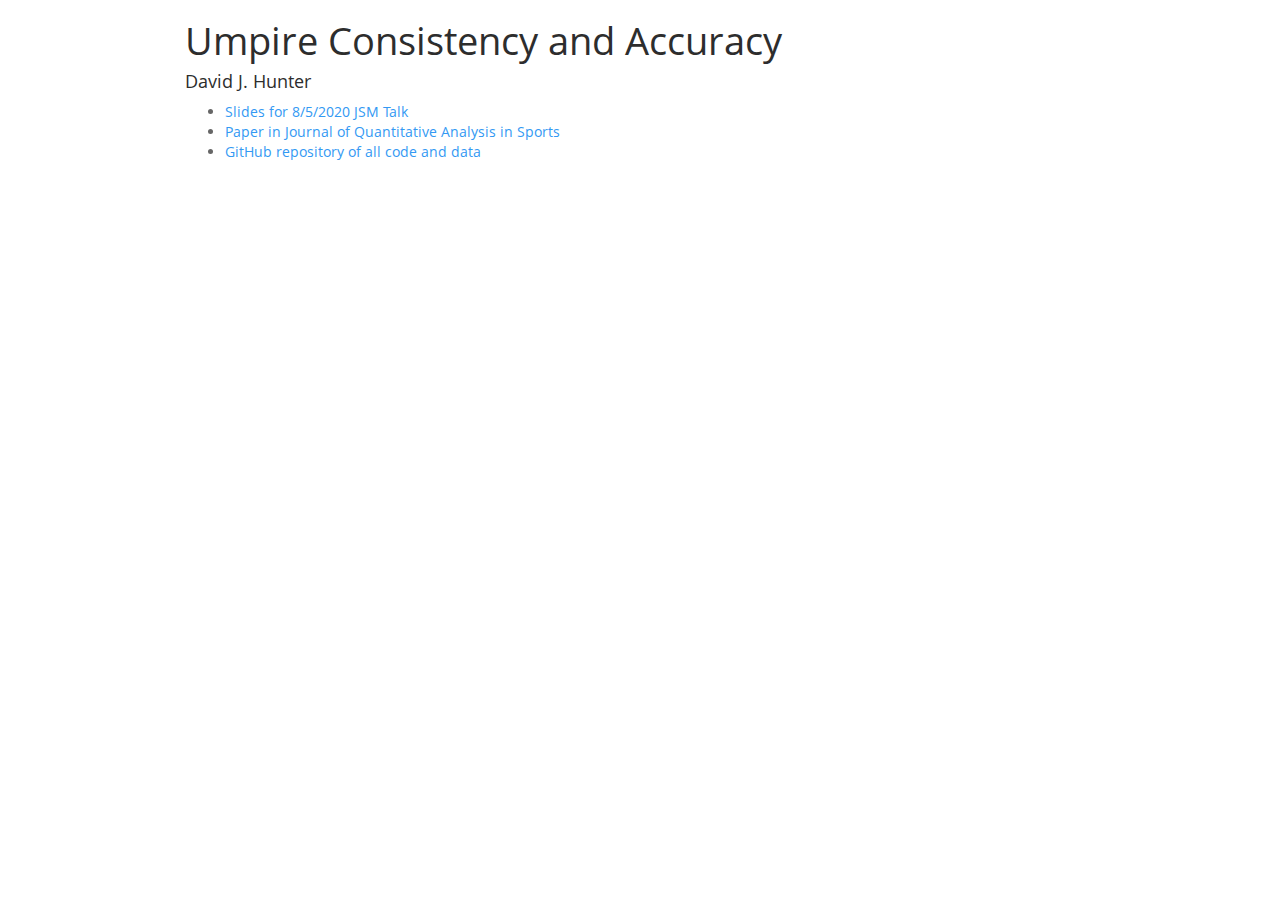
==== docs/index.html @ 85d2e1c9 "Posted slides for 2020 JSM talk." ====
<!DOCTYPE html>

<html>

<head>

<meta charset="utf-8" />
<meta name="generator" content="pandoc" />
<meta http-equiv="X-UA-Compatible" content="IE=EDGE" />


<meta name="author" content="David J. Hunter" />


<title>Umpire Consistency and Accuracy</title>

<script>/*! jQuery v1.11.3 | (c) 2005, 2015 jQuery Foundation, Inc. | jquery.org/license */
!function(a,b){"object"==typeof module&&"object"==typeof module.exports?module.exports=a.document?b(a,!0):function(a){if(!a.document)throw new Error("jQuery requires a window with a document");return b(a)}:b(a)}("undefined"!=typeof window?window:this,function(a,b){var c=[],d=c.slice,e=c.concat,f=c.push,g=c.indexOf,h={},i=h.toString,j=h.hasOwnProperty,k={},l="1.11.3",m=function(a,b){return new m.fn.init(a,b)},n=/^[\s\uFEFF\xA0]+|[\s\uFEFF\xA0]+$/g,o=/^-ms-/,p=/-([\da-z])/gi,q=function(a,b){return b.toUpperCase()};m.fn=m.prototype={jquery:l,constructor:m,selector:"",length:0,toArray:function(){return d.call(this)},get:function(a){return null!=a?0>a?this[a+this.length]:this[a]:d.call(this)},pushStack:function(a){var b=m.merge(this.constructor(),a);return b.prevObject=this,b.context=this.context,b},each:function(a,b){return m.each(this,a,b)},map:function(a){return this.pushStack(m.map(this,function(b,c){return a.call(b,c,b)}))},slice:function(){return this.pushStack(d.apply(this,arguments))},first:function(){return this.eq(0)},last:function(){return this.eq(-1)},eq:function(a){var b=this.length,c=+a+(0>a?b:0);return this.pushStack(c>=0&&b>c?[this[c]]:[])},end:function(){return this.prevObject||this.constructor(null)},push:f,sort:c.sort,splice:c.splice},m.extend=m.fn.extend=function(){var a,b,c,d,e,f,g=arguments[0]||{},h=1,i=arguments.length,j=!1;for("boolean"==typeof g&&(j=g,g=arguments[h]||{},h++),"object"==typeof g||m.isFunction(g)||(g={}),h===i&&(g=this,h--);i>h;h++)if(null!=(e=arguments[h]))for(d in e)a=g[d],c=e[d],g!==c&&(j&&c&&(m.isPlainObject(c)||(b=m.isArray(c)))?(b?(b=!1,f=a&&m.isArray(a)?a:[]):f=a&&m.isPlainObject(a)?a:{},g[d]=m.extend(j,f,c)):void 0!==c&&(g[d]=c));return g},m.extend({expando:"jQuery"+(l+Math.random()).replace(/\D/g,""),isReady:!0,error:function(a){throw new Error(a)},noop:function(){},isFunction:function(a){return"function"===m.type(a)},isArray:Array.isArray||function(a){return"array"===m.type(a)},isWindow:function(a){return null!=a&&a==a.window},isNumeric:function(a){return!m.isArray(a)&&a-parseFloat(a)+1>=0},isEmptyObject:function(a){var b;for(b in a)return!1;return!0},isPlainObject:function(a){var b;if(!a||"object"!==m.type(a)||a.nodeType||m.isWindow(a))return!1;try{if(a.constructor&&!j.call(a,"constructor")&&!j.call(a.constructor.prototype,"isPrototypeOf"))return!1}catch(c){return!1}if(k.ownLast)for(b in a)return j.call(a,b);for(b in a);return void 0===b||j.call(a,b)},type:function(a){return null==a?a+"":"object"==typeof a||"function"==typeof a?h[i.call(a)]||"object":typeof a},globalEval:function(b){b&&m.trim(b)&&(a.execScript||function(b){a.eval.call(a,b)})(b)},camelCase:function(a){return a.replace(o,"ms-").replace(p,q)},nodeName:function(a,b){return a.nodeName&&a.nodeName.toLowerCase()===b.toLowerCase()},each:function(a,b,c){var d,e=0,f=a.length,g=r(a);if(c){if(g){for(;f>e;e++)if(d=b.apply(a[e],c),d===!1)break}else for(e in a)if(d=b.apply(a[e],c),d===!1)break}else if(g){for(;f>e;e++)if(d=b.call(a[e],e,a[e]),d===!1)break}else for(e in a)if(d=b.call(a[e],e,a[e]),d===!1)break;return a},trim:function(a){return null==a?"":(a+"").replace(n,"")},makeArray:function(a,b){var c=b||[];return null!=a&&(r(Object(a))?m.merge(c,"string"==typeof a?[a]:a):f.call(c,a)),c},inArray:function(a,b,c){var d;if(b){if(g)return g.call(b,a,c);for(d=b.length,c=c?0>c?Math.max(0,d+c):c:0;d>c;c++)if(c in b&&b[c]===a)return c}return-1},merge:function(a,b){var c=+b.length,d=0,e=a.length;while(c>d)a[e++]=b[d++];if(c!==c)while(void 0!==b[d])a[e++]=b[d++];return a.length=e,a},grep:function(a,b,c){for(var d,e=[],f=0,g=a.length,h=!c;g>f;f++)d=!b(a[f],f),d!==h&&e.push(a[f]);return e},map:function(a,b,c){var d,f=0,g=a.length,h=r(a),i=[];if(h)for(;g>f;f++)d=b(a[f],f,c),null!=d&&i.push(d);else for(f in a)d=b(a[f],f,c),null!=d&&i.push(d);return e.apply([],i)},guid:1,proxy:function(a,b){var c,e,f;return"string"==typeof b&&(f=a[b],b=a,a=f),m.isFunction(a)?(c=d.call(arguments,2),e=function(){return a.apply(b||this,c.concat(d.call(arguments)))},e.guid=a.guid=a.guid||m.guid++,e):void 0},now:function(){return+new Date},support:k}),m.each("Boolean Number String Function Array Date RegExp Object Error".split(" "),function(a,b){h["[object "+b+"]"]=b.toLowerCase()});function r(a){var b="length"in a&&a.length,c=m.type(a);return"function"===c||m.isWindow(a)?!1:1===a.nodeType&&b?!0:"array"===c||0===b||"number"==typeof b&&b>0&&b-1 in a}var s=function(a){var b,c,d,e,f,g,h,i,j,k,l,m,n,o,p,q,r,s,t,u="sizzle"+1*new Date,v=a.document,w=0,x=0,y=ha(),z=ha(),A=ha(),B=function(a,b){return a===b&&(l=!0),0},C=1<<31,D={}.hasOwnProperty,E=[],F=E.pop,G=E.push,H=E.push,I=E.slice,J=function(a,b){for(var c=0,d=a.length;d>c;c++)if(a[c]===b)return c;return-1},K="checked|selected|async|autofocus|autoplay|controls|defer|disabled|hidden|ismap|loop|multiple|open|readonly|required|scoped",L="[\\x20\\t\\r\\n\\f]",M="(?:\\\\.|[\\w-]|[^\\x00-\\xa0])+",N=M.replace("w","w#"),O="\\["+L+"*("+M+")(?:"+L+"*([*^$|!~]?=)"+L+"*(?:'((?:\\\\.|[^\\\\'])*)'|\"((?:\\\\.|[^\\\\\"])*)\"|("+N+"))|)"+L+"*\\]",P=":("+M+")(?:\\((('((?:\\\\.|[^\\\\'])*)'|\"((?:\\\\.|[^\\\\\"])*)\")|((?:\\\\.|[^\\\\()[\\]]|"+O+")*)|.*)\\)|)",Q=new RegExp(L+"+","g"),R=new RegExp("^"+L+"+|((?:^|[^\\\\])(?:\\\\.)*)"+L+"+$","g"),S=new RegExp("^"+L+"*,"+L+"*"),T=new RegExp("^"+L+"*([>+~]|"+L+")"+L+"*"),U=new RegExp("="+L+"*([^\\]'\"]*?)"+L+"*\\]","g"),V=new RegExp(P),W=new RegExp("^"+N+"$"),X={ID:new RegExp("^#("+M+")"),CLASS:new RegExp("^\\.("+M+")"),TAG:new RegExp("^("+M.replace("w","w*")+")"),ATTR:new RegExp("^"+O),PSEUDO:new RegExp("^"+P),CHILD:new RegExp("^:(only|first|last|nth|nth-last)-(child|of-type)(?:\\("+L+"*(even|odd|(([+-]|)(\\d*)n|)"+L+"*(?:([+-]|)"+L+"*(\\d+)|))"+L+"*\\)|)","i"),bool:new RegExp("^(?:"+K+")$","i"),needsContext:new RegExp("^"+L+"*[>+~]|:(even|odd|eq|gt|lt|nth|first|last)(?:\\("+L+"*((?:-\\d)?\\d*)"+L+"*\\)|)(?=[^-]|$)","i")},Y=/^(?:input|select|textarea|button)$/i,Z=/^h\d$/i,$=/^[^{]+\{\s*\[native \w/,_=/^(?:#([\w-]+)|(\w+)|\.([\w-]+))$/,aa=/[+~]/,ba=/'|\\/g,ca=new RegExp("\\\\([\\da-f]{1,6}"+L+"?|("+L+")|.)","ig"),da=function(a,b,c){var d="0x"+b-65536;return d!==d||c?b:0>d?String.fromCharCode(d+65536):String.fromCharCode(d>>10|55296,1023&d|56320)},ea=function(){m()};try{H.apply(E=I.call(v.childNodes),v.childNodes),E[v.childNodes.length].nodeType}catch(fa){H={apply:E.length?function(a,b){G.apply(a,I.call(b))}:function(a,b){var c=a.length,d=0;while(a[c++]=b[d++]);a.length=c-1}}}function ga(a,b,d,e){var f,h,j,k,l,o,r,s,w,x;if((b?b.ownerDocument||b:v)!==n&&m(b),b=b||n,d=d||[],k=b.nodeType,"string"!=typeof a||!a||1!==k&&9!==k&&11!==k)return d;if(!e&&p){if(11!==k&&(f=_.exec(a)))if(j=f[1]){if(9===k){if(h=b.getElementById(j),!h||!h.parentNode)return d;if(h.id===j)return d.push(h),d}else if(b.ownerDocument&&(h=b.ownerDocument.getElementById(j))&&t(b,h)&&h.id===j)return d.push(h),d}else{if(f[2])return H.apply(d,b.getElementsByTagName(a)),d;if((j=f[3])&&c.getElementsByClassName)return H.apply(d,b.getElementsByClassName(j)),d}if(c.qsa&&(!q||!q.test(a))){if(s=r=u,w=b,x=1!==k&&a,1===k&&"object"!==b.nodeName.toLowerCase()){o=g(a),(r=b.getAttribute("id"))?s=r.replace(ba,"\\$&"):b.setAttribute("id",s),s="[id='"+s+"'] ",l=o.length;while(l--)o[l]=s+ra(o[l]);w=aa.test(a)&&pa(b.parentNode)||b,x=o.join(",")}if(x)try{return H.apply(d,w.querySelectorAll(x)),d}catch(y){}finally{r||b.removeAttribute("id")}}}return i(a.replace(R,"$1"),b,d,e)}function ha(){var a=[];function b(c,e){return a.push(c+" ")>d.cacheLength&&delete b[a.shift()],b[c+" "]=e}return b}function ia(a){return a[u]=!0,a}function ja(a){var b=n.createElement("div");try{return!!a(b)}catch(c){return!1}finally{b.parentNode&&b.parentNode.removeChild(b),b=null}}function ka(a,b){var c=a.split("|"),e=a.length;while(e--)d.attrHandle[c[e]]=b}function la(a,b){var c=b&&a,d=c&&1===a.nodeType&&1===b.nodeType&&(~b.sourceIndex||C)-(~a.sourceIndex||C);if(d)return d;if(c)while(c=c.nextSibling)if(c===b)return-1;return a?1:-1}function ma(a){return function(b){var c=b.nodeName.toLowerCase();return"input"===c&&b.type===a}}function na(a){return function(b){var c=b.nodeName.toLowerCase();return("input"===c||"button"===c)&&b.type===a}}function oa(a){return ia(function(b){return b=+b,ia(function(c,d){var e,f=a([],c.length,b),g=f.length;while(g--)c[e=f[g]]&&(c[e]=!(d[e]=c[e]))})})}function pa(a){return a&&"undefined"!=typeof a.getElementsByTagName&&a}c=ga.support={},f=ga.isXML=function(a){var b=a&&(a.ownerDocument||a).documentElement;return b?"HTML"!==b.nodeName:!1},m=ga.setDocument=function(a){var b,e,g=a?a.ownerDocument||a:v;return g!==n&&9===g.nodeType&&g.documentElement?(n=g,o=g.documentElement,e=g.defaultView,e&&e!==e.top&&(e.addEventListener?e.addEventListener("unload",ea,!1):e.attachEvent&&e.attachEvent("onunload",ea)),p=!f(g),c.attributes=ja(function(a){return a.className="i",!a.getAttribute("className")}),c.getElementsByTagName=ja(function(a){return a.appendChild(g.createComment("")),!a.getElementsByTagName("*").length}),c.getElementsByClassName=$.test(g.getElementsByClassName),c.getById=ja(function(a){return o.appendChild(a).id=u,!g.getElementsByName||!g.getElementsByName(u).length}),c.getById?(d.find.ID=function(a,b){if("undefined"!=typeof b.getElementById&&p){var c=b.getElementById(a);return c&&c.parentNode?[c]:[]}},d.filter.ID=function(a){var b=a.replace(ca,da);return function(a){return a.getAttribute("id")===b}}):(delete d.find.ID,d.filter.ID=function(a){var b=a.replace(ca,da);return function(a){var c="undefined"!=typeof a.getAttributeNode&&a.getAttributeNode("id");return c&&c.value===b}}),d.find.TAG=c.getElementsByTagName?function(a,b){return"undefined"!=typeof b.getElementsByTagName?b.getElementsByTagName(a):c.qsa?b.querySelectorAll(a):void 0}:function(a,b){var c,d=[],e=0,f=b.getElementsByTagName(a);if("*"===a){while(c=f[e++])1===c.nodeType&&d.push(c);return d}return f},d.find.CLASS=c.getElementsByClassName&&function(a,b){return p?b.getElementsByClassName(a):void 0},r=[],q=[],(c.qsa=$.test(g.querySelectorAll))&&(ja(function(a){o.appendChild(a).innerHTML="<a id='"+u+"'></a><select id='"+u+"-\f]' msallowcapture=''><option selected=''></option></select>",a.querySelectorAll("[msallowcapture^='']").length&&q.push("[*^$]="+L+"*(?:''|\"\")"),a.querySelectorAll("[selected]").length||q.push("\\["+L+"*(?:value|"+K+")"),a.querySelectorAll("[id~="+u+"-]").length||q.push("~="),a.querySelectorAll(":checked").length||q.push(":checked"),a.querySelectorAll("a#"+u+"+*").length||q.push(".#.+[+~]")}),ja(function(a){var b=g.createElement("input");b.setAttribute("type","hidden"),a.appendChild(b).setAttribute("name","D"),a.querySelectorAll("[name=d]").length&&q.push("name"+L+"*[*^$|!~]?="),a.querySelectorAll(":enabled").length||q.push(":enabled",":disabled"),a.querySelectorAll("*,:x"),q.push(",.*:")})),(c.matchesSelector=$.test(s=o.matches||o.webkitMatchesSelector||o.mozMatchesSelector||o.oMatchesSelector||o.msMatchesSelector))&&ja(function(a){c.disconnectedMatch=s.call(a,"div"),s.call(a,"[s!='']:x"),r.push("!=",P)}),q=q.length&&new RegExp(q.join("|")),r=r.length&&new RegExp(r.join("|")),b=$.test(o.compareDocumentPosition),t=b||$.test(o.contains)?function(a,b){var c=9===a.nodeType?a.documentElement:a,d=b&&b.parentNode;return a===d||!(!d||1!==d.nodeType||!(c.contains?c.contains(d):a.compareDocumentPosition&&16&a.compareDocumentPosition(d)))}:function(a,b){if(b)while(b=b.parentNode)if(b===a)return!0;return!1},B=b?function(a,b){if(a===b)return l=!0,0;var d=!a.compareDocumentPosition-!b.compareDocumentPosition;return d?d:(d=(a.ownerDocument||a)===(b.ownerDocument||b)?a.compareDocumentPosition(b):1,1&d||!c.sortDetached&&b.compareDocumentPosition(a)===d?a===g||a.ownerDocument===v&&t(v,a)?-1:b===g||b.ownerDocument===v&&t(v,b)?1:k?J(k,a)-J(k,b):0:4&d?-1:1)}:function(a,b){if(a===b)return l=!0,0;var c,d=0,e=a.parentNode,f=b.parentNode,h=[a],i=[b];if(!e||!f)return a===g?-1:b===g?1:e?-1:f?1:k?J(k,a)-J(k,b):0;if(e===f)return la(a,b);c=a;while(c=c.parentNode)h.unshift(c);c=b;while(c=c.parentNode)i.unshift(c);while(h[d]===i[d])d++;return d?la(h[d],i[d]):h[d]===v?-1:i[d]===v?1:0},g):n},ga.matches=function(a,b){return ga(a,null,null,b)},ga.matchesSelector=function(a,b){if((a.ownerDocument||a)!==n&&m(a),b=b.replace(U,"='$1']"),!(!c.matchesSelector||!p||r&&r.test(b)||q&&q.test(b)))try{var d=s.call(a,b);if(d||c.disconnectedMatch||a.document&&11!==a.document.nodeType)return d}catch(e){}return ga(b,n,null,[a]).length>0},ga.contains=function(a,b){return(a.ownerDocument||a)!==n&&m(a),t(a,b)},ga.attr=function(a,b){(a.ownerDocument||a)!==n&&m(a);var e=d.attrHandle[b.toLowerCase()],f=e&&D.call(d.attrHandle,b.toLowerCase())?e(a,b,!p):void 0;return void 0!==f?f:c.attributes||!p?a.getAttribute(b):(f=a.getAttributeNode(b))&&f.specified?f.value:null},ga.error=function(a){throw new Error("Syntax error, unrecognized expression: "+a)},ga.uniqueSort=function(a){var b,d=[],e=0,f=0;if(l=!c.detectDuplicates,k=!c.sortStable&&a.slice(0),a.sort(B),l){while(b=a[f++])b===a[f]&&(e=d.push(f));while(e--)a.splice(d[e],1)}return k=null,a},e=ga.getText=function(a){var b,c="",d=0,f=a.nodeType;if(f){if(1===f||9===f||11===f){if("string"==typeof a.textContent)return a.textContent;for(a=a.firstChild;a;a=a.nextSibling)c+=e(a)}else if(3===f||4===f)return a.nodeValue}else while(b=a[d++])c+=e(b);return c},d=ga.selectors={cacheLength:50,createPseudo:ia,match:X,attrHandle:{},find:{},relative:{">":{dir:"parentNode",first:!0}," ":{dir:"parentNode"},"+":{dir:"previousSibling",first:!0},"~":{dir:"previousSibling"}},preFilter:{ATTR:function(a){return a[1]=a[1].replace(ca,da),a[3]=(a[3]||a[4]||a[5]||"").replace(ca,da),"~="===a[2]&&(a[3]=" "+a[3]+" "),a.slice(0,4)},CHILD:function(a){return a[1]=a[1].toLowerCase(),"nth"===a[1].slice(0,3)?(a[3]||ga.error(a[0]),a[4]=+(a[4]?a[5]+(a[6]||1):2*("even"===a[3]||"odd"===a[3])),a[5]=+(a[7]+a[8]||"odd"===a[3])):a[3]&&ga.error(a[0]),a},PSEUDO:function(a){var b,c=!a[6]&&a[2];return X.CHILD.test(a[0])?null:(a[3]?a[2]=a[4]||a[5]||"":c&&V.test(c)&&(b=g(c,!0))&&(b=c.indexOf(")",c.length-b)-c.length)&&(a[0]=a[0].slice(0,b),a[2]=c.slice(0,b)),a.slice(0,3))}},filter:{TAG:function(a){var b=a.replace(ca,da).toLowerCase();return"*"===a?function(){return!0}:function(a){return a.nodeName&&a.nodeName.toLowerCase()===b}},CLASS:function(a){var b=y[a+" "];return b||(b=new RegExp("(^|"+L+")"+a+"("+L+"|$)"))&&y(a,function(a){return b.test("string"==typeof a.className&&a.className||"undefined"!=typeof a.getAttribute&&a.getAttribute("class")||"")})},ATTR:function(a,b,c){return function(d){var e=ga.attr(d,a);return null==e?"!="===b:b?(e+="","="===b?e===c:"!="===b?e!==c:"^="===b?c&&0===e.indexOf(c):"*="===b?c&&e.indexOf(c)>-1:"$="===b?c&&e.slice(-c.length)===c:"~="===b?(" "+e.replace(Q," ")+" ").indexOf(c)>-1:"|="===b?e===c||e.slice(0,c.length+1)===c+"-":!1):!0}},CHILD:function(a,b,c,d,e){var f="nth"!==a.slice(0,3),g="last"!==a.slice(-4),h="of-type"===b;return 1===d&&0===e?function(a){return!!a.parentNode}:function(b,c,i){var j,k,l,m,n,o,p=f!==g?"nextSibling":"previousSibling",q=b.parentNode,r=h&&b.nodeName.toLowerCase(),s=!i&&!h;if(q){if(f){while(p){l=b;while(l=l[p])if(h?l.nodeName.toLowerCase()===r:1===l.nodeType)return!1;o=p="only"===a&&!o&&"nextSibling"}return!0}if(o=[g?q.firstChild:q.lastChild],g&&s){k=q[u]||(q[u]={}),j=k[a]||[],n=j[0]===w&&j[1],m=j[0]===w&&j[2],l=n&&q.childNodes[n];while(l=++n&&l&&l[p]||(m=n=0)||o.pop())if(1===l.nodeType&&++m&&l===b){k[a]=[w,n,m];break}}else if(s&&(j=(b[u]||(b[u]={}))[a])&&j[0]===w)m=j[1];else while(l=++n&&l&&l[p]||(m=n=0)||o.pop())if((h?l.nodeName.toLowerCase()===r:1===l.nodeType)&&++m&&(s&&((l[u]||(l[u]={}))[a]=[w,m]),l===b))break;return m-=e,m===d||m%d===0&&m/d>=0}}},PSEUDO:function(a,b){var c,e=d.pseudos[a]||d.setFilters[a.toLowerCase()]||ga.error("unsupported pseudo: "+a);return e[u]?e(b):e.length>1?(c=[a,a,"",b],d.setFilters.hasOwnProperty(a.toLowerCase())?ia(function(a,c){var d,f=e(a,b),g=f.length;while(g--)d=J(a,f[g]),a[d]=!(c[d]=f[g])}):function(a){return e(a,0,c)}):e}},pseudos:{not:ia(function(a){var b=[],c=[],d=h(a.replace(R,"$1"));return d[u]?ia(function(a,b,c,e){var f,g=d(a,null,e,[]),h=a.length;while(h--)(f=g[h])&&(a[h]=!(b[h]=f))}):function(a,e,f){return b[0]=a,d(b,null,f,c),b[0]=null,!c.pop()}}),has:ia(function(a){return function(b){return ga(a,b).length>0}}),contains:ia(function(a){return a=a.replace(ca,da),function(b){return(b.textContent||b.innerText||e(b)).indexOf(a)>-1}}),lang:ia(function(a){return W.test(a||"")||ga.error("unsupported lang: "+a),a=a.replace(ca,da).toLowerCase(),function(b){var c;do if(c=p?b.lang:b.getAttribute("xml:lang")||b.getAttribute("lang"))return c=c.toLowerCase(),c===a||0===c.indexOf(a+"-");while((b=b.parentNode)&&1===b.nodeType);return!1}}),target:function(b){var c=a.location&&a.location.hash;return c&&c.slice(1)===b.id},root:function(a){return a===o},focus:function(a){return a===n.activeElement&&(!n.hasFocus||n.hasFocus())&&!!(a.type||a.href||~a.tabIndex)},enabled:function(a){return a.disabled===!1},disabled:function(a){return a.disabled===!0},checked:function(a){var b=a.nodeName.toLowerCase();return"input"===b&&!!a.checked||"option"===b&&!!a.selected},selected:function(a){return a.parentNode&&a.parentNode.selectedIndex,a.selected===!0},empty:function(a){for(a=a.firstChild;a;a=a.nextSibling)if(a.nodeType<6)return!1;return!0},parent:function(a){return!d.pseudos.empty(a)},header:function(a){return Z.test(a.nodeName)},input:function(a){return Y.test(a.nodeName)},button:function(a){var b=a.nodeName.toLowerCase();return"input"===b&&"button"===a.type||"button"===b},text:function(a){var b;return"input"===a.nodeName.toLowerCase()&&"text"===a.type&&(null==(b=a.getAttribute("type"))||"text"===b.toLowerCase())},first:oa(function(){return[0]}),last:oa(function(a,b){return[b-1]}),eq:oa(function(a,b,c){return[0>c?c+b:c]}),even:oa(function(a,b){for(var c=0;b>c;c+=2)a.push(c);return a}),odd:oa(function(a,b){for(var c=1;b>c;c+=2)a.push(c);return a}),lt:oa(function(a,b,c){for(var d=0>c?c+b:c;--d>=0;)a.push(d);return a}),gt:oa(function(a,b,c){for(var d=0>c?c+b:c;++d<b;)a.push(d);return a})}},d.pseudos.nth=d.pseudos.eq;for(b in{radio:!0,checkbox:!0,file:!0,password:!0,image:!0})d.pseudos[b]=ma(b);for(b in{submit:!0,reset:!0})d.pseudos[b]=na(b);function qa(){}qa.prototype=d.filters=d.pseudos,d.setFilters=new qa,g=ga.tokenize=function(a,b){var c,e,f,g,h,i,j,k=z[a+" "];if(k)return b?0:k.slice(0);h=a,i=[],j=d.preFilter;while(h){(!c||(e=S.exec(h)))&&(e&&(h=h.slice(e[0].length)||h),i.push(f=[])),c=!1,(e=T.exec(h))&&(c=e.shift(),f.push({value:c,type:e[0].replace(R," ")}),h=h.slice(c.length));for(g in d.filter)!(e=X[g].exec(h))||j[g]&&!(e=j[g](e))||(c=e.shift(),f.push({value:c,type:g,matches:e}),h=h.slice(c.length));if(!c)break}return b?h.length:h?ga.error(a):z(a,i).slice(0)};function ra(a){for(var b=0,c=a.length,d="";c>b;b++)d+=a[b].value;return d}function sa(a,b,c){var d=b.dir,e=c&&"parentNode"===d,f=x++;return b.first?function(b,c,f){while(b=b[d])if(1===b.nodeType||e)return a(b,c,f)}:function(b,c,g){var h,i,j=[w,f];if(g){while(b=b[d])if((1===b.nodeType||e)&&a(b,c,g))return!0}else while(b=b[d])if(1===b.nodeType||e){if(i=b[u]||(b[u]={}),(h=i[d])&&h[0]===w&&h[1]===f)return j[2]=h[2];if(i[d]=j,j[2]=a(b,c,g))return!0}}}function ta(a){return a.length>1?function(b,c,d){var e=a.length;while(e--)if(!a[e](b,c,d))return!1;return!0}:a[0]}function ua(a,b,c){for(var d=0,e=b.length;e>d;d++)ga(a,b[d],c);return c}function va(a,b,c,d,e){for(var f,g=[],h=0,i=a.length,j=null!=b;i>h;h++)(f=a[h])&&(!c||c(f,d,e))&&(g.push(f),j&&b.push(h));return g}function wa(a,b,c,d,e,f){return d&&!d[u]&&(d=wa(d)),e&&!e[u]&&(e=wa(e,f)),ia(function(f,g,h,i){var j,k,l,m=[],n=[],o=g.length,p=f||ua(b||"*",h.nodeType?[h]:h,[]),q=!a||!f&&b?p:va(p,m,a,h,i),r=c?e||(f?a:o||d)?[]:g:q;if(c&&c(q,r,h,i),d){j=va(r,n),d(j,[],h,i),k=j.length;while(k--)(l=j[k])&&(r[n[k]]=!(q[n[k]]=l))}if(f){if(e||a){if(e){j=[],k=r.length;while(k--)(l=r[k])&&j.push(q[k]=l);e(null,r=[],j,i)}k=r.length;while(k--)(l=r[k])&&(j=e?J(f,l):m[k])>-1&&(f[j]=!(g[j]=l))}}else r=va(r===g?r.splice(o,r.length):r),e?e(null,g,r,i):H.apply(g,r)})}function xa(a){for(var b,c,e,f=a.length,g=d.relative[a[0].type],h=g||d.relative[" "],i=g?1:0,k=sa(function(a){return a===b},h,!0),l=sa(function(a){return J(b,a)>-1},h,!0),m=[function(a,c,d){var e=!g&&(d||c!==j)||((b=c).nodeType?k(a,c,d):l(a,c,d));return b=null,e}];f>i;i++)if(c=d.relative[a[i].type])m=[sa(ta(m),c)];else{if(c=d.filter[a[i].type].apply(null,a[i].matches),c[u]){for(e=++i;f>e;e++)if(d.relative[a[e].type])break;return wa(i>1&&ta(m),i>1&&ra(a.slice(0,i-1).concat({value:" "===a[i-2].type?"*":""})).replace(R,"$1"),c,e>i&&xa(a.slice(i,e)),f>e&&xa(a=a.slice(e)),f>e&&ra(a))}m.push(c)}return ta(m)}function ya(a,b){var c=b.length>0,e=a.length>0,f=function(f,g,h,i,k){var l,m,o,p=0,q="0",r=f&&[],s=[],t=j,u=f||e&&d.find.TAG("*",k),v=w+=null==t?1:Math.random()||.1,x=u.length;for(k&&(j=g!==n&&g);q!==x&&null!=(l=u[q]);q++){if(e&&l){m=0;while(o=a[m++])if(o(l,g,h)){i.push(l);break}k&&(w=v)}c&&((l=!o&&l)&&p--,f&&r.push(l))}if(p+=q,c&&q!==p){m=0;while(o=b[m++])o(r,s,g,h);if(f){if(p>0)while(q--)r[q]||s[q]||(s[q]=F.call(i));s=va(s)}H.apply(i,s),k&&!f&&s.length>0&&p+b.length>1&&ga.uniqueSort(i)}return k&&(w=v,j=t),r};return c?ia(f):f}return h=ga.compile=function(a,b){var c,d=[],e=[],f=A[a+" "];if(!f){b||(b=g(a)),c=b.length;while(c--)f=xa(b[c]),f[u]?d.push(f):e.push(f);f=A(a,ya(e,d)),f.selector=a}return f},i=ga.select=function(a,b,e,f){var i,j,k,l,m,n="function"==typeof a&&a,o=!f&&g(a=n.selector||a);if(e=e||[],1===o.length){if(j=o[0]=o[0].slice(0),j.length>2&&"ID"===(k=j[0]).type&&c.getById&&9===b.nodeType&&p&&d.relative[j[1].type]){if(b=(d.find.ID(k.matches[0].replace(ca,da),b)||[])[0],!b)return e;n&&(b=b.parentNode),a=a.slice(j.shift().value.length)}i=X.needsContext.test(a)?0:j.length;while(i--){if(k=j[i],d.relative[l=k.type])break;if((m=d.find[l])&&(f=m(k.matches[0].replace(ca,da),aa.test(j[0].type)&&pa(b.parentNode)||b))){if(j.splice(i,1),a=f.length&&ra(j),!a)return H.apply(e,f),e;break}}}return(n||h(a,o))(f,b,!p,e,aa.test(a)&&pa(b.parentNode)||b),e},c.sortStable=u.split("").sort(B).join("")===u,c.detectDuplicates=!!l,m(),c.sortDetached=ja(function(a){return 1&a.compareDocumentPosition(n.createElement("div"))}),ja(function(a){return a.innerHTML="<a href='#'></a>","#"===a.firstChild.getAttribute("href")})||ka("type|href|height|width",function(a,b,c){return c?void 0:a.getAttribute(b,"type"===b.toLowerCase()?1:2)}),c.attributes&&ja(function(a){return a.innerHTML="<input/>",a.firstChild.setAttribute("value",""),""===a.firstChild.getAttribute("value")})||ka("value",function(a,b,c){return c||"input"!==a.nodeName.toLowerCase()?void 0:a.defaultValue}),ja(function(a){return null==a.getAttribute("disabled")})||ka(K,function(a,b,c){var d;return c?void 0:a[b]===!0?b.toLowerCase():(d=a.getAttributeNode(b))&&d.specified?d.value:null}),ga}(a);m.find=s,m.expr=s.selectors,m.expr[":"]=m.expr.pseudos,m.unique=s.uniqueSort,m.text=s.getText,m.isXMLDoc=s.isXML,m.contains=s.contains;var t=m.expr.match.needsContext,u=/^<(\w+)\s*\/?>(?:<\/\1>|)$/,v=/^.[^:#\[\.,]*$/;function w(a,b,c){if(m.isFunction(b))return m.grep(a,function(a,d){return!!b.call(a,d,a)!==c});if(b.nodeType)return m.grep(a,function(a){return a===b!==c});if("string"==typeof b){if(v.test(b))return m.filter(b,a,c);b=m.filter(b,a)}return m.grep(a,function(a){return m.inArray(a,b)>=0!==c})}m.filter=function(a,b,c){var d=b[0];return c&&(a=":not("+a+")"),1===b.length&&1===d.nodeType?m.find.matchesSelector(d,a)?[d]:[]:m.find.matches(a,m.grep(b,function(a){return 1===a.nodeType}))},m.fn.extend({find:function(a){var b,c=[],d=this,e=d.length;if("string"!=typeof a)return this.pushStack(m(a).filter(function(){for(b=0;e>b;b++)if(m.contains(d[b],this))return!0}));for(b=0;e>b;b++)m.find(a,d[b],c);return c=this.pushStack(e>1?m.unique(c):c),c.selector=this.selector?this.selector+" "+a:a,c},filter:function(a){return this.pushStack(w(this,a||[],!1))},not:function(a){return this.pushStack(w(this,a||[],!0))},is:function(a){return!!w(this,"string"==typeof a&&t.test(a)?m(a):a||[],!1).length}});var x,y=a.document,z=/^(?:\s*(<[\w\W]+>)[^>]*|#([\w-]*))$/,A=m.fn.init=function(a,b){var c,d;if(!a)return this;if("string"==typeof a){if(c="<"===a.charAt(0)&&">"===a.charAt(a.length-1)&&a.length>=3?[null,a,null]:z.exec(a),!c||!c[1]&&b)return!b||b.jquery?(b||x).find(a):this.constructor(b).find(a);if(c[1]){if(b=b instanceof m?b[0]:b,m.merge(this,m.parseHTML(c[1],b&&b.nodeType?b.ownerDocument||b:y,!0)),u.test(c[1])&&m.isPlainObject(b))for(c in b)m.isFunction(this[c])?this[c](b[c]):this.attr(c,b[c]);return this}if(d=y.getElementById(c[2]),d&&d.parentNode){if(d.id!==c[2])return x.find(a);this.length=1,this[0]=d}return this.context=y,this.selector=a,this}return a.nodeType?(this.context=this[0]=a,this.length=1,this):m.isFunction(a)?"undefined"!=typeof x.ready?x.ready(a):a(m):(void 0!==a.selector&&(this.selector=a.selector,this.context=a.context),m.makeArray(a,this))};A.prototype=m.fn,x=m(y);var B=/^(?:parents|prev(?:Until|All))/,C={children:!0,contents:!0,next:!0,prev:!0};m.extend({dir:function(a,b,c){var d=[],e=a[b];while(e&&9!==e.nodeType&&(void 0===c||1!==e.nodeType||!m(e).is(c)))1===e.nodeType&&d.push(e),e=e[b];return d},sibling:function(a,b){for(var c=[];a;a=a.nextSibling)1===a.nodeType&&a!==b&&c.push(a);return c}}),m.fn.extend({has:function(a){var b,c=m(a,this),d=c.length;return this.filter(function(){for(b=0;d>b;b++)if(m.contains(this,c[b]))return!0})},closest:function(a,b){for(var c,d=0,e=this.length,f=[],g=t.test(a)||"string"!=typeof a?m(a,b||this.context):0;e>d;d++)for(c=this[d];c&&c!==b;c=c.parentNode)if(c.nodeType<11&&(g?g.index(c)>-1:1===c.nodeType&&m.find.matchesSelector(c,a))){f.push(c);break}return this.pushStack(f.length>1?m.unique(f):f)},index:function(a){return a?"string"==typeof a?m.inArray(this[0],m(a)):m.inArray(a.jquery?a[0]:a,this):this[0]&&this[0].parentNode?this.first().prevAll().length:-1},add:function(a,b){return this.pushStack(m.unique(m.merge(this.get(),m(a,b))))},addBack:function(a){return this.add(null==a?this.prevObject:this.prevObject.filter(a))}});function D(a,b){do a=a[b];while(a&&1!==a.nodeType);return a}m.each({parent:function(a){var b=a.parentNode;return b&&11!==b.nodeType?b:null},parents:function(a){return m.dir(a,"parentNode")},parentsUntil:function(a,b,c){return m.dir(a,"parentNode",c)},next:function(a){return D(a,"nextSibling")},prev:function(a){return D(a,"previousSibling")},nextAll:function(a){return m.dir(a,"nextSibling")},prevAll:function(a){return m.dir(a,"previousSibling")},nextUntil:function(a,b,c){return m.dir(a,"nextSibling",c)},prevUntil:function(a,b,c){return m.dir(a,"previousSibling",c)},siblings:function(a){return m.sibling((a.parentNode||{}).firstChild,a)},children:function(a){return m.sibling(a.firstChild)},contents:function(a){return m.nodeName(a,"iframe")?a.contentDocument||a.contentWindow.document:m.merge([],a.childNodes)}},function(a,b){m.fn[a]=function(c,d){var e=m.map(this,b,c);return"Until"!==a.slice(-5)&&(d=c),d&&"string"==typeof d&&(e=m.filter(d,e)),this.length>1&&(C[a]||(e=m.unique(e)),B.test(a)&&(e=e.reverse())),this.pushStack(e)}});var E=/\S+/g,F={};function G(a){var b=F[a]={};return m.each(a.match(E)||[],function(a,c){b[c]=!0}),b}m.Callbacks=function(a){a="string"==typeof a?F[a]||G(a):m.extend({},a);var b,c,d,e,f,g,h=[],i=!a.once&&[],j=function(l){for(c=a.memory&&l,d=!0,f=g||0,g=0,e=h.length,b=!0;h&&e>f;f++)if(h[f].apply(l[0],l[1])===!1&&a.stopOnFalse){c=!1;break}b=!1,h&&(i?i.length&&j(i.shift()):c?h=[]:k.disable())},k={add:function(){if(h){var d=h.length;!function f(b){m.each(b,function(b,c){var d=m.type(c);"function"===d?a.unique&&k.has(c)||h.push(c):c&&c.length&&"string"!==d&&f(c)})}(arguments),b?e=h.length:c&&(g=d,j(c))}return this},remove:function(){return h&&m.each(arguments,function(a,c){var d;while((d=m.inArray(c,h,d))>-1)h.splice(d,1),b&&(e>=d&&e--,f>=d&&f--)}),this},has:function(a){return a?m.inArray(a,h)>-1:!(!h||!h.length)},empty:function(){return h=[],e=0,this},disable:function(){return h=i=c=void 0,this},disabled:function(){return!h},lock:function(){return i=void 0,c||k.disable(),this},locked:function(){return!i},fireWith:function(a,c){return!h||d&&!i||(c=c||[],c=[a,c.slice?c.slice():c],b?i.push(c):j(c)),this},fire:function(){return k.fireWith(this,arguments),this},fired:function(){return!!d}};return k},m.extend({Deferred:function(a){var b=[["resolve","done",m.Callbacks("once memory"),"resolved"],["reject","fail",m.Callbacks("once memory"),"rejected"],["notify","progress",m.Callbacks("memory")]],c="pending",d={state:function(){return c},always:function(){return e.done(arguments).fail(arguments),this},then:function(){var a=arguments;return m.Deferred(function(c){m.each(b,function(b,f){var g=m.isFunction(a[b])&&a[b];e[f[1]](function(){var a=g&&g.apply(this,arguments);a&&m.isFunction(a.promise)?a.promise().done(c.resolve).fail(c.reject).progress(c.notify):c[f[0]+"With"](this===d?c.promise():this,g?[a]:arguments)})}),a=null}).promise()},promise:function(a){return null!=a?m.extend(a,d):d}},e={};return d.pipe=d.then,m.each(b,function(a,f){var g=f[2],h=f[3];d[f[1]]=g.add,h&&g.add(function(){c=h},b[1^a][2].disable,b[2][2].lock),e[f[0]]=function(){return e[f[0]+"With"](this===e?d:this,arguments),this},e[f[0]+"With"]=g.fireWith}),d.promise(e),a&&a.call(e,e),e},when:function(a){var b=0,c=d.call(arguments),e=c.length,f=1!==e||a&&m.isFunction(a.promise)?e:0,g=1===f?a:m.Deferred(),h=function(a,b,c){return function(e){b[a]=this,c[a]=arguments.length>1?d.call(arguments):e,c===i?g.notifyWith(b,c):--f||g.resolveWith(b,c)}},i,j,k;if(e>1)for(i=new Array(e),j=new Array(e),k=new Array(e);e>b;b++)c[b]&&m.isFunction(c[b].promise)?c[b].promise().done(h(b,k,c)).fail(g.reject).progress(h(b,j,i)):--f;return f||g.resolveWith(k,c),g.promise()}});var H;m.fn.ready=function(a){return m.ready.promise().done(a),this},m.extend({isReady:!1,readyWait:1,holdReady:function(a){a?m.readyWait++:m.ready(!0)},ready:function(a){if(a===!0?!--m.readyWait:!m.isReady){if(!y.body)return setTimeout(m.ready);m.isReady=!0,a!==!0&&--m.readyWait>0||(H.resolveWith(y,[m]),m.fn.triggerHandler&&(m(y).triggerHandler("ready"),m(y).off("ready")))}}});function I(){y.addEventListener?(y.removeEventListener("DOMContentLoaded",J,!1),a.removeEventListener("load",J,!1)):(y.detachEvent("onreadystatechange",J),a.detachEvent("onload",J))}function J(){(y.addEventListener||"load"===event.type||"complete"===y.readyState)&&(I(),m.ready())}m.ready.promise=function(b){if(!H)if(H=m.Deferred(),"complete"===y.readyState)setTimeout(m.ready);else if(y.addEventListener)y.addEventListener("DOMContentLoaded",J,!1),a.addEventListener("load",J,!1);else{y.attachEvent("onreadystatechange",J),a.attachEvent("onload",J);var c=!1;try{c=null==a.frameElement&&y.documentElement}catch(d){}c&&c.doScroll&&!function e(){if(!m.isReady){try{c.doScroll("left")}catch(a){return setTimeout(e,50)}I(),m.ready()}}()}return H.promise(b)};var K="undefined",L;for(L in m(k))break;k.ownLast="0"!==L,k.inlineBlockNeedsLayout=!1,m(function(){var a,b,c,d;c=y.getElementsByTagName("body")[0],c&&c.style&&(b=y.createElement("div"),d=y.createElement("div"),d.style.cssText="position:absolute;border:0;width:0;height:0;top:0;left:-9999px",c.appendChild(d).appendChild(b),typeof b.style.zoom!==K&&(b.style.cssText="display:inline;margin:0;border:0;padding:1px;width:1px;zoom:1",k.inlineBlockNeedsLayout=a=3===b.offsetWidth,a&&(c.style.zoom=1)),c.removeChild(d))}),function(){var a=y.createElement("div");if(null==k.deleteExpando){k.deleteExpando=!0;try{delete a.test}catch(b){k.deleteExpando=!1}}a=null}(),m.acceptData=function(a){var b=m.noData[(a.nodeName+" ").toLowerCase()],c=+a.nodeType||1;return 1!==c&&9!==c?!1:!b||b!==!0&&a.getAttribute("classid")===b};var M=/^(?:\{[\w\W]*\}|\[[\w\W]*\])$/,N=/([A-Z])/g;function O(a,b,c){if(void 0===c&&1===a.nodeType){var d="data-"+b.replace(N,"-$1").toLowerCase();if(c=a.getAttribute(d),"string"==typeof c){try{c="true"===c?!0:"false"===c?!1:"null"===c?null:+c+""===c?+c:M.test(c)?m.parseJSON(c):c}catch(e){}m.data(a,b,c)}else c=void 0}return c}function P(a){var b;for(b in a)if(("data"!==b||!m.isEmptyObject(a[b]))&&"toJSON"!==b)return!1;

return!0}function Q(a,b,d,e){if(m.acceptData(a)){var f,g,h=m.expando,i=a.nodeType,j=i?m.cache:a,k=i?a[h]:a[h]&&h;if(k&&j[k]&&(e||j[k].data)||void 0!==d||"string"!=typeof b)return k||(k=i?a[h]=c.pop()||m.guid++:h),j[k]||(j[k]=i?{}:{toJSON:m.noop}),("object"==typeof b||"function"==typeof b)&&(e?j[k]=m.extend(j[k],b):j[k].data=m.extend(j[k].data,b)),g=j[k],e||(g.data||(g.data={}),g=g.data),void 0!==d&&(g[m.camelCase(b)]=d),"string"==typeof b?(f=g[b],null==f&&(f=g[m.camelCase(b)])):f=g,f}}function R(a,b,c){if(m.acceptData(a)){var d,e,f=a.nodeType,g=f?m.cache:a,h=f?a[m.expando]:m.expando;if(g[h]){if(b&&(d=c?g[h]:g[h].data)){m.isArray(b)?b=b.concat(m.map(b,m.camelCase)):b in d?b=[b]:(b=m.camelCase(b),b=b in d?[b]:b.split(" ")),e=b.length;while(e--)delete d[b[e]];if(c?!P(d):!m.isEmptyObject(d))return}(c||(delete g[h].data,P(g[h])))&&(f?m.cleanData([a],!0):k.deleteExpando||g!=g.window?delete g[h]:g[h]=null)}}}m.extend({cache:{},noData:{"applet ":!0,"embed ":!0,"object ":"clsid:D27CDB6E-AE6D-11cf-96B8-444553540000"},hasData:function(a){return a=a.nodeType?m.cache[a[m.expando]]:a[m.expando],!!a&&!P(a)},data:function(a,b,c){return Q(a,b,c)},removeData:function(a,b){return R(a,b)},_data:function(a,b,c){return Q(a,b,c,!0)},_removeData:function(a,b){return R(a,b,!0)}}),m.fn.extend({data:function(a,b){var c,d,e,f=this[0],g=f&&f.attributes;if(void 0===a){if(this.length&&(e=m.data(f),1===f.nodeType&&!m._data(f,"parsedAttrs"))){c=g.length;while(c--)g[c]&&(d=g[c].name,0===d.indexOf("data-")&&(d=m.camelCase(d.slice(5)),O(f,d,e[d])));m._data(f,"parsedAttrs",!0)}return e}return"object"==typeof a?this.each(function(){m.data(this,a)}):arguments.length>1?this.each(function(){m.data(this,a,b)}):f?O(f,a,m.data(f,a)):void 0},removeData:function(a){return this.each(function(){m.removeData(this,a)})}}),m.extend({queue:function(a,b,c){var d;return a?(b=(b||"fx")+"queue",d=m._data(a,b),c&&(!d||m.isArray(c)?d=m._data(a,b,m.makeArray(c)):d.push(c)),d||[]):void 0},dequeue:function(a,b){b=b||"fx";var c=m.queue(a,b),d=c.length,e=c.shift(),f=m._queueHooks(a,b),g=function(){m.dequeue(a,b)};"inprogress"===e&&(e=c.shift(),d--),e&&("fx"===b&&c.unshift("inprogress"),delete f.stop,e.call(a,g,f)),!d&&f&&f.empty.fire()},_queueHooks:function(a,b){var c=b+"queueHooks";return m._data(a,c)||m._data(a,c,{empty:m.Callbacks("once memory").add(function(){m._removeData(a,b+"queue"),m._removeData(a,c)})})}}),m.fn.extend({queue:function(a,b){var c=2;return"string"!=typeof a&&(b=a,a="fx",c--),arguments.length<c?m.queue(this[0],a):void 0===b?this:this.each(function(){var c=m.queue(this,a,b);m._queueHooks(this,a),"fx"===a&&"inprogress"!==c[0]&&m.dequeue(this,a)})},dequeue:function(a){return this.each(function(){m.dequeue(this,a)})},clearQueue:function(a){return this.queue(a||"fx",[])},promise:function(a,b){var c,d=1,e=m.Deferred(),f=this,g=this.length,h=function(){--d||e.resolveWith(f,[f])};"string"!=typeof a&&(b=a,a=void 0),a=a||"fx";while(g--)c=m._data(f[g],a+"queueHooks"),c&&c.empty&&(d++,c.empty.add(h));return h(),e.promise(b)}});var S=/[+-]?(?:\d*\.|)\d+(?:[eE][+-]?\d+|)/.source,T=["Top","Right","Bottom","Left"],U=function(a,b){return a=b||a,"none"===m.css(a,"display")||!m.contains(a.ownerDocument,a)},V=m.access=function(a,b,c,d,e,f,g){var h=0,i=a.length,j=null==c;if("object"===m.type(c)){e=!0;for(h in c)m.access(a,b,h,c[h],!0,f,g)}else if(void 0!==d&&(e=!0,m.isFunction(d)||(g=!0),j&&(g?(b.call(a,d),b=null):(j=b,b=function(a,b,c){return j.call(m(a),c)})),b))for(;i>h;h++)b(a[h],c,g?d:d.call(a[h],h,b(a[h],c)));return e?a:j?b.call(a):i?b(a[0],c):f},W=/^(?:checkbox|radio)$/i;!function(){var a=y.createElement("input"),b=y.createElement("div"),c=y.createDocumentFragment();if(b.innerHTML="  <link/><table></table><a href='/a'>a</a><input type='checkbox'/>",k.leadingWhitespace=3===b.firstChild.nodeType,k.tbody=!b.getElementsByTagName("tbody").length,k.htmlSerialize=!!b.getElementsByTagName("link").length,k.html5Clone="<:nav></:nav>"!==y.createElement("nav").cloneNode(!0).outerHTML,a.type="checkbox",a.checked=!0,c.appendChild(a),k.appendChecked=a.checked,b.innerHTML="<textarea>x</textarea>",k.noCloneChecked=!!b.cloneNode(!0).lastChild.defaultValue,c.appendChild(b),b.innerHTML="<input type='radio' checked='checked' name='t'/>",k.checkClone=b.cloneNode(!0).cloneNode(!0).lastChild.checked,k.noCloneEvent=!0,b.attachEvent&&(b.attachEvent("onclick",function(){k.noCloneEvent=!1}),b.cloneNode(!0).click()),null==k.deleteExpando){k.deleteExpando=!0;try{delete b.test}catch(d){k.deleteExpando=!1}}}(),function(){var b,c,d=y.createElement("div");for(b in{submit:!0,change:!0,focusin:!0})c="on"+b,(k[b+"Bubbles"]=c in a)||(d.setAttribute(c,"t"),k[b+"Bubbles"]=d.attributes[c].expando===!1);d=null}();var X=/^(?:input|select|textarea)$/i,Y=/^key/,Z=/^(?:mouse|pointer|contextmenu)|click/,$=/^(?:focusinfocus|focusoutblur)$/,_=/^([^.]*)(?:\.(.+)|)$/;function aa(){return!0}function ba(){return!1}function ca(){try{return y.activeElement}catch(a){}}m.event={global:{},add:function(a,b,c,d,e){var f,g,h,i,j,k,l,n,o,p,q,r=m._data(a);if(r){c.handler&&(i=c,c=i.handler,e=i.selector),c.guid||(c.guid=m.guid++),(g=r.events)||(g=r.events={}),(k=r.handle)||(k=r.handle=function(a){return typeof m===K||a&&m.event.triggered===a.type?void 0:m.event.dispatch.apply(k.elem,arguments)},k.elem=a),b=(b||"").match(E)||[""],h=b.length;while(h--)f=_.exec(b[h])||[],o=q=f[1],p=(f[2]||"").split(".").sort(),o&&(j=m.event.special[o]||{},o=(e?j.delegateType:j.bindType)||o,j=m.event.special[o]||{},l=m.extend({type:o,origType:q,data:d,handler:c,guid:c.guid,selector:e,needsContext:e&&m.expr.match.needsContext.test(e),namespace:p.join(".")},i),(n=g[o])||(n=g[o]=[],n.delegateCount=0,j.setup&&j.setup.call(a,d,p,k)!==!1||(a.addEventListener?a.addEventListener(o,k,!1):a.attachEvent&&a.attachEvent("on"+o,k))),j.add&&(j.add.call(a,l),l.handler.guid||(l.handler.guid=c.guid)),e?n.splice(n.delegateCount++,0,l):n.push(l),m.event.global[o]=!0);a=null}},remove:function(a,b,c,d,e){var f,g,h,i,j,k,l,n,o,p,q,r=m.hasData(a)&&m._data(a);if(r&&(k=r.events)){b=(b||"").match(E)||[""],j=b.length;while(j--)if(h=_.exec(b[j])||[],o=q=h[1],p=(h[2]||"").split(".").sort(),o){l=m.event.special[o]||{},o=(d?l.delegateType:l.bindType)||o,n=k[o]||[],h=h[2]&&new RegExp("(^|\\.)"+p.join("\\.(?:.*\\.|)")+"(\\.|$)"),i=f=n.length;while(f--)g=n[f],!e&&q!==g.origType||c&&c.guid!==g.guid||h&&!h.test(g.namespace)||d&&d!==g.selector&&("**"!==d||!g.selector)||(n.splice(f,1),g.selector&&n.delegateCount--,l.remove&&l.remove.call(a,g));i&&!n.length&&(l.teardown&&l.teardown.call(a,p,r.handle)!==!1||m.removeEvent(a,o,r.handle),delete k[o])}else for(o in k)m.event.remove(a,o+b[j],c,d,!0);m.isEmptyObject(k)&&(delete r.handle,m._removeData(a,"events"))}},trigger:function(b,c,d,e){var f,g,h,i,k,l,n,o=[d||y],p=j.call(b,"type")?b.type:b,q=j.call(b,"namespace")?b.namespace.split("."):[];if(h=l=d=d||y,3!==d.nodeType&&8!==d.nodeType&&!$.test(p+m.event.triggered)&&(p.indexOf(".")>=0&&(q=p.split("."),p=q.shift(),q.sort()),g=p.indexOf(":")<0&&"on"+p,b=b[m.expando]?b:new m.Event(p,"object"==typeof b&&b),b.isTrigger=e?2:3,b.namespace=q.join("."),b.namespace_re=b.namespace?new RegExp("(^|\\.)"+q.join("\\.(?:.*\\.|)")+"(\\.|$)"):null,b.result=void 0,b.target||(b.target=d),c=null==c?[b]:m.makeArray(c,[b]),k=m.event.special[p]||{},e||!k.trigger||k.trigger.apply(d,c)!==!1)){if(!e&&!k.noBubble&&!m.isWindow(d)){for(i=k.delegateType||p,$.test(i+p)||(h=h.parentNode);h;h=h.parentNode)o.push(h),l=h;l===(d.ownerDocument||y)&&o.push(l.defaultView||l.parentWindow||a)}n=0;while((h=o[n++])&&!b.isPropagationStopped())b.type=n>1?i:k.bindType||p,f=(m._data(h,"events")||{})[b.type]&&m._data(h,"handle"),f&&f.apply(h,c),f=g&&h[g],f&&f.apply&&m.acceptData(h)&&(b.result=f.apply(h,c),b.result===!1&&b.preventDefault());if(b.type=p,!e&&!b.isDefaultPrevented()&&(!k._default||k._default.apply(o.pop(),c)===!1)&&m.acceptData(d)&&g&&d[p]&&!m.isWindow(d)){l=d[g],l&&(d[g]=null),m.event.triggered=p;try{d[p]()}catch(r){}m.event.triggered=void 0,l&&(d[g]=l)}return b.result}},dispatch:function(a){a=m.event.fix(a);var b,c,e,f,g,h=[],i=d.call(arguments),j=(m._data(this,"events")||{})[a.type]||[],k=m.event.special[a.type]||{};if(i[0]=a,a.delegateTarget=this,!k.preDispatch||k.preDispatch.call(this,a)!==!1){h=m.event.handlers.call(this,a,j),b=0;while((f=h[b++])&&!a.isPropagationStopped()){a.currentTarget=f.elem,g=0;while((e=f.handlers[g++])&&!a.isImmediatePropagationStopped())(!a.namespace_re||a.namespace_re.test(e.namespace))&&(a.handleObj=e,a.data=e.data,c=((m.event.special[e.origType]||{}).handle||e.handler).apply(f.elem,i),void 0!==c&&(a.result=c)===!1&&(a.preventDefault(),a.stopPropagation()))}return k.postDispatch&&k.postDispatch.call(this,a),a.result}},handlers:function(a,b){var c,d,e,f,g=[],h=b.delegateCount,i=a.target;if(h&&i.nodeType&&(!a.button||"click"!==a.type))for(;i!=this;i=i.parentNode||this)if(1===i.nodeType&&(i.disabled!==!0||"click"!==a.type)){for(e=[],f=0;h>f;f++)d=b[f],c=d.selector+" ",void 0===e[c]&&(e[c]=d.needsContext?m(c,this).index(i)>=0:m.find(c,this,null,[i]).length),e[c]&&e.push(d);e.length&&g.push({elem:i,handlers:e})}return h<b.length&&g.push({elem:this,handlers:b.slice(h)}),g},fix:function(a){if(a[m.expando])return a;var b,c,d,e=a.type,f=a,g=this.fixHooks[e];g||(this.fixHooks[e]=g=Z.test(e)?this.mouseHooks:Y.test(e)?this.keyHooks:{}),d=g.props?this.props.concat(g.props):this.props,a=new m.Event(f),b=d.length;while(b--)c=d[b],a[c]=f[c];return a.target||(a.target=f.srcElement||y),3===a.target.nodeType&&(a.target=a.target.parentNode),a.metaKey=!!a.metaKey,g.filter?g.filter(a,f):a},props:"altKey bubbles cancelable ctrlKey currentTarget eventPhase metaKey relatedTarget shiftKey target timeStamp view which".split(" "),fixHooks:{},keyHooks:{props:"char charCode key keyCode".split(" "),filter:function(a,b){return null==a.which&&(a.which=null!=b.charCode?b.charCode:b.keyCode),a}},mouseHooks:{props:"button buttons clientX clientY fromElement offsetX offsetY pageX pageY screenX screenY toElement".split(" "),filter:function(a,b){var c,d,e,f=b.button,g=b.fromElement;return null==a.pageX&&null!=b.clientX&&(d=a.target.ownerDocument||y,e=d.documentElement,c=d.body,a.pageX=b.clientX+(e&&e.scrollLeft||c&&c.scrollLeft||0)-(e&&e.clientLeft||c&&c.clientLeft||0),a.pageY=b.clientY+(e&&e.scrollTop||c&&c.scrollTop||0)-(e&&e.clientTop||c&&c.clientTop||0)),!a.relatedTarget&&g&&(a.relatedTarget=g===a.target?b.toElement:g),a.which||void 0===f||(a.which=1&f?1:2&f?3:4&f?2:0),a}},special:{load:{noBubble:!0},focus:{trigger:function(){if(this!==ca()&&this.focus)try{return this.focus(),!1}catch(a){}},delegateType:"focusin"},blur:{trigger:function(){return this===ca()&&this.blur?(this.blur(),!1):void 0},delegateType:"focusout"},click:{trigger:function(){return m.nodeName(this,"input")&&"checkbox"===this.type&&this.click?(this.click(),!1):void 0},_default:function(a){return m.nodeName(a.target,"a")}},beforeunload:{postDispatch:function(a){void 0!==a.result&&a.originalEvent&&(a.originalEvent.returnValue=a.result)}}},simulate:function(a,b,c,d){var e=m.extend(new m.Event,c,{type:a,isSimulated:!0,originalEvent:{}});d?m.event.trigger(e,null,b):m.event.dispatch.call(b,e),e.isDefaultPrevented()&&c.preventDefault()}},m.removeEvent=y.removeEventListener?function(a,b,c){a.removeEventListener&&a.removeEventListener(b,c,!1)}:function(a,b,c){var d="on"+b;a.detachEvent&&(typeof a[d]===K&&(a[d]=null),a.detachEvent(d,c))},m.Event=function(a,b){return this instanceof m.Event?(a&&a.type?(this.originalEvent=a,this.type=a.type,this.isDefaultPrevented=a.defaultPrevented||void 0===a.defaultPrevented&&a.returnValue===!1?aa:ba):this.type=a,b&&m.extend(this,b),this.timeStamp=a&&a.timeStamp||m.now(),void(this[m.expando]=!0)):new m.Event(a,b)},m.Event.prototype={isDefaultPrevented:ba,isPropagationStopped:ba,isImmediatePropagationStopped:ba,preventDefault:function(){var a=this.originalEvent;this.isDefaultPrevented=aa,a&&(a.preventDefault?a.preventDefault():a.returnValue=!1)},stopPropagation:function(){var a=this.originalEvent;this.isPropagationStopped=aa,a&&(a.stopPropagation&&a.stopPropagation(),a.cancelBubble=!0)},stopImmediatePropagation:function(){var a=this.originalEvent;this.isImmediatePropagationStopped=aa,a&&a.stopImmediatePropagation&&a.stopImmediatePropagation(),this.stopPropagation()}},m.each({mouseenter:"mouseover",mouseleave:"mouseout",pointerenter:"pointerover",pointerleave:"pointerout"},function(a,b){m.event.special[a]={delegateType:b,bindType:b,handle:function(a){var c,d=this,e=a.relatedTarget,f=a.handleObj;return(!e||e!==d&&!m.contains(d,e))&&(a.type=f.origType,c=f.handler.apply(this,arguments),a.type=b),c}}}),k.submitBubbles||(m.event.special.submit={setup:function(){return m.nodeName(this,"form")?!1:void m.event.add(this,"click._submit keypress._submit",function(a){var b=a.target,c=m.nodeName(b,"input")||m.nodeName(b,"button")?b.form:void 0;c&&!m._data(c,"submitBubbles")&&(m.event.add(c,"submit._submit",function(a){a._submit_bubble=!0}),m._data(c,"submitBubbles",!0))})},postDispatch:function(a){a._submit_bubble&&(delete a._submit_bubble,this.parentNode&&!a.isTrigger&&m.event.simulate("submit",this.parentNode,a,!0))},teardown:function(){return m.nodeName(this,"form")?!1:void m.event.remove(this,"._submit")}}),k.changeBubbles||(m.event.special.change={setup:function(){return X.test(this.nodeName)?(("checkbox"===this.type||"radio"===this.type)&&(m.event.add(this,"propertychange._change",function(a){"checked"===a.originalEvent.propertyName&&(this._just_changed=!0)}),m.event.add(this,"click._change",function(a){this._just_changed&&!a.isTrigger&&(this._just_changed=!1),m.event.simulate("change",this,a,!0)})),!1):void m.event.add(this,"beforeactivate._change",function(a){var b=a.target;X.test(b.nodeName)&&!m._data(b,"changeBubbles")&&(m.event.add(b,"change._change",function(a){!this.parentNode||a.isSimulated||a.isTrigger||m.event.simulate("change",this.parentNode,a,!0)}),m._data(b,"changeBubbles",!0))})},handle:function(a){var b=a.target;return this!==b||a.isSimulated||a.isTrigger||"radio"!==b.type&&"checkbox"!==b.type?a.handleObj.handler.apply(this,arguments):void 0},teardown:function(){return m.event.remove(this,"._change"),!X.test(this.nodeName)}}),k.focusinBubbles||m.each({focus:"focusin",blur:"focusout"},function(a,b){var c=function(a){m.event.simulate(b,a.target,m.event.fix(a),!0)};m.event.special[b]={setup:function(){var d=this.ownerDocument||this,e=m._data(d,b);e||d.addEventListener(a,c,!0),m._data(d,b,(e||0)+1)},teardown:function(){var d=this.ownerDocument||this,e=m._data(d,b)-1;e?m._data(d,b,e):(d.removeEventListener(a,c,!0),m._removeData(d,b))}}}),m.fn.extend({on:function(a,b,c,d,e){var f,g;if("object"==typeof a){"string"!=typeof b&&(c=c||b,b=void 0);for(f in a)this.on(f,b,c,a[f],e);return this}if(null==c&&null==d?(d=b,c=b=void 0):null==d&&("string"==typeof b?(d=c,c=void 0):(d=c,c=b,b=void 0)),d===!1)d=ba;else if(!d)return this;return 1===e&&(g=d,d=function(a){return m().off(a),g.apply(this,arguments)},d.guid=g.guid||(g.guid=m.guid++)),this.each(function(){m.event.add(this,a,d,c,b)})},one:function(a,b,c,d){return this.on(a,b,c,d,1)},off:function(a,b,c){var d,e;if(a&&a.preventDefault&&a.handleObj)return d=a.handleObj,m(a.delegateTarget).off(d.namespace?d.origType+"."+d.namespace:d.origType,d.selector,d.handler),this;if("object"==typeof a){for(e in a)this.off(e,b,a[e]);return this}return(b===!1||"function"==typeof b)&&(c=b,b=void 0),c===!1&&(c=ba),this.each(function(){m.event.remove(this,a,c,b)})},trigger:function(a,b){return this.each(function(){m.event.trigger(a,b,this)})},triggerHandler:function(a,b){var c=this[0];return c?m.event.trigger(a,b,c,!0):void 0}});function da(a){var b=ea.split("|"),c=a.createDocumentFragment();if(c.createElement)while(b.length)c.createElement(b.pop());return c}var ea="abbr|article|aside|audio|bdi|canvas|data|datalist|details|figcaption|figure|footer|header|hgroup|mark|meter|nav|output|progress|section|summary|time|video",fa=/ jQuery\d+="(?:null|\d+)"/g,ga=new RegExp("<(?:"+ea+")[\\s/>]","i"),ha=/^\s+/,ia=/<(?!area|br|col|embed|hr|img|input|link|meta|param)(([\w:]+)[^>]*)\/>/gi,ja=/<([\w:]+)/,ka=/<tbody/i,la=/<|&#?\w+;/,ma=/<(?:script|style|link)/i,na=/checked\s*(?:[^=]|=\s*.checked.)/i,oa=/^$|\/(?:java|ecma)script/i,pa=/^true\/(.*)/,qa=/^\s*<!(?:\[CDATA\[|--)|(?:\]\]|--)>\s*$/g,ra={option:[1,"<select multiple='multiple'>","</select>"],legend:[1,"<fieldset>","</fieldset>"],area:[1,"<map>","</map>"],param:[1,"<object>","</object>"],thead:[1,"<table>","</table>"],tr:[2,"<table><tbody>","</tbody></table>"],col:[2,"<table><tbody></tbody><colgroup>","</colgroup></table>"],td:[3,"<table><tbody><tr>","</tr></tbody></table>"],_default:k.htmlSerialize?[0,"",""]:[1,"X<div>","</div>"]},sa=da(y),ta=sa.appendChild(y.createElement("div"));ra.optgroup=ra.option,ra.tbody=ra.tfoot=ra.colgroup=ra.caption=ra.thead,ra.th=ra.td;function ua(a,b){var c,d,e=0,f=typeof a.getElementsByTagName!==K?a.getElementsByTagName(b||"*"):typeof a.querySelectorAll!==K?a.querySelectorAll(b||"*"):void 0;if(!f)for(f=[],c=a.childNodes||a;null!=(d=c[e]);e++)!b||m.nodeName(d,b)?f.push(d):m.merge(f,ua(d,b));return void 0===b||b&&m.nodeName(a,b)?m.merge([a],f):f}function va(a){W.test(a.type)&&(a.defaultChecked=a.checked)}function wa(a,b){return m.nodeName(a,"table")&&m.nodeName(11!==b.nodeType?b:b.firstChild,"tr")?a.getElementsByTagName("tbody")[0]||a.appendChild(a.ownerDocument.createElement("tbody")):a}function xa(a){return a.type=(null!==m.find.attr(a,"type"))+"/"+a.type,a}function ya(a){var b=pa.exec(a.type);return b?a.type=b[1]:a.removeAttribute("type"),a}function za(a,b){for(var c,d=0;null!=(c=a[d]);d++)m._data(c,"globalEval",!b||m._data(b[d],"globalEval"))}function Aa(a,b){if(1===b.nodeType&&m.hasData(a)){var c,d,e,f=m._data(a),g=m._data(b,f),h=f.events;if(h){delete g.handle,g.events={};for(c in h)for(d=0,e=h[c].length;e>d;d++)m.event.add(b,c,h[c][d])}g.data&&(g.data=m.extend({},g.data))}}function Ba(a,b){var c,d,e;if(1===b.nodeType){if(c=b.nodeName.toLowerCase(),!k.noCloneEvent&&b[m.expando]){e=m._data(b);for(d in e.events)m.removeEvent(b,d,e.handle);b.removeAttribute(m.expando)}"script"===c&&b.text!==a.text?(xa(b).text=a.text,ya(b)):"object"===c?(b.parentNode&&(b.outerHTML=a.outerHTML),k.html5Clone&&a.innerHTML&&!m.trim(b.innerHTML)&&(b.innerHTML=a.innerHTML)):"input"===c&&W.test(a.type)?(b.defaultChecked=b.checked=a.checked,b.value!==a.value&&(b.value=a.value)):"option"===c?b.defaultSelected=b.selected=a.defaultSelected:("input"===c||"textarea"===c)&&(b.defaultValue=a.defaultValue)}}m.extend({clone:function(a,b,c){var d,e,f,g,h,i=m.contains(a.ownerDocument,a);if(k.html5Clone||m.isXMLDoc(a)||!ga.test("<"+a.nodeName+">")?f=a.cloneNode(!0):(ta.innerHTML=a.outerHTML,ta.removeChild(f=ta.firstChild)),!(k.noCloneEvent&&k.noCloneChecked||1!==a.nodeType&&11!==a.nodeType||m.isXMLDoc(a)))for(d=ua(f),h=ua(a),g=0;null!=(e=h[g]);++g)d[g]&&Ba(e,d[g]);if(b)if(c)for(h=h||ua(a),d=d||ua(f),g=0;null!=(e=h[g]);g++)Aa(e,d[g]);else Aa(a,f);return d=ua(f,"script"),d.length>0&&za(d,!i&&ua(a,"script")),d=h=e=null,f},buildFragment:function(a,b,c,d){for(var e,f,g,h,i,j,l,n=a.length,o=da(b),p=[],q=0;n>q;q++)if(f=a[q],f||0===f)if("object"===m.type(f))m.merge(p,f.nodeType?[f]:f);else if(la.test(f)){h=h||o.appendChild(b.createElement("div")),i=(ja.exec(f)||["",""])[1].toLowerCase(),l=ra[i]||ra._default,h.innerHTML=l[1]+f.replace(ia,"<$1></$2>")+l[2],e=l[0];while(e--)h=h.lastChild;if(!k.leadingWhitespace&&ha.test(f)&&p.push(b.createTextNode(ha.exec(f)[0])),!k.tbody){f="table"!==i||ka.test(f)?"<table>"!==l[1]||ka.test(f)?0:h:h.firstChild,e=f&&f.childNodes.length;while(e--)m.nodeName(j=f.childNodes[e],"tbody")&&!j.childNodes.length&&f.removeChild(j)}m.merge(p,h.childNodes),h.textContent="";while(h.firstChild)h.removeChild(h.firstChild);h=o.lastChild}else p.push(b.createTextNode(f));h&&o.removeChild(h),k.appendChecked||m.grep(ua(p,"input"),va),q=0;while(f=p[q++])if((!d||-1===m.inArray(f,d))&&(g=m.contains(f.ownerDocument,f),h=ua(o.appendChild(f),"script"),g&&za(h),c)){e=0;while(f=h[e++])oa.test(f.type||"")&&c.push(f)}return h=null,o},cleanData:function(a,b){for(var d,e,f,g,h=0,i=m.expando,j=m.cache,l=k.deleteExpando,n=m.event.special;null!=(d=a[h]);h++)if((b||m.acceptData(d))&&(f=d[i],g=f&&j[f])){if(g.events)for(e in g.events)n[e]?m.event.remove(d,e):m.removeEvent(d,e,g.handle);j[f]&&(delete j[f],l?delete d[i]:typeof d.removeAttribute!==K?d.removeAttribute(i):d[i]=null,c.push(f))}}}),m.fn.extend({text:function(a){return V(this,function(a){return void 0===a?m.text(this):this.empty().append((this[0]&&this[0].ownerDocument||y).createTextNode(a))},null,a,arguments.length)},append:function(){return this.domManip(arguments,function(a){if(1===this.nodeType||11===this.nodeType||9===this.nodeType){var b=wa(this,a);b.appendChild(a)}})},prepend:function(){return this.domManip(arguments,function(a){if(1===this.nodeType||11===this.nodeType||9===this.nodeType){var b=wa(this,a);b.insertBefore(a,b.firstChild)}})},before:function(){return this.domManip(arguments,function(a){this.parentNode&&this.parentNode.insertBefore(a,this)})},after:function(){return this.domManip(arguments,function(a){this.parentNode&&this.parentNode.insertBefore(a,this.nextSibling)})},remove:function(a,b){for(var c,d=a?m.filter(a,this):this,e=0;null!=(c=d[e]);e++)b||1!==c.nodeType||m.cleanData(ua(c)),c.parentNode&&(b&&m.contains(c.ownerDocument,c)&&za(ua(c,"script")),c.parentNode.removeChild(c));return this},empty:function(){for(var a,b=0;null!=(a=this[b]);b++){1===a.nodeType&&m.cleanData(ua(a,!1));while(a.firstChild)a.removeChild(a.firstChild);a.options&&m.nodeName(a,"select")&&(a.options.length=0)}return this},clone:function(a,b){return a=null==a?!1:a,b=null==b?a:b,this.map(function(){return m.clone(this,a,b)})},html:function(a){return V(this,function(a){var b=this[0]||{},c=0,d=this.length;if(void 0===a)return 1===b.nodeType?b.innerHTML.replace(fa,""):void 0;if(!("string"!=typeof a||ma.test(a)||!k.htmlSerialize&&ga.test(a)||!k.leadingWhitespace&&ha.test(a)||ra[(ja.exec(a)||["",""])[1].toLowerCase()])){a=a.replace(ia,"<$1></$2>");try{for(;d>c;c++)b=this[c]||{},1===b.nodeType&&(m.cleanData(ua(b,!1)),b.innerHTML=a);b=0}catch(e){}}b&&this.empty().append(a)},null,a,arguments.length)},replaceWith:function(){var a=arguments[0];return this.domManip(arguments,function(b){a=this.parentNode,m.cleanData(ua(this)),a&&a.replaceChild(b,this)}),a&&(a.length||a.nodeType)?this:this.remove()},detach:function(a){return this.remove(a,!0)},domManip:function(a,b){a=e.apply([],a);var c,d,f,g,h,i,j=0,l=this.length,n=this,o=l-1,p=a[0],q=m.isFunction(p);if(q||l>1&&"string"==typeof p&&!k.checkClone&&na.test(p))return this.each(function(c){var d=n.eq(c);q&&(a[0]=p.call(this,c,d.html())),d.domManip(a,b)});if(l&&(i=m.buildFragment(a,this[0].ownerDocument,!1,this),c=i.firstChild,1===i.childNodes.length&&(i=c),c)){for(g=m.map(ua(i,"script"),xa),f=g.length;l>j;j++)d=i,j!==o&&(d=m.clone(d,!0,!0),f&&m.merge(g,ua(d,"script"))),b.call(this[j],d,j);if(f)for(h=g[g.length-1].ownerDocument,m.map(g,ya),j=0;f>j;j++)d=g[j],oa.test(d.type||"")&&!m._data(d,"globalEval")&&m.contains(h,d)&&(d.src?m._evalUrl&&m._evalUrl(d.src):m.globalEval((d.text||d.textContent||d.innerHTML||"").replace(qa,"")));i=c=null}return this}}),m.each({appendTo:"append",prependTo:"prepend",insertBefore:"before",insertAfter:"after",replaceAll:"replaceWith"},function(a,b){m.fn[a]=function(a){for(var c,d=0,e=[],g=m(a),h=g.length-1;h>=d;d++)c=d===h?this:this.clone(!0),m(g[d])[b](c),f.apply(e,c.get());return this.pushStack(e)}});var Ca,Da={};function Ea(b,c){var d,e=m(c.createElement(b)).appendTo(c.body),f=a.getDefaultComputedStyle&&(d=a.getDefaultComputedStyle(e[0]))?d.display:m.css(e[0],"display");return e.detach(),f}function Fa(a){var b=y,c=Da[a];return c||(c=Ea(a,b),"none"!==c&&c||(Ca=(Ca||m("<iframe frameborder='0' width='0' height='0'/>")).appendTo(b.documentElement),b=(Ca[0].contentWindow||Ca[0].contentDocument).document,b.write(),b.close(),c=Ea(a,b),Ca.detach()),Da[a]=c),c}!function(){var a;k.shrinkWrapBlocks=function(){if(null!=a)return a;a=!1;var b,c,d;return c=y.getElementsByTagName("body")[0],c&&c.style?(b=y.createElement("div"),d=y.createElement("div"),d.style.cssText="position:absolute;border:0;width:0;height:0;top:0;left:-9999px",c.appendChild(d).appendChild(b),typeof b.style.zoom!==K&&(b.style.cssText="-webkit-box-sizing:content-box;-moz-box-sizing:content-box;box-sizing:content-box;display:block;margin:0;border:0;padding:1px;width:1px;zoom:1",b.appendChild(y.createElement("div")).style.width="5px",a=3!==b.offsetWidth),c.removeChild(d),a):void 0}}();var Ga=/^margin/,Ha=new RegExp("^("+S+")(?!px)[a-z%]+$","i"),Ia,Ja,Ka=/^(top|right|bottom|left)$/;a.getComputedStyle?(Ia=function(b){return b.ownerDocument.defaultView.opener?b.ownerDocument.defaultView.getComputedStyle(b,null):a.getComputedStyle(b,null)},Ja=function(a,b,c){var d,e,f,g,h=a.style;return c=c||Ia(a),g=c?c.getPropertyValue(b)||c[b]:void 0,c&&(""!==g||m.contains(a.ownerDocument,a)||(g=m.style(a,b)),Ha.test(g)&&Ga.test(b)&&(d=h.width,e=h.minWidth,f=h.maxWidth,h.minWidth=h.maxWidth=h.width=g,g=c.width,h.width=d,h.minWidth=e,h.maxWidth=f)),void 0===g?g:g+""}):y.documentElement.currentStyle&&(Ia=function(a){return a.currentStyle},Ja=function(a,b,c){var d,e,f,g,h=a.style;return c=c||Ia(a),g=c?c[b]:void 0,null==g&&h&&h[b]&&(g=h[b]),Ha.test(g)&&!Ka.test(b)&&(d=h.left,e=a.runtimeStyle,f=e&&e.left,f&&(e.left=a.currentStyle.left),h.left="fontSize"===b?"1em":g,g=h.pixelLeft+"px",h.left=d,f&&(e.left=f)),void 0===g?g:g+""||"auto"});function La(a,b){return{get:function(){var c=a();if(null!=c)return c?void delete this.get:(this.get=b).apply(this,arguments)}}}!function(){var b,c,d,e,f,g,h;if(b=y.createElement("div"),b.innerHTML="  <link/><table></table><a href='/a'>a</a><input type='checkbox'/>",d=b.getElementsByTagName("a")[0],c=d&&d.style){c.cssText="float:left;opacity:.5",k.opacity="0.5"===c.opacity,k.cssFloat=!!c.cssFloat,b.style.backgroundClip="content-box",b.cloneNode(!0).style.backgroundClip="",k.clearCloneStyle="content-box"===b.style.backgroundClip,k.boxSizing=""===c.boxSizing||""===c.MozBoxSizing||""===c.WebkitBoxSizing,m.extend(k,{reliableHiddenOffsets:function(){return null==g&&i(),g},boxSizingReliable:function(){return null==f&&i(),f},pixelPosition:function(){return null==e&&i(),e},reliableMarginRight:function(){return null==h&&i(),h}});function i(){var b,c,d,i;c=y.getElementsByTagName("body")[0],c&&c.style&&(b=y.createElement("div"),d=y.createElement("div"),d.style.cssText="position:absolute;border:0;width:0;height:0;top:0;left:-9999px",c.appendChild(d).appendChild(b),b.style.cssText="-webkit-box-sizing:border-box;-moz-box-sizing:border-box;box-sizing:border-box;display:block;margin-top:1%;top:1%;border:1px;padding:1px;width:4px;position:absolute",e=f=!1,h=!0,a.getComputedStyle&&(e="1%"!==(a.getComputedStyle(b,null)||{}).top,f="4px"===(a.getComputedStyle(b,null)||{width:"4px"}).width,i=b.appendChild(y.createElement("div")),i.style.cssText=b.style.cssText="-webkit-box-sizing:content-box;-moz-box-sizing:content-box;box-sizing:content-box;display:block;margin:0;border:0;padding:0",i.style.marginRight=i.style.width="0",b.style.width="1px",h=!parseFloat((a.getComputedStyle(i,null)||{}).marginRight),b.removeChild(i)),b.innerHTML="<table><tr><td></td><td>t</td></tr></table>",i=b.getElementsByTagName("td"),i[0].style.cssText="margin:0;border:0;padding:0;display:none",g=0===i[0].offsetHeight,g&&(i[0].style.display="",i[1].style.display="none",g=0===i[0].offsetHeight),c.removeChild(d))}}}(),m.swap=function(a,b,c,d){var e,f,g={};for(f in b)g[f]=a.style[f],a.style[f]=b[f];e=c.apply(a,d||[]);for(f in b)a.style[f]=g[f];return e};var Ma=/alpha\([^)]*\)/i,Na=/opacity\s*=\s*([^)]*)/,Oa=/^(none|table(?!-c[ea]).+)/,Pa=new RegExp("^("+S+")(.*)$","i"),Qa=new RegExp("^([+-])=("+S+")","i"),Ra={position:"absolute",visibility:"hidden",display:"block"},Sa={letterSpacing:"0",fontWeight:"400"},Ta=["Webkit","O","Moz","ms"];function Ua(a,b){if(b in a)return b;var c=b.charAt(0).toUpperCase()+b.slice(1),d=b,e=Ta.length;while(e--)if(b=Ta[e]+c,b in a)return b;return d}function Va(a,b){for(var c,d,e,f=[],g=0,h=a.length;h>g;g++)d=a[g],d.style&&(f[g]=m._data(d,"olddisplay"),c=d.style.display,b?(f[g]||"none"!==c||(d.style.display=""),""===d.style.display&&U(d)&&(f[g]=m._data(d,"olddisplay",Fa(d.nodeName)))):(e=U(d),(c&&"none"!==c||!e)&&m._data(d,"olddisplay",e?c:m.css(d,"display"))));for(g=0;h>g;g++)d=a[g],d.style&&(b&&"none"!==d.style.display&&""!==d.style.display||(d.style.display=b?f[g]||"":"none"));return a}function Wa(a,b,c){var d=Pa.exec(b);return d?Math.max(0,d[1]-(c||0))+(d[2]||"px"):b}function Xa(a,b,c,d,e){for(var f=c===(d?"border":"content")?4:"width"===b?1:0,g=0;4>f;f+=2)"margin"===c&&(g+=m.css(a,c+T[f],!0,e)),d?("content"===c&&(g-=m.css(a,"padding"+T[f],!0,e)),"margin"!==c&&(g-=m.css(a,"border"+T[f]+"Width",!0,e))):(g+=m.css(a,"padding"+T[f],!0,e),"padding"!==c&&(g+=m.css(a,"border"+T[f]+"Width",!0,e)));return g}function Ya(a,b,c){var d=!0,e="width"===b?a.offsetWidth:a.offsetHeight,f=Ia(a),g=k.boxSizing&&"border-box"===m.css(a,"boxSizing",!1,f);if(0>=e||null==e){if(e=Ja(a,b,f),(0>e||null==e)&&(e=a.style[b]),Ha.test(e))return e;d=g&&(k.boxSizingReliable()||e===a.style[b]),e=parseFloat(e)||0}return e+Xa(a,b,c||(g?"border":"content"),d,f)+"px"}m.extend({cssHooks:{opacity:{get:function(a,b){if(b){var c=Ja(a,"opacity");return""===c?"1":c}}}},cssNumber:{columnCount:!0,fillOpacity:!0,flexGrow:!0,flexShrink:!0,fontWeight:!0,lineHeight:!0,opacity:!0,order:!0,orphans:!0,widows:!0,zIndex:!0,zoom:!0},cssProps:{"float":k.cssFloat?"cssFloat":"styleFloat"},style:function(a,b,c,d){if(a&&3!==a.nodeType&&8!==a.nodeType&&a.style){var e,f,g,h=m.camelCase(b),i=a.style;if(b=m.cssProps[h]||(m.cssProps[h]=Ua(i,h)),g=m.cssHooks[b]||m.cssHooks[h],void 0===c)return g&&"get"in g&&void 0!==(e=g.get(a,!1,d))?e:i[b];if(f=typeof c,"string"===f&&(e=Qa.exec(c))&&(c=(e[1]+1)*e[2]+parseFloat(m.css(a,b)),f="number"),null!=c&&c===c&&("number"!==f||m.cssNumber[h]||(c+="px"),k.clearCloneStyle||""!==c||0!==b.indexOf("background")||(i[b]="inherit"),!(g&&"set"in g&&void 0===(c=g.set(a,c,d)))))try{i[b]=c}catch(j){}}},css:function(a,b,c,d){var e,f,g,h=m.camelCase(b);return b=m.cssProps[h]||(m.cssProps[h]=Ua(a.style,h)),g=m.cssHooks[b]||m.cssHooks[h],g&&"get"in g&&(f=g.get(a,!0,c)),void 0===f&&(f=Ja(a,b,d)),"normal"===f&&b in Sa&&(f=Sa[b]),""===c||c?(e=parseFloat(f),c===!0||m.isNumeric(e)?e||0:f):f}}),m.each(["height","width"],function(a,b){m.cssHooks[b]={get:function(a,c,d){return c?Oa.test(m.css(a,"display"))&&0===a.offsetWidth?m.swap(a,Ra,function(){return Ya(a,b,d)}):Ya(a,b,d):void 0},set:function(a,c,d){var e=d&&Ia(a);return Wa(a,c,d?Xa(a,b,d,k.boxSizing&&"border-box"===m.css(a,"boxSizing",!1,e),e):0)}}}),k.opacity||(m.cssHooks.opacity={get:function(a,b){return Na.test((b&&a.currentStyle?a.currentStyle.filter:a.style.filter)||"")?.01*parseFloat(RegExp.$1)+"":b?"1":""},set:function(a,b){var c=a.style,d=a.currentStyle,e=m.isNumeric(b)?"alpha(opacity="+100*b+")":"",f=d&&d.filter||c.filter||"";c.zoom=1,(b>=1||""===b)&&""===m.trim(f.replace(Ma,""))&&c.removeAttribute&&(c.removeAttribute("filter"),""===b||d&&!d.filter)||(c.filter=Ma.test(f)?f.replace(Ma,e):f+" "+e)}}),m.cssHooks.marginRight=La(k.reliableMarginRight,function(a,b){return b?m.swap(a,{display:"inline-block"},Ja,[a,"marginRight"]):void 0}),m.each({margin:"",padding:"",border:"Width"},function(a,b){m.cssHooks[a+b]={expand:function(c){for(var d=0,e={},f="string"==typeof c?c.split(" "):[c];4>d;d++)e[a+T[d]+b]=f[d]||f[d-2]||f[0];return e}},Ga.test(a)||(m.cssHooks[a+b].set=Wa)}),m.fn.extend({css:function(a,b){return V(this,function(a,b,c){var d,e,f={},g=0;if(m.isArray(b)){for(d=Ia(a),e=b.length;e>g;g++)f[b[g]]=m.css(a,b[g],!1,d);return f}return void 0!==c?m.style(a,b,c):m.css(a,b)},a,b,arguments.length>1)},show:function(){return Va(this,!0)},hide:function(){return Va(this)},toggle:function(a){return"boolean"==typeof a?a?this.show():this.hide():this.each(function(){U(this)?m(this).show():m(this).hide()})}});function Za(a,b,c,d,e){
return new Za.prototype.init(a,b,c,d,e)}m.Tween=Za,Za.prototype={constructor:Za,init:function(a,b,c,d,e,f){this.elem=a,this.prop=c,this.easing=e||"swing",this.options=b,this.start=this.now=this.cur(),this.end=d,this.unit=f||(m.cssNumber[c]?"":"px")},cur:function(){var a=Za.propHooks[this.prop];return a&&a.get?a.get(this):Za.propHooks._default.get(this)},run:function(a){var b,c=Za.propHooks[this.prop];return this.options.duration?this.pos=b=m.easing[this.easing](a,this.options.duration*a,0,1,this.options.duration):this.pos=b=a,this.now=(this.end-this.start)*b+this.start,this.options.step&&this.options.step.call(this.elem,this.now,this),c&&c.set?c.set(this):Za.propHooks._default.set(this),this}},Za.prototype.init.prototype=Za.prototype,Za.propHooks={_default:{get:function(a){var b;return null==a.elem[a.prop]||a.elem.style&&null!=a.elem.style[a.prop]?(b=m.css(a.elem,a.prop,""),b&&"auto"!==b?b:0):a.elem[a.prop]},set:function(a){m.fx.step[a.prop]?m.fx.step[a.prop](a):a.elem.style&&(null!=a.elem.style[m.cssProps[a.prop]]||m.cssHooks[a.prop])?m.style(a.elem,a.prop,a.now+a.unit):a.elem[a.prop]=a.now}}},Za.propHooks.scrollTop=Za.propHooks.scrollLeft={set:function(a){a.elem.nodeType&&a.elem.parentNode&&(a.elem[a.prop]=a.now)}},m.easing={linear:function(a){return a},swing:function(a){return.5-Math.cos(a*Math.PI)/2}},m.fx=Za.prototype.init,m.fx.step={};var $a,_a,ab=/^(?:toggle|show|hide)$/,bb=new RegExp("^(?:([+-])=|)("+S+")([a-z%]*)$","i"),cb=/queueHooks$/,db=[ib],eb={"*":[function(a,b){var c=this.createTween(a,b),d=c.cur(),e=bb.exec(b),f=e&&e[3]||(m.cssNumber[a]?"":"px"),g=(m.cssNumber[a]||"px"!==f&&+d)&&bb.exec(m.css(c.elem,a)),h=1,i=20;if(g&&g[3]!==f){f=f||g[3],e=e||[],g=+d||1;do h=h||".5",g/=h,m.style(c.elem,a,g+f);while(h!==(h=c.cur()/d)&&1!==h&&--i)}return e&&(g=c.start=+g||+d||0,c.unit=f,c.end=e[1]?g+(e[1]+1)*e[2]:+e[2]),c}]};function fb(){return setTimeout(function(){$a=void 0}),$a=m.now()}function gb(a,b){var c,d={height:a},e=0;for(b=b?1:0;4>e;e+=2-b)c=T[e],d["margin"+c]=d["padding"+c]=a;return b&&(d.opacity=d.width=a),d}function hb(a,b,c){for(var d,e=(eb[b]||[]).concat(eb["*"]),f=0,g=e.length;g>f;f++)if(d=e[f].call(c,b,a))return d}function ib(a,b,c){var d,e,f,g,h,i,j,l,n=this,o={},p=a.style,q=a.nodeType&&U(a),r=m._data(a,"fxshow");c.queue||(h=m._queueHooks(a,"fx"),null==h.unqueued&&(h.unqueued=0,i=h.empty.fire,h.empty.fire=function(){h.unqueued||i()}),h.unqueued++,n.always(function(){n.always(function(){h.unqueued--,m.queue(a,"fx").length||h.empty.fire()})})),1===a.nodeType&&("height"in b||"width"in b)&&(c.overflow=[p.overflow,p.overflowX,p.overflowY],j=m.css(a,"display"),l="none"===j?m._data(a,"olddisplay")||Fa(a.nodeName):j,"inline"===l&&"none"===m.css(a,"float")&&(k.inlineBlockNeedsLayout&&"inline"!==Fa(a.nodeName)?p.zoom=1:p.display="inline-block")),c.overflow&&(p.overflow="hidden",k.shrinkWrapBlocks()||n.always(function(){p.overflow=c.overflow[0],p.overflowX=c.overflow[1],p.overflowY=c.overflow[2]}));for(d in b)if(e=b[d],ab.exec(e)){if(delete b[d],f=f||"toggle"===e,e===(q?"hide":"show")){if("show"!==e||!r||void 0===r[d])continue;q=!0}o[d]=r&&r[d]||m.style(a,d)}else j=void 0;if(m.isEmptyObject(o))"inline"===("none"===j?Fa(a.nodeName):j)&&(p.display=j);else{r?"hidden"in r&&(q=r.hidden):r=m._data(a,"fxshow",{}),f&&(r.hidden=!q),q?m(a).show():n.done(function(){m(a).hide()}),n.done(function(){var b;m._removeData(a,"fxshow");for(b in o)m.style(a,b,o[b])});for(d in o)g=hb(q?r[d]:0,d,n),d in r||(r[d]=g.start,q&&(g.end=g.start,g.start="width"===d||"height"===d?1:0))}}function jb(a,b){var c,d,e,f,g;for(c in a)if(d=m.camelCase(c),e=b[d],f=a[c],m.isArray(f)&&(e=f[1],f=a[c]=f[0]),c!==d&&(a[d]=f,delete a[c]),g=m.cssHooks[d],g&&"expand"in g){f=g.expand(f),delete a[d];for(c in f)c in a||(a[c]=f[c],b[c]=e)}else b[d]=e}function kb(a,b,c){var d,e,f=0,g=db.length,h=m.Deferred().always(function(){delete i.elem}),i=function(){if(e)return!1;for(var b=$a||fb(),c=Math.max(0,j.startTime+j.duration-b),d=c/j.duration||0,f=1-d,g=0,i=j.tweens.length;i>g;g++)j.tweens[g].run(f);return h.notifyWith(a,[j,f,c]),1>f&&i?c:(h.resolveWith(a,[j]),!1)},j=h.promise({elem:a,props:m.extend({},b),opts:m.extend(!0,{specialEasing:{}},c),originalProperties:b,originalOptions:c,startTime:$a||fb(),duration:c.duration,tweens:[],createTween:function(b,c){var d=m.Tween(a,j.opts,b,c,j.opts.specialEasing[b]||j.opts.easing);return j.tweens.push(d),d},stop:function(b){var c=0,d=b?j.tweens.length:0;if(e)return this;for(e=!0;d>c;c++)j.tweens[c].run(1);return b?h.resolveWith(a,[j,b]):h.rejectWith(a,[j,b]),this}}),k=j.props;for(jb(k,j.opts.specialEasing);g>f;f++)if(d=db[f].call(j,a,k,j.opts))return d;return m.map(k,hb,j),m.isFunction(j.opts.start)&&j.opts.start.call(a,j),m.fx.timer(m.extend(i,{elem:a,anim:j,queue:j.opts.queue})),j.progress(j.opts.progress).done(j.opts.done,j.opts.complete).fail(j.opts.fail).always(j.opts.always)}m.Animation=m.extend(kb,{tweener:function(a,b){m.isFunction(a)?(b=a,a=["*"]):a=a.split(" ");for(var c,d=0,e=a.length;e>d;d++)c=a[d],eb[c]=eb[c]||[],eb[c].unshift(b)},prefilter:function(a,b){b?db.unshift(a):db.push(a)}}),m.speed=function(a,b,c){var d=a&&"object"==typeof a?m.extend({},a):{complete:c||!c&&b||m.isFunction(a)&&a,duration:a,easing:c&&b||b&&!m.isFunction(b)&&b};return d.duration=m.fx.off?0:"number"==typeof d.duration?d.duration:d.duration in m.fx.speeds?m.fx.speeds[d.duration]:m.fx.speeds._default,(null==d.queue||d.queue===!0)&&(d.queue="fx"),d.old=d.complete,d.complete=function(){m.isFunction(d.old)&&d.old.call(this),d.queue&&m.dequeue(this,d.queue)},d},m.fn.extend({fadeTo:function(a,b,c,d){return this.filter(U).css("opacity",0).show().end().animate({opacity:b},a,c,d)},animate:function(a,b,c,d){var e=m.isEmptyObject(a),f=m.speed(b,c,d),g=function(){var b=kb(this,m.extend({},a),f);(e||m._data(this,"finish"))&&b.stop(!0)};return g.finish=g,e||f.queue===!1?this.each(g):this.queue(f.queue,g)},stop:function(a,b,c){var d=function(a){var b=a.stop;delete a.stop,b(c)};return"string"!=typeof a&&(c=b,b=a,a=void 0),b&&a!==!1&&this.queue(a||"fx",[]),this.each(function(){var b=!0,e=null!=a&&a+"queueHooks",f=m.timers,g=m._data(this);if(e)g[e]&&g[e].stop&&d(g[e]);else for(e in g)g[e]&&g[e].stop&&cb.test(e)&&d(g[e]);for(e=f.length;e--;)f[e].elem!==this||null!=a&&f[e].queue!==a||(f[e].anim.stop(c),b=!1,f.splice(e,1));(b||!c)&&m.dequeue(this,a)})},finish:function(a){return a!==!1&&(a=a||"fx"),this.each(function(){var b,c=m._data(this),d=c[a+"queue"],e=c[a+"queueHooks"],f=m.timers,g=d?d.length:0;for(c.finish=!0,m.queue(this,a,[]),e&&e.stop&&e.stop.call(this,!0),b=f.length;b--;)f[b].elem===this&&f[b].queue===a&&(f[b].anim.stop(!0),f.splice(b,1));for(b=0;g>b;b++)d[b]&&d[b].finish&&d[b].finish.call(this);delete c.finish})}}),m.each(["toggle","show","hide"],function(a,b){var c=m.fn[b];m.fn[b]=function(a,d,e){return null==a||"boolean"==typeof a?c.apply(this,arguments):this.animate(gb(b,!0),a,d,e)}}),m.each({slideDown:gb("show"),slideUp:gb("hide"),slideToggle:gb("toggle"),fadeIn:{opacity:"show"},fadeOut:{opacity:"hide"},fadeToggle:{opacity:"toggle"}},function(a,b){m.fn[a]=function(a,c,d){return this.animate(b,a,c,d)}}),m.timers=[],m.fx.tick=function(){var a,b=m.timers,c=0;for($a=m.now();c<b.length;c++)a=b[c],a()||b[c]!==a||b.splice(c--,1);b.length||m.fx.stop(),$a=void 0},m.fx.timer=function(a){m.timers.push(a),a()?m.fx.start():m.timers.pop()},m.fx.interval=13,m.fx.start=function(){_a||(_a=setInterval(m.fx.tick,m.fx.interval))},m.fx.stop=function(){clearInterval(_a),_a=null},m.fx.speeds={slow:600,fast:200,_default:400},m.fn.delay=function(a,b){return a=m.fx?m.fx.speeds[a]||a:a,b=b||"fx",this.queue(b,function(b,c){var d=setTimeout(b,a);c.stop=function(){clearTimeout(d)}})},function(){var a,b,c,d,e;b=y.createElement("div"),b.setAttribute("className","t"),b.innerHTML="  <link/><table></table><a href='/a'>a</a><input type='checkbox'/>",d=b.getElementsByTagName("a")[0],c=y.createElement("select"),e=c.appendChild(y.createElement("option")),a=b.getElementsByTagName("input")[0],d.style.cssText="top:1px",k.getSetAttribute="t"!==b.className,k.style=/top/.test(d.getAttribute("style")),k.hrefNormalized="/a"===d.getAttribute("href"),k.checkOn=!!a.value,k.optSelected=e.selected,k.enctype=!!y.createElement("form").enctype,c.disabled=!0,k.optDisabled=!e.disabled,a=y.createElement("input"),a.setAttribute("value",""),k.input=""===a.getAttribute("value"),a.value="t",a.setAttribute("type","radio"),k.radioValue="t"===a.value}();var lb=/\r/g;m.fn.extend({val:function(a){var b,c,d,e=this[0];{if(arguments.length)return d=m.isFunction(a),this.each(function(c){var e;1===this.nodeType&&(e=d?a.call(this,c,m(this).val()):a,null==e?e="":"number"==typeof e?e+="":m.isArray(e)&&(e=m.map(e,function(a){return null==a?"":a+""})),b=m.valHooks[this.type]||m.valHooks[this.nodeName.toLowerCase()],b&&"set"in b&&void 0!==b.set(this,e,"value")||(this.value=e))});if(e)return b=m.valHooks[e.type]||m.valHooks[e.nodeName.toLowerCase()],b&&"get"in b&&void 0!==(c=b.get(e,"value"))?c:(c=e.value,"string"==typeof c?c.replace(lb,""):null==c?"":c)}}}),m.extend({valHooks:{option:{get:function(a){var b=m.find.attr(a,"value");return null!=b?b:m.trim(m.text(a))}},select:{get:function(a){for(var b,c,d=a.options,e=a.selectedIndex,f="select-one"===a.type||0>e,g=f?null:[],h=f?e+1:d.length,i=0>e?h:f?e:0;h>i;i++)if(c=d[i],!(!c.selected&&i!==e||(k.optDisabled?c.disabled:null!==c.getAttribute("disabled"))||c.parentNode.disabled&&m.nodeName(c.parentNode,"optgroup"))){if(b=m(c).val(),f)return b;g.push(b)}return g},set:function(a,b){var c,d,e=a.options,f=m.makeArray(b),g=e.length;while(g--)if(d=e[g],m.inArray(m.valHooks.option.get(d),f)>=0)try{d.selected=c=!0}catch(h){d.scrollHeight}else d.selected=!1;return c||(a.selectedIndex=-1),e}}}}),m.each(["radio","checkbox"],function(){m.valHooks[this]={set:function(a,b){return m.isArray(b)?a.checked=m.inArray(m(a).val(),b)>=0:void 0}},k.checkOn||(m.valHooks[this].get=function(a){return null===a.getAttribute("value")?"on":a.value})});var mb,nb,ob=m.expr.attrHandle,pb=/^(?:checked|selected)$/i,qb=k.getSetAttribute,rb=k.input;m.fn.extend({attr:function(a,b){return V(this,m.attr,a,b,arguments.length>1)},removeAttr:function(a){return this.each(function(){m.removeAttr(this,a)})}}),m.extend({attr:function(a,b,c){var d,e,f=a.nodeType;if(a&&3!==f&&8!==f&&2!==f)return typeof a.getAttribute===K?m.prop(a,b,c):(1===f&&m.isXMLDoc(a)||(b=b.toLowerCase(),d=m.attrHooks[b]||(m.expr.match.bool.test(b)?nb:mb)),void 0===c?d&&"get"in d&&null!==(e=d.get(a,b))?e:(e=m.find.attr(a,b),null==e?void 0:e):null!==c?d&&"set"in d&&void 0!==(e=d.set(a,c,b))?e:(a.setAttribute(b,c+""),c):void m.removeAttr(a,b))},removeAttr:function(a,b){var c,d,e=0,f=b&&b.match(E);if(f&&1===a.nodeType)while(c=f[e++])d=m.propFix[c]||c,m.expr.match.bool.test(c)?rb&&qb||!pb.test(c)?a[d]=!1:a[m.camelCase("default-"+c)]=a[d]=!1:m.attr(a,c,""),a.removeAttribute(qb?c:d)},attrHooks:{type:{set:function(a,b){if(!k.radioValue&&"radio"===b&&m.nodeName(a,"input")){var c=a.value;return a.setAttribute("type",b),c&&(a.value=c),b}}}}}),nb={set:function(a,b,c){return b===!1?m.removeAttr(a,c):rb&&qb||!pb.test(c)?a.setAttribute(!qb&&m.propFix[c]||c,c):a[m.camelCase("default-"+c)]=a[c]=!0,c}},m.each(m.expr.match.bool.source.match(/\w+/g),function(a,b){var c=ob[b]||m.find.attr;ob[b]=rb&&qb||!pb.test(b)?function(a,b,d){var e,f;return d||(f=ob[b],ob[b]=e,e=null!=c(a,b,d)?b.toLowerCase():null,ob[b]=f),e}:function(a,b,c){return c?void 0:a[m.camelCase("default-"+b)]?b.toLowerCase():null}}),rb&&qb||(m.attrHooks.value={set:function(a,b,c){return m.nodeName(a,"input")?void(a.defaultValue=b):mb&&mb.set(a,b,c)}}),qb||(mb={set:function(a,b,c){var d=a.getAttributeNode(c);return d||a.setAttributeNode(d=a.ownerDocument.createAttribute(c)),d.value=b+="","value"===c||b===a.getAttribute(c)?b:void 0}},ob.id=ob.name=ob.coords=function(a,b,c){var d;return c?void 0:(d=a.getAttributeNode(b))&&""!==d.value?d.value:null},m.valHooks.button={get:function(a,b){var c=a.getAttributeNode(b);return c&&c.specified?c.value:void 0},set:mb.set},m.attrHooks.contenteditable={set:function(a,b,c){mb.set(a,""===b?!1:b,c)}},m.each(["width","height"],function(a,b){m.attrHooks[b]={set:function(a,c){return""===c?(a.setAttribute(b,"auto"),c):void 0}}})),k.style||(m.attrHooks.style={get:function(a){return a.style.cssText||void 0},set:function(a,b){return a.style.cssText=b+""}});var sb=/^(?:input|select|textarea|button|object)$/i,tb=/^(?:a|area)$/i;m.fn.extend({prop:function(a,b){return V(this,m.prop,a,b,arguments.length>1)},removeProp:function(a){return a=m.propFix[a]||a,this.each(function(){try{this[a]=void 0,delete this[a]}catch(b){}})}}),m.extend({propFix:{"for":"htmlFor","class":"className"},prop:function(a,b,c){var d,e,f,g=a.nodeType;if(a&&3!==g&&8!==g&&2!==g)return f=1!==g||!m.isXMLDoc(a),f&&(b=m.propFix[b]||b,e=m.propHooks[b]),void 0!==c?e&&"set"in e&&void 0!==(d=e.set(a,c,b))?d:a[b]=c:e&&"get"in e&&null!==(d=e.get(a,b))?d:a[b]},propHooks:{tabIndex:{get:function(a){var b=m.find.attr(a,"tabindex");return b?parseInt(b,10):sb.test(a.nodeName)||tb.test(a.nodeName)&&a.href?0:-1}}}}),k.hrefNormalized||m.each(["href","src"],function(a,b){m.propHooks[b]={get:function(a){return a.getAttribute(b,4)}}}),k.optSelected||(m.propHooks.selected={get:function(a){var b=a.parentNode;return b&&(b.selectedIndex,b.parentNode&&b.parentNode.selectedIndex),null}}),m.each(["tabIndex","readOnly","maxLength","cellSpacing","cellPadding","rowSpan","colSpan","useMap","frameBorder","contentEditable"],function(){m.propFix[this.toLowerCase()]=this}),k.enctype||(m.propFix.enctype="encoding");var ub=/[\t\r\n\f]/g;m.fn.extend({addClass:function(a){var b,c,d,e,f,g,h=0,i=this.length,j="string"==typeof a&&a;if(m.isFunction(a))return this.each(function(b){m(this).addClass(a.call(this,b,this.className))});if(j)for(b=(a||"").match(E)||[];i>h;h++)if(c=this[h],d=1===c.nodeType&&(c.className?(" "+c.className+" ").replace(ub," "):" ")){f=0;while(e=b[f++])d.indexOf(" "+e+" ")<0&&(d+=e+" ");g=m.trim(d),c.className!==g&&(c.className=g)}return this},removeClass:function(a){var b,c,d,e,f,g,h=0,i=this.length,j=0===arguments.length||"string"==typeof a&&a;if(m.isFunction(a))return this.each(function(b){m(this).removeClass(a.call(this,b,this.className))});if(j)for(b=(a||"").match(E)||[];i>h;h++)if(c=this[h],d=1===c.nodeType&&(c.className?(" "+c.className+" ").replace(ub," "):"")){f=0;while(e=b[f++])while(d.indexOf(" "+e+" ")>=0)d=d.replace(" "+e+" "," ");g=a?m.trim(d):"",c.className!==g&&(c.className=g)}return this},toggleClass:function(a,b){var c=typeof a;return"boolean"==typeof b&&"string"===c?b?this.addClass(a):this.removeClass(a):this.each(m.isFunction(a)?function(c){m(this).toggleClass(a.call(this,c,this.className,b),b)}:function(){if("string"===c){var b,d=0,e=m(this),f=a.match(E)||[];while(b=f[d++])e.hasClass(b)?e.removeClass(b):e.addClass(b)}else(c===K||"boolean"===c)&&(this.className&&m._data(this,"__className__",this.className),this.className=this.className||a===!1?"":m._data(this,"__className__")||"")})},hasClass:function(a){for(var b=" "+a+" ",c=0,d=this.length;d>c;c++)if(1===this[c].nodeType&&(" "+this[c].className+" ").replace(ub," ").indexOf(b)>=0)return!0;return!1}}),m.each("blur focus focusin focusout load resize scroll unload click dblclick mousedown mouseup mousemove mouseover mouseout mouseenter mouseleave change select submit keydown keypress keyup error contextmenu".split(" "),function(a,b){m.fn[b]=function(a,c){return arguments.length>0?this.on(b,null,a,c):this.trigger(b)}}),m.fn.extend({hover:function(a,b){return this.mouseenter(a).mouseleave(b||a)},bind:function(a,b,c){return this.on(a,null,b,c)},unbind:function(a,b){return this.off(a,null,b)},delegate:function(a,b,c,d){return this.on(b,a,c,d)},undelegate:function(a,b,c){return 1===arguments.length?this.off(a,"**"):this.off(b,a||"**",c)}});var vb=m.now(),wb=/\?/,xb=/(,)|(\[|{)|(}|])|"(?:[^"\\\r\n]|\\["\\\/bfnrt]|\\u[\da-fA-F]{4})*"\s*:?|true|false|null|-?(?!0\d)\d+(?:\.\d+|)(?:[eE][+-]?\d+|)/g;m.parseJSON=function(b){if(a.JSON&&a.JSON.parse)return a.JSON.parse(b+"");var c,d=null,e=m.trim(b+"");return e&&!m.trim(e.replace(xb,function(a,b,e,f){return c&&b&&(d=0),0===d?a:(c=e||b,d+=!f-!e,"")}))?Function("return "+e)():m.error("Invalid JSON: "+b)},m.parseXML=function(b){var c,d;if(!b||"string"!=typeof b)return null;try{a.DOMParser?(d=new DOMParser,c=d.parseFromString(b,"text/xml")):(c=new ActiveXObject("Microsoft.XMLDOM"),c.async="false",c.loadXML(b))}catch(e){c=void 0}return c&&c.documentElement&&!c.getElementsByTagName("parsererror").length||m.error("Invalid XML: "+b),c};var yb,zb,Ab=/#.*$/,Bb=/([?&])_=[^&]*/,Cb=/^(.*?):[ \t]*([^\r\n]*)\r?$/gm,Db=/^(?:about|app|app-storage|.+-extension|file|res|widget):$/,Eb=/^(?:GET|HEAD)$/,Fb=/^\/\//,Gb=/^([\w.+-]+:)(?:\/\/(?:[^\/?#]*@|)([^\/?#:]*)(?::(\d+)|)|)/,Hb={},Ib={},Jb="*/".concat("*");try{zb=location.href}catch(Kb){zb=y.createElement("a"),zb.href="",zb=zb.href}yb=Gb.exec(zb.toLowerCase())||[];function Lb(a){return function(b,c){"string"!=typeof b&&(c=b,b="*");var d,e=0,f=b.toLowerCase().match(E)||[];if(m.isFunction(c))while(d=f[e++])"+"===d.charAt(0)?(d=d.slice(1)||"*",(a[d]=a[d]||[]).unshift(c)):(a[d]=a[d]||[]).push(c)}}function Mb(a,b,c,d){var e={},f=a===Ib;function g(h){var i;return e[h]=!0,m.each(a[h]||[],function(a,h){var j=h(b,c,d);return"string"!=typeof j||f||e[j]?f?!(i=j):void 0:(b.dataTypes.unshift(j),g(j),!1)}),i}return g(b.dataTypes[0])||!e["*"]&&g("*")}function Nb(a,b){var c,d,e=m.ajaxSettings.flatOptions||{};for(d in b)void 0!==b[d]&&((e[d]?a:c||(c={}))[d]=b[d]);return c&&m.extend(!0,a,c),a}function Ob(a,b,c){var d,e,f,g,h=a.contents,i=a.dataTypes;while("*"===i[0])i.shift(),void 0===e&&(e=a.mimeType||b.getResponseHeader("Content-Type"));if(e)for(g in h)if(h[g]&&h[g].test(e)){i.unshift(g);break}if(i[0]in c)f=i[0];else{for(g in c){if(!i[0]||a.converters[g+" "+i[0]]){f=g;break}d||(d=g)}f=f||d}return f?(f!==i[0]&&i.unshift(f),c[f]):void 0}function Pb(a,b,c,d){var e,f,g,h,i,j={},k=a.dataTypes.slice();if(k[1])for(g in a.converters)j[g.toLowerCase()]=a.converters[g];f=k.shift();while(f)if(a.responseFields[f]&&(c[a.responseFields[f]]=b),!i&&d&&a.dataFilter&&(b=a.dataFilter(b,a.dataType)),i=f,f=k.shift())if("*"===f)f=i;else if("*"!==i&&i!==f){if(g=j[i+" "+f]||j["* "+f],!g)for(e in j)if(h=e.split(" "),h[1]===f&&(g=j[i+" "+h[0]]||j["* "+h[0]])){g===!0?g=j[e]:j[e]!==!0&&(f=h[0],k.unshift(h[1]));break}if(g!==!0)if(g&&a["throws"])b=g(b);else try{b=g(b)}catch(l){return{state:"parsererror",error:g?l:"No conversion from "+i+" to "+f}}}return{state:"success",data:b}}m.extend({active:0,lastModified:{},etag:{},ajaxSettings:{url:zb,type:"GET",isLocal:Db.test(yb[1]),global:!0,processData:!0,async:!0,contentType:"application/x-www-form-urlencoded; charset=UTF-8",accepts:{"*":Jb,text:"text/plain",html:"text/html",xml:"application/xml, text/xml",json:"application/json, text/javascript"},contents:{xml:/xml/,html:/html/,json:/json/},responseFields:{xml:"responseXML",text:"responseText",json:"responseJSON"},converters:{"* text":String,"text html":!0,"text json":m.parseJSON,"text xml":m.parseXML},flatOptions:{url:!0,context:!0}},ajaxSetup:function(a,b){return b?Nb(Nb(a,m.ajaxSettings),b):Nb(m.ajaxSettings,a)},ajaxPrefilter:Lb(Hb),ajaxTransport:Lb(Ib),ajax:function(a,b){"object"==typeof a&&(b=a,a=void 0),b=b||{};var c,d,e,f,g,h,i,j,k=m.ajaxSetup({},b),l=k.context||k,n=k.context&&(l.nodeType||l.jquery)?m(l):m.event,o=m.Deferred(),p=m.Callbacks("once memory"),q=k.statusCode||{},r={},s={},t=0,u="canceled",v={readyState:0,getResponseHeader:function(a){var b;if(2===t){if(!j){j={};while(b=Cb.exec(f))j[b[1].toLowerCase()]=b[2]}b=j[a.toLowerCase()]}return null==b?null:b},getAllResponseHeaders:function(){return 2===t?f:null},setRequestHeader:function(a,b){var c=a.toLowerCase();return t||(a=s[c]=s[c]||a,r[a]=b),this},overrideMimeType:function(a){return t||(k.mimeType=a),this},statusCode:function(a){var b;if(a)if(2>t)for(b in a)q[b]=[q[b],a[b]];else v.always(a[v.status]);return this},abort:function(a){var b=a||u;return i&&i.abort(b),x(0,b),this}};if(o.promise(v).complete=p.add,v.success=v.done,v.error=v.fail,k.url=((a||k.url||zb)+"").replace(Ab,"").replace(Fb,yb[1]+"//"),k.type=b.method||b.type||k.method||k.type,k.dataTypes=m.trim(k.dataType||"*").toLowerCase().match(E)||[""],null==k.crossDomain&&(c=Gb.exec(k.url.toLowerCase()),k.crossDomain=!(!c||c[1]===yb[1]&&c[2]===yb[2]&&(c[3]||("http:"===c[1]?"80":"443"))===(yb[3]||("http:"===yb[1]?"80":"443")))),k.data&&k.processData&&"string"!=typeof k.data&&(k.data=m.param(k.data,k.traditional)),Mb(Hb,k,b,v),2===t)return v;h=m.event&&k.global,h&&0===m.active++&&m.event.trigger("ajaxStart"),k.type=k.type.toUpperCase(),k.hasContent=!Eb.test(k.type),e=k.url,k.hasContent||(k.data&&(e=k.url+=(wb.test(e)?"&":"?")+k.data,delete k.data),k.cache===!1&&(k.url=Bb.test(e)?e.replace(Bb,"$1_="+vb++):e+(wb.test(e)?"&":"?")+"_="+vb++)),k.ifModified&&(m.lastModified[e]&&v.setRequestHeader("If-Modified-Since",m.lastModified[e]),m.etag[e]&&v.setRequestHeader("If-None-Match",m.etag[e])),(k.data&&k.hasContent&&k.contentType!==!1||b.contentType)&&v.setRequestHeader("Content-Type",k.contentType),v.setRequestHeader("Accept",k.dataTypes[0]&&k.accepts[k.dataTypes[0]]?k.accepts[k.dataTypes[0]]+("*"!==k.dataTypes[0]?", "+Jb+"; q=0.01":""):k.accepts["*"]);for(d in k.headers)v.setRequestHeader(d,k.headers[d]);if(k.beforeSend&&(k.beforeSend.call(l,v,k)===!1||2===t))return v.abort();u="abort";for(d in{success:1,error:1,complete:1})v[d](k[d]);if(i=Mb(Ib,k,b,v)){v.readyState=1,h&&n.trigger("ajaxSend",[v,k]),k.async&&k.timeout>0&&(g=setTimeout(function(){v.abort("timeout")},k.timeout));try{t=1,i.send(r,x)}catch(w){if(!(2>t))throw w;x(-1,w)}}else x(-1,"No Transport");function x(a,b,c,d){var j,r,s,u,w,x=b;2!==t&&(t=2,g&&clearTimeout(g),i=void 0,f=d||"",v.readyState=a>0?4:0,j=a>=200&&300>a||304===a,c&&(u=Ob(k,v,c)),u=Pb(k,u,v,j),j?(k.ifModified&&(w=v.getResponseHeader("Last-Modified"),w&&(m.lastModified[e]=w),w=v.getResponseHeader("etag"),w&&(m.etag[e]=w)),204===a||"HEAD"===k.type?x="nocontent":304===a?x="notmodified":(x=u.state,r=u.data,s=u.error,j=!s)):(s=x,(a||!x)&&(x="error",0>a&&(a=0))),v.status=a,v.statusText=(b||x)+"",j?o.resolveWith(l,[r,x,v]):o.rejectWith(l,[v,x,s]),v.statusCode(q),q=void 0,h&&n.trigger(j?"ajaxSuccess":"ajaxError",[v,k,j?r:s]),p.fireWith(l,[v,x]),h&&(n.trigger("ajaxComplete",[v,k]),--m.active||m.event.trigger("ajaxStop")))}return v},getJSON:function(a,b,c){return m.get(a,b,c,"json")},getScript:function(a,b){return m.get(a,void 0,b,"script")}}),m.each(["get","post"],function(a,b){m[b]=function(a,c,d,e){return m.isFunction(c)&&(e=e||d,d=c,c=void 0),m.ajax({url:a,type:b,dataType:e,data:c,success:d})}}),m._evalUrl=function(a){return m.ajax({url:a,type:"GET",dataType:"script",async:!1,global:!1,"throws":!0})},m.fn.extend({wrapAll:function(a){if(m.isFunction(a))return this.each(function(b){m(this).wrapAll(a.call(this,b))});if(this[0]){var b=m(a,this[0].ownerDocument).eq(0).clone(!0);this[0].parentNode&&b.insertBefore(this[0]),b.map(function(){var a=this;while(a.firstChild&&1===a.firstChild.nodeType)a=a.firstChild;return a}).append(this)}return this},wrapInner:function(a){return this.each(m.isFunction(a)?function(b){m(this).wrapInner(a.call(this,b))}:function(){var b=m(this),c=b.contents();c.length?c.wrapAll(a):b.append(a)})},wrap:function(a){var b=m.isFunction(a);return this.each(function(c){m(this).wrapAll(b?a.call(this,c):a)})},unwrap:function(){return this.parent().each(function(){m.nodeName(this,"body")||m(this).replaceWith(this.childNodes)}).end()}}),m.expr.filters.hidden=function(a){return a.offsetWidth<=0&&a.offsetHeight<=0||!k.reliableHiddenOffsets()&&"none"===(a.style&&a.style.display||m.css(a,"display"))},m.expr.filters.visible=function(a){return!m.expr.filters.hidden(a)};var Qb=/%20/g,Rb=/\[\]$/,Sb=/\r?\n/g,Tb=/^(?:submit|button|image|reset|file)$/i,Ub=/^(?:input|select|textarea|keygen)/i;function Vb(a,b,c,d){var e;if(m.isArray(b))m.each(b,function(b,e){c||Rb.test(a)?d(a,e):Vb(a+"["+("object"==typeof e?b:"")+"]",e,c,d)});else if(c||"object"!==m.type(b))d(a,b);else for(e in b)Vb(a+"["+e+"]",b[e],c,d)}m.param=function(a,b){var c,d=[],e=function(a,b){b=m.isFunction(b)?b():null==b?"":b,d[d.length]=encodeURIComponent(a)+"="+encodeURIComponent(b)};if(void 0===b&&(b=m.ajaxSettings&&m.ajaxSettings.traditional),m.isArray(a)||a.jquery&&!m.isPlainObject(a))m.each(a,function(){e(this.name,this.value)});else for(c in a)Vb(c,a[c],b,e);return d.join("&").replace(Qb,"+")},m.fn.extend({serialize:function(){return m.param(this.serializeArray())},serializeArray:function(){return this.map(function(){var a=m.prop(this,"elements");return a?m.makeArray(a):this}).filter(function(){var a=this.type;return this.name&&!m(this).is(":disabled")&&Ub.test(this.nodeName)&&!Tb.test(a)&&(this.checked||!W.test(a))}).map(function(a,b){var c=m(this).val();return null==c?null:m.isArray(c)?m.map(c,function(a){return{name:b.name,value:a.replace(Sb,"\r\n")}}):{name:b.name,value:c.replace(Sb,"\r\n")}}).get()}}),m.ajaxSettings.xhr=void 0!==a.ActiveXObject?function(){return!this.isLocal&&/^(get|post|head|put|delete|options)$/i.test(this.type)&&Zb()||$b()}:Zb;var Wb=0,Xb={},Yb=m.ajaxSettings.xhr();a.attachEvent&&a.attachEvent("onunload",function(){for(var a in Xb)Xb[a](void 0,!0)}),k.cors=!!Yb&&"withCredentials"in Yb,Yb=k.ajax=!!Yb,Yb&&m.ajaxTransport(function(a){if(!a.crossDomain||k.cors){var b;return{send:function(c,d){var e,f=a.xhr(),g=++Wb;if(f.open(a.type,a.url,a.async,a.username,a.password),a.xhrFields)for(e in a.xhrFields)f[e]=a.xhrFields[e];a.mimeType&&f.overrideMimeType&&f.overrideMimeType(a.mimeType),a.crossDomain||c["X-Requested-With"]||(c["X-Requested-With"]="XMLHttpRequest");for(e in c)void 0!==c[e]&&f.setRequestHeader(e,c[e]+"");f.send(a.hasContent&&a.data||null),b=function(c,e){var h,i,j;if(b&&(e||4===f.readyState))if(delete Xb[g],b=void 0,f.onreadystatechange=m.noop,e)4!==f.readyState&&f.abort();else{j={},h=f.status,"string"==typeof f.responseText&&(j.text=f.responseText);try{i=f.statusText}catch(k){i=""}h||!a.isLocal||a.crossDomain?1223===h&&(h=204):h=j.text?200:404}j&&d(h,i,j,f.getAllResponseHeaders())},a.async?4===f.readyState?setTimeout(b):f.onreadystatechange=Xb[g]=b:b()},abort:function(){b&&b(void 0,!0)}}}});function Zb(){try{return new a.XMLHttpRequest}catch(b){}}function $b(){try{return new a.ActiveXObject("Microsoft.XMLHTTP")}catch(b){}}m.ajaxSetup({accepts:{script:"text/javascript, application/javascript, application/ecmascript, application/x-ecmascript"},contents:{script:/(?:java|ecma)script/},converters:{"text script":function(a){return m.globalEval(a),a}}}),m.ajaxPrefilter("script",function(a){void 0===a.cache&&(a.cache=!1),a.crossDomain&&(a.type="GET",a.global=!1)}),m.ajaxTransport("script",function(a){if(a.crossDomain){var b,c=y.head||m("head")[0]||y.documentElement;return{send:function(d,e){b=y.createElement("script"),b.async=!0,a.scriptCharset&&(b.charset=a.scriptCharset),b.src=a.url,b.onload=b.onreadystatechange=function(a,c){(c||!b.readyState||/loaded|complete/.test(b.readyState))&&(b.onload=b.onreadystatechange=null,b.parentNode&&b.parentNode.removeChild(b),b=null,c||e(200,"success"))},c.insertBefore(b,c.firstChild)},abort:function(){b&&b.onload(void 0,!0)}}}});var _b=[],ac=/(=)\?(?=&|$)|\?\?/;m.ajaxSetup({jsonp:"callback",jsonpCallback:function(){var a=_b.pop()||m.expando+"_"+vb++;return this[a]=!0,a}}),m.ajaxPrefilter("json jsonp",function(b,c,d){var e,f,g,h=b.jsonp!==!1&&(ac.test(b.url)?"url":"string"==typeof b.data&&!(b.contentType||"").indexOf("application/x-www-form-urlencoded")&&ac.test(b.data)&&"data");return h||"jsonp"===b.dataTypes[0]?(e=b.jsonpCallback=m.isFunction(b.jsonpCallback)?b.jsonpCallback():b.jsonpCallback,h?b[h]=b[h].replace(ac,"$1"+e):b.jsonp!==!1&&(b.url+=(wb.test(b.url)?"&":"?")+b.jsonp+"="+e),b.converters["script json"]=function(){return g||m.error(e+" was not called"),g[0]},b.dataTypes[0]="json",f=a[e],a[e]=function(){g=arguments},d.always(function(){a[e]=f,b[e]&&(b.jsonpCallback=c.jsonpCallback,_b.push(e)),g&&m.isFunction(f)&&f(g[0]),g=f=void 0}),"script"):void 0}),m.parseHTML=function(a,b,c){if(!a||"string"!=typeof a)return null;"boolean"==typeof b&&(c=b,b=!1),b=b||y;var d=u.exec(a),e=!c&&[];return d?[b.createElement(d[1])]:(d=m.buildFragment([a],b,e),e&&e.length&&m(e).remove(),m.merge([],d.childNodes))};var bc=m.fn.load;m.fn.load=function(a,b,c){if("string"!=typeof a&&bc)return bc.apply(this,arguments);var d,e,f,g=this,h=a.indexOf(" ");return h>=0&&(d=m.trim(a.slice(h,a.length)),a=a.slice(0,h)),m.isFunction(b)?(c=b,b=void 0):b&&"object"==typeof b&&(f="POST"),g.length>0&&m.ajax({url:a,type:f,dataType:"html",data:b}).done(function(a){e=arguments,g.html(d?m("<div>").append(m.parseHTML(a)).find(d):a)}).complete(c&&function(a,b){g.each(c,e||[a.responseText,b,a])}),this},m.each(["ajaxStart","ajaxStop","ajaxComplete","ajaxError","ajaxSuccess","ajaxSend"],function(a,b){m.fn[b]=function(a){return this.on(b,a)}}),m.expr.filters.animated=function(a){return m.grep(m.timers,function(b){return a===b.elem}).length};var cc=a.document.documentElement;function dc(a){return m.isWindow(a)?a:9===a.nodeType?a.defaultView||a.parentWindow:!1}m.offset={setOffset:function(a,b,c){var d,e,f,g,h,i,j,k=m.css(a,"position"),l=m(a),n={};"static"===k&&(a.style.position="relative"),h=l.offset(),f=m.css(a,"top"),i=m.css(a,"left"),j=("absolute"===k||"fixed"===k)&&m.inArray("auto",[f,i])>-1,j?(d=l.position(),g=d.top,e=d.left):(g=parseFloat(f)||0,e=parseFloat(i)||0),m.isFunction(b)&&(b=b.call(a,c,h)),null!=b.top&&(n.top=b.top-h.top+g),null!=b.left&&(n.left=b.left-h.left+e),"using"in b?b.using.call(a,n):l.css(n)}},m.fn.extend({offset:function(a){if(arguments.length)return void 0===a?this:this.each(function(b){m.offset.setOffset(this,a,b)});var b,c,d={top:0,left:0},e=this[0],f=e&&e.ownerDocument;if(f)return b=f.documentElement,m.contains(b,e)?(typeof e.getBoundingClientRect!==K&&(d=e.getBoundingClientRect()),c=dc(f),{top:d.top+(c.pageYOffset||b.scrollTop)-(b.clientTop||0),left:d.left+(c.pageXOffset||b.scrollLeft)-(b.clientLeft||0)}):d},position:function(){if(this[0]){var a,b,c={top:0,left:0},d=this[0];return"fixed"===m.css(d,"position")?b=d.getBoundingClientRect():(a=this.offsetParent(),b=this.offset(),m.nodeName(a[0],"html")||(c=a.offset()),c.top+=m.css(a[0],"borderTopWidth",!0),c.left+=m.css(a[0],"borderLeftWidth",!0)),{top:b.top-c.top-m.css(d,"marginTop",!0),left:b.left-c.left-m.css(d,"marginLeft",!0)}}},offsetParent:function(){return this.map(function(){var a=this.offsetParent||cc;while(a&&!m.nodeName(a,"html")&&"static"===m.css(a,"position"))a=a.offsetParent;return a||cc})}}),m.each({scrollLeft:"pageXOffset",scrollTop:"pageYOffset"},function(a,b){var c=/Y/.test(b);m.fn[a]=function(d){return V(this,function(a,d,e){var f=dc(a);return void 0===e?f?b in f?f[b]:f.document.documentElement[d]:a[d]:void(f?f.scrollTo(c?m(f).scrollLeft():e,c?e:m(f).scrollTop()):a[d]=e)},a,d,arguments.length,null)}}),m.each(["top","left"],function(a,b){m.cssHooks[b]=La(k.pixelPosition,function(a,c){return c?(c=Ja(a,b),Ha.test(c)?m(a).position()[b]+"px":c):void 0})}),m.each({Height:"height",Width:"width"},function(a,b){m.each({padding:"inner"+a,content:b,"":"outer"+a},function(c,d){m.fn[d]=function(d,e){var f=arguments.length&&(c||"boolean"!=typeof d),g=c||(d===!0||e===!0?"margin":"border");return V(this,function(b,c,d){var e;return m.isWindow(b)?b.document.documentElement["client"+a]:9===b.nodeType?(e=b.documentElement,Math.max(b.body["scroll"+a],e["scroll"+a],b.body["offset"+a],e["offset"+a],e["client"+a])):void 0===d?m.css(b,c,g):m.style(b,c,d,g)},b,f?d:void 0,f,null)}})}),m.fn.size=function(){return this.length},m.fn.andSelf=m.fn.addBack,"function"==typeof define&&define.amd&&define("jquery",[],function(){return m});var ec=a.jQuery,fc=a.$;return m.noConflict=function(b){return a.$===m&&(a.$=fc),b&&a.jQuery===m&&(a.jQuery=ec),m},typeof b===K&&(a.jQuery=a.$=m),m});
</script>
<meta name="viewport" content="width=device-width, initial-scale=1" />
<style type="text/css">@font-face {
font-family: 'Open Sans';
font-style: normal;
font-weight: 400;
src: url([data-uri]) format('truetype');
}
@font-face {
font-family: 'Open Sans';
font-style: normal;
font-weight: 700;
src: url([data-uri]) format('truetype');
}
@font-face {
font-family: 'Open Sans';
font-style: italic;
font-weight: 400;
src: url([data-uri]) format('truetype');
}
@font-face {
font-family: 'Open Sans';
font-style: italic;
font-weight: 700;
src: url([data-uri]) format('truetype');
}
html{font-family:sans-serif;-ms-text-size-adjust:100%;-webkit-text-size-adjust:100%}body{margin:0}article,aside,details,figcaption,figure,footer,header,hgroup,main,menu,nav,section,summary{display:block}audio,canvas,progress,video{display:inline-block;vertical-align:baseline}audio:not([controls]){display:none;height:0}[hidden],template{display:none}a{background-color:transparent}a:active,a:hover{outline:0}abbr[title]{border-bottom:1px dotted}b,strong{font-weight:bold}dfn{font-style:italic}h1{font-size:2em;margin:0.67em 0}mark{background:#ff0;color:#000}small{font-size:80%}sub,sup{font-size:75%;line-height:0;position:relative;vertical-align:baseline}sup{top:-0.5em}sub{bottom:-0.25em}img{border:0}svg:not(:root){overflow:hidden}figure{margin:1em 40px}hr{-webkit-box-sizing:content-box;-moz-box-sizing:content-box;box-sizing:content-box;height:0}pre{overflow:auto}code,kbd,pre,samp{font-family:monospace, monospace;font-size:1em}button,input,optgroup,select,textarea{color:inherit;font:inherit;margin:0}button{overflow:visible}button,select{text-transform:none}button,html input[type="button"],input[type="reset"],input[type="submit"]{-webkit-appearance:button;cursor:pointer}button[disabled],html input[disabled]{cursor:default}button::-moz-focus-inner,input::-moz-focus-inner{border:0;padding:0}input{line-height:normal}input[type="checkbox"],input[type="radio"]{-webkit-box-sizing:border-box;-moz-box-sizing:border-box;box-sizing:border-box;padding:0}input[type="number"]::-webkit-inner-spin-button,input[type="number"]::-webkit-outer-spin-button{height:auto}input[type="search"]{-webkit-appearance:textfield;-webkit-box-sizing:content-box;-moz-box-sizing:content-box;box-sizing:content-box}input[type="search"]::-webkit-search-cancel-button,input[type="search"]::-webkit-search-decoration{-webkit-appearance:none}fieldset{border:1px solid #c0c0c0;margin:0 2px;padding:0.35em 0.625em 0.75em}legend{border:0;padding:0}textarea{overflow:auto}optgroup{font-weight:bold}table{border-collapse:collapse;border-spacing:0}td,th{padding:0}@media print{*,*:before,*:after{background:transparent !important;color:#000 !important;-webkit-box-shadow:none !important;box-shadow:none !important;text-shadow:none !important}a,a:visited{text-decoration:underline}a[href]:after{content:" (" attr(href) ")"}abbr[title]:after{content:" (" attr(title) ")"}a[href^="#"]:after,a[href^="javascript:"]:after{content:""}pre,blockquote{border:1px solid #999;page-break-inside:avoid}thead{display:table-header-group}tr,img{page-break-inside:avoid}img{max-width:100% !important}p,h2,h3{orphans:3;widows:3}h2,h3{page-break-after:avoid}.navbar{display:none}.btn>.caret,.dropup>.btn>.caret{border-top-color:#000 !important}.label{border:1px solid #000}.table{border-collapse:collapse !important}.table td,.table th{background-color:#fff !important}.table-bordered th,.table-bordered td{border:1px solid #ddd !important}}@font-face{font-family:'Glyphicons Halflings';src:url([data-uri]);src:url([data-uri]) format('embedded-opentype'),url([data-uri]) format('woff'),url([data-uri]) format('truetype'),url([data-uri]) format('svg')}.glyphicon{position:relative;top:1px;display:inline-block;font-family:'Glyphicons Halflings';font-style:normal;font-weight:normal;line-height:1;-webkit-font-smoothing:antialiased;-moz-osx-font-smoothing:grayscale}.glyphicon-asterisk:before{content:"\002a"}.glyphicon-plus:before{content:"\002b"}.glyphicon-euro:before,.glyphicon-eur:before{content:"\20ac"}.glyphicon-minus:before{content:"\2212"}.glyphicon-cloud:before{content:"\2601"}.glyphicon-envelope:before{content:"\2709"}.glyphicon-pencil:before{content:"\270f"}.glyphicon-glass:before{content:"\e001"}.glyphicon-music:before{content:"\e002"}.glyphicon-search:before{content:"\e003"}.glyphicon-heart:before{content:"\e005"}.glyphicon-star:before{content:"\e006"}.glyphicon-star-empty:before{content:"\e007"}.glyphicon-user:before{content:"\e008"}.glyphicon-film:before{content:"\e009"}.glyphicon-th-large:before{content:"\e010"}.glyphicon-th:before{content:"\e011"}.glyphicon-th-list:before{content:"\e012"}.glyphicon-ok:before{content:"\e013"}.glyphicon-remove:before{content:"\e014"}.glyphicon-zoom-in:before{content:"\e015"}.glyphicon-zoom-out:before{content:"\e016"}.glyphicon-off:before{content:"\e017"}.glyphicon-signal:before{content:"\e018"}.glyphicon-cog:before{content:"\e019"}.glyphicon-trash:before{content:"\e020"}.glyphicon-home:before{content:"\e021"}.glyphicon-file:before{content:"\e022"}.glyphicon-time:before{content:"\e023"}.glyphicon-road:before{content:"\e024"}.glyphicon-download-alt:before{content:"\e025"}.glyphicon-download:before{content:"\e026"}.glyphicon-upload:before{content:"\e027"}.glyphicon-inbox:before{content:"\e028"}.glyphicon-play-circle:before{content:"\e029"}.glyphicon-repeat:before{content:"\e030"}.glyphicon-refresh:before{content:"\e031"}.glyphicon-list-alt:before{content:"\e032"}.glyphicon-lock:before{content:"\e033"}.glyphicon-flag:before{content:"\e034"}.glyphicon-headphones:before{content:"\e035"}.glyphicon-volume-off:before{content:"\e036"}.glyphicon-volume-down:before{content:"\e037"}.glyphicon-volume-up:before{content:"\e038"}.glyphicon-qrcode:before{content:"\e039"}.glyphicon-barcode:before{content:"\e040"}.glyphicon-tag:before{content:"\e041"}.glyphicon-tags:before{content:"\e042"}.glyphicon-book:before{content:"\e043"}.glyphicon-bookmark:before{content:"\e044"}.glyphicon-print:before{content:"\e045"}.glyphicon-camera:before{content:"\e046"}.glyphicon-font:before{content:"\e047"}.glyphicon-bold:before{content:"\e048"}.glyphicon-italic:before{content:"\e049"}.glyphicon-text-height:before{content:"\e050"}.glyphicon-text-width:before{content:"\e051"}.glyphicon-align-left:before{content:"\e052"}.glyphicon-align-center:before{content:"\e053"}.glyphicon-align-right:before{content:"\e054"}.glyphicon-align-justify:before{content:"\e055"}.glyphicon-list:before{content:"\e056"}.glyphicon-indent-left:before{content:"\e057"}.glyphicon-indent-right:before{content:"\e058"}.glyphicon-facetime-video:before{content:"\e059"}.glyphicon-picture:before{content:"\e060"}.glyphicon-map-marker:before{content:"\e062"}.glyphicon-adjust:before{content:"\e063"}.glyphicon-tint:before{content:"\e064"}.glyphicon-edit:before{content:"\e065"}.glyphicon-share:before{content:"\e066"}.glyphicon-check:before{content:"\e067"}.glyphicon-move:before{content:"\e068"}.glyphicon-step-backward:before{content:"\e069"}.glyphicon-fast-backward:before{content:"\e070"}.glyphicon-backward:before{content:"\e071"}.glyphicon-play:before{content:"\e072"}.glyphicon-pause:before{content:"\e073"}.glyphicon-stop:before{content:"\e074"}.glyphicon-forward:before{content:"\e075"}.glyphicon-fast-forward:before{content:"\e076"}.glyphicon-step-forward:before{content:"\e077"}.glyphicon-eject:before{content:"\e078"}.glyphicon-chevron-left:before{content:"\e079"}.glyphicon-chevron-right:before{content:"\e080"}.glyphicon-plus-sign:before{content:"\e081"}.glyphicon-minus-sign:before{content:"\e082"}.glyphicon-remove-sign:before{content:"\e083"}.glyphicon-ok-sign:before{content:"\e084"}.glyphicon-question-sign:before{content:"\e085"}.glyphicon-info-sign:before{content:"\e086"}.glyphicon-screenshot:before{content:"\e087"}.glyphicon-remove-circle:before{content:"\e088"}.glyphicon-ok-circle:before{content:"\e089"}.glyphicon-ban-circle:before{content:"\e090"}.glyphicon-arrow-left:before{content:"\e091"}.glyphicon-arrow-right:before{content:"\e092"}.glyphicon-arrow-up:before{content:"\e093"}.glyphicon-arrow-down:before{content:"\e094"}.glyphicon-share-alt:before{content:"\e095"}.glyphicon-resize-full:before{content:"\e096"}.glyphicon-resize-small:before{content:"\e097"}.glyphicon-exclamation-sign:before{content:"\e101"}.glyphicon-gift:before{content:"\e102"}.glyphicon-leaf:before{content:"\e103"}.glyphicon-fire:before{content:"\e104"}.glyphicon-eye-open:before{content:"\e105"}.glyphicon-eye-close:before{content:"\e106"}.glyphicon-warning-sign:before{content:"\e107"}.glyphicon-plane:before{content:"\e108"}.glyphicon-calendar:before{content:"\e109"}.glyphicon-random:before{content:"\e110"}.glyphicon-comment:before{content:"\e111"}.glyphicon-magnet:before{content:"\e112"}.glyphicon-chevron-up:before{content:"\e113"}.glyphicon-chevron-down:before{content:"\e114"}.glyphicon-retweet:before{content:"\e115"}.glyphicon-shopping-cart:before{content:"\e116"}.glyphicon-folder-close:before{content:"\e117"}.glyphicon-folder-open:before{content:"\e118"}.glyphicon-resize-vertical:before{content:"\e119"}.glyphicon-resize-horizontal:before{content:"\e120"}.glyphicon-hdd:before{content:"\e121"}.glyphicon-bullhorn:before{content:"\e122"}.glyphicon-bell:before{content:"\e123"}.glyphicon-certificate:before{content:"\e124"}.glyphicon-thumbs-up:before{content:"\e125"}.glyphicon-thumbs-down:before{content:"\e126"}.glyphicon-hand-right:before{content:"\e127"}.glyphicon-hand-left:before{content:"\e128"}.glyphicon-hand-up:before{content:"\e129"}.glyphicon-hand-down:before{content:"\e130"}.glyphicon-circle-arrow-right:before{content:"\e131"}.glyphicon-circle-arrow-left:before{content:"\e132"}.glyphicon-circle-arrow-up:before{content:"\e133"}.glyphicon-circle-arrow-down:before{content:"\e134"}.glyphicon-globe:before{content:"\e135"}.glyphicon-wrench:before{content:"\e136"}.glyphicon-tasks:before{content:"\e137"}.glyphicon-filter:before{content:"\e138"}.glyphicon-briefcase:before{content:"\e139"}.glyphicon-fullscreen:before{content:"\e140"}.glyphicon-dashboard:before{content:"\e141"}.glyphicon-paperclip:before{content:"\e142"}.glyphicon-heart-empty:before{content:"\e143"}.glyphicon-link:before{content:"\e144"}.glyphicon-phone:before{content:"\e145"}.glyphicon-pushpin:before{content:"\e146"}.glyphicon-usd:before{content:"\e148"}.glyphicon-gbp:before{content:"\e149"}.glyphicon-sort:before{content:"\e150"}.glyphicon-sort-by-alphabet:before{content:"\e151"}.glyphicon-sort-by-alphabet-alt:before{content:"\e152"}.glyphicon-sort-by-order:before{content:"\e153"}.glyphicon-sort-by-order-alt:before{content:"\e154"}.glyphicon-sort-by-attributes:before{content:"\e155"}.glyphicon-sort-by-attributes-alt:before{content:"\e156"}.glyphicon-unchecked:before{content:"\e157"}.glyphicon-expand:before{content:"\e158"}.glyphicon-collapse-down:before{content:"\e159"}.glyphicon-collapse-up:before{content:"\e160"}.glyphicon-log-in:before{content:"\e161"}.glyphicon-flash:before{content:"\e162"}.glyphicon-log-out:before{content:"\e163"}.glyphicon-new-window:before{content:"\e164"}.glyphicon-record:before{content:"\e165"}.glyphicon-save:before{content:"\e166"}.glyphicon-open:before{content:"\e167"}.glyphicon-saved:before{content:"\e168"}.glyphicon-import:before{content:"\e169"}.glyphicon-export:before{content:"\e170"}.glyphicon-send:before{content:"\e171"}.glyphicon-floppy-disk:before{content:"\e172"}.glyphicon-floppy-saved:before{content:"\e173"}.glyphicon-floppy-remove:before{content:"\e174"}.glyphicon-floppy-save:before{content:"\e175"}.glyphicon-floppy-open:before{content:"\e176"}.glyphicon-credit-card:before{content:"\e177"}.glyphicon-transfer:before{content:"\e178"}.glyphicon-cutlery:before{content:"\e179"}.glyphicon-header:before{content:"\e180"}.glyphicon-compressed:before{content:"\e181"}.glyphicon-earphone:before{content:"\e182"}.glyphicon-phone-alt:before{content:"\e183"}.glyphicon-tower:before{content:"\e184"}.glyphicon-stats:before{content:"\e185"}.glyphicon-sd-video:before{content:"\e186"}.glyphicon-hd-video:before{content:"\e187"}.glyphicon-subtitles:before{content:"\e188"}.glyphicon-sound-stereo:before{content:"\e189"}.glyphicon-sound-dolby:before{content:"\e190"}.glyphicon-sound-5-1:before{content:"\e191"}.glyphicon-sound-6-1:before{content:"\e192"}.glyphicon-sound-7-1:before{content:"\e193"}.glyphicon-copyright-mark:before{content:"\e194"}.glyphicon-registration-mark:before{content:"\e195"}.glyphicon-cloud-download:before{content:"\e197"}.glyphicon-cloud-upload:before{content:"\e198"}.glyphicon-tree-conifer:before{content:"\e199"}.glyphicon-tree-deciduous:before{content:"\e200"}.glyphicon-cd:before{content:"\e201"}.glyphicon-save-file:before{content:"\e202"}.glyphicon-open-file:before{content:"\e203"}.glyphicon-level-up:before{content:"\e204"}.glyphicon-copy:before{content:"\e205"}.glyphicon-paste:before{content:"\e206"}.glyphicon-alert:before{content:"\e209"}.glyphicon-equalizer:before{content:"\e210"}.glyphicon-king:before{content:"\e211"}.glyphicon-queen:before{content:"\e212"}.glyphicon-pawn:before{content:"\e213"}.glyphicon-bishop:before{content:"\e214"}.glyphicon-knight:before{content:"\e215"}.glyphicon-baby-formula:before{content:"\e216"}.glyphicon-tent:before{content:"\26fa"}.glyphicon-blackboard:before{content:"\e218"}.glyphicon-bed:before{content:"\e219"}.glyphicon-apple:before{content:"\f8ff"}.glyphicon-erase:before{content:"\e221"}.glyphicon-hourglass:before{content:"\231b"}.glyphicon-lamp:before{content:"\e223"}.glyphicon-duplicate:before{content:"\e224"}.glyphicon-piggy-bank:before{content:"\e225"}.glyphicon-scissors:before{content:"\e226"}.glyphicon-bitcoin:before{content:"\e227"}.glyphicon-btc:before{content:"\e227"}.glyphicon-xbt:before{content:"\e227"}.glyphicon-yen:before{content:"\00a5"}.glyphicon-jpy:before{content:"\00a5"}.glyphicon-ruble:before{content:"\20bd"}.glyphicon-rub:before{content:"\20bd"}.glyphicon-scale:before{content:"\e230"}.glyphicon-ice-lolly:before{content:"\e231"}.glyphicon-ice-lolly-tasted:before{content:"\e232"}.glyphicon-education:before{content:"\e233"}.glyphicon-option-horizontal:before{content:"\e234"}.glyphicon-option-vertical:before{content:"\e235"}.glyphicon-menu-hamburger:before{content:"\e236"}.glyphicon-modal-window:before{content:"\e237"}.glyphicon-oil:before{content:"\e238"}.glyphicon-grain:before{content:"\e239"}.glyphicon-sunglasses:before{content:"\e240"}.glyphicon-text-size:before{content:"\e241"}.glyphicon-text-color:before{content:"\e242"}.glyphicon-text-background:before{content:"\e243"}.glyphicon-object-align-top:before{content:"\e244"}.glyphicon-object-align-bottom:before{content:"\e245"}.glyphicon-object-align-horizontal:before{content:"\e246"}.glyphicon-object-align-left:before{content:"\e247"}.glyphicon-object-align-vertical:before{content:"\e248"}.glyphicon-object-align-right:before{content:"\e249"}.glyphicon-triangle-right:before{content:"\e250"}.glyphicon-triangle-left:before{content:"\e251"}.glyphicon-triangle-bottom:before{content:"\e252"}.glyphicon-triangle-top:before{content:"\e253"}.glyphicon-console:before{content:"\e254"}.glyphicon-superscript:before{content:"\e255"}.glyphicon-subscript:before{content:"\e256"}.glyphicon-menu-left:before{content:"\e257"}.glyphicon-menu-right:before{content:"\e258"}.glyphicon-menu-down:before{content:"\e259"}.glyphicon-menu-up:before{content:"\e260"}*{-webkit-box-sizing:border-box;-moz-box-sizing:border-box;box-sizing:border-box}*:before,*:after{-webkit-box-sizing:border-box;-moz-box-sizing:border-box;box-sizing:border-box}html{font-size:10px;-webkit-tap-highlight-color:rgba(0,0,0,0)}body{font-family:"Open Sans","Helvetica Neue",Helvetica,Arial,sans-serif;font-size:14px;line-height:1.42857143;color:#666666;background-color:#ffffff}input,button,select,textarea{font-family:inherit;font-size:inherit;line-height:inherit}a{color:#3399f3;text-decoration:none}a:hover,a:focus{color:#3399f3;text-decoration:underline}a:focus{outline:thin dotted;outline:5px auto -webkit-focus-ring-color;outline-offset:-2px}figure{margin:0}img{vertical-align:middle}.img-responsive,.thumbnail>img,.thumbnail a>img,.carousel-inner>.item>img,.carousel-inner>.item>a>img{display:block;max-width:100%;height:auto}.img-rounded{border-radius:6px}.img-thumbnail{padding:4px;line-height:1.42857143;background-color:#ffffff;border:1px solid #dddddd;border-radius:4px;-webkit-transition:all .2s ease-in-out;-o-transition:all .2s ease-in-out;transition:all .2s ease-in-out;display:inline-block;max-width:100%;height:auto}.img-circle{border-radius:50%}hr{margin-top:20px;margin-bottom:20px;border:0;border-top:1px solid #eeeeee}.sr-only{position:absolute;width:1px;height:1px;margin:-1px;padding:0;overflow:hidden;clip:rect(0, 0, 0, 0);border:0}.sr-only-focusable:active,.sr-only-focusable:focus{position:static;width:auto;height:auto;margin:0;overflow:visible;clip:auto}[role="button"]{cursor:pointer}h1,h2,h3,h4,h5,h6,.h1,.h2,.h3,.h4,.h5,.h6{font-family:"Open Sans","Helvetica Neue",Helvetica,Arial,sans-serif;font-weight:500;line-height:1.1;color:#2d2d2d}h1 small,h2 small,h3 small,h4 small,h5 small,h6 small,.h1 small,.h2 small,.h3 small,.h4 small,.h5 small,.h6 small,h1 .small,h2 .small,h3 .small,h4 .small,h5 .small,h6 .small,.h1 .small,.h2 .small,.h3 .small,.h4 .small,.h5 .small,.h6 .small{font-weight:normal;line-height:1;color:#999999}h1,.h1,h2,.h2,h3,.h3{margin-top:20px;margin-bottom:10px}h1 small,.h1 small,h2 small,.h2 small,h3 small,.h3 small,h1 .small,.h1 .small,h2 .small,.h2 .small,h3 .small,.h3 .small{font-size:65%}h4,.h4,h5,.h5,h6,.h6{margin-top:10px;margin-bottom:10px}h4 small,.h4 small,h5 small,.h5 small,h6 small,.h6 small,h4 .small,.h4 .small,h5 .small,.h5 .small,h6 .small,.h6 .small{font-size:75%}h1,.h1{font-size:36px}h2,.h2{font-size:30px}h3,.h3{font-size:24px}h4,.h4{font-size:18px}h5,.h5{font-size:14px}h6,.h6{font-size:12px}p{margin:0 0 10px}.lead{margin-bottom:20px;font-size:16px;font-weight:300;line-height:1.4}@media (min-width:768px){.lead{font-size:21px}}small,.small{font-size:85%}mark,.mark{background-color:#fcf8e3;padding:.2em}.text-left{text-align:left}.text-right{text-align:right}.text-center{text-align:center}.text-justify{text-align:justify}.text-nowrap{white-space:nowrap}.text-lowercase{text-transform:lowercase}.text-uppercase{text-transform:uppercase}.text-capitalize{text-transform:capitalize}.text-muted{color:#999999}.text-primary{color:#446e9b}a.text-primary:hover,a.text-primary:focus{color:#345578}.text-success{color:#468847}a.text-success:hover,a.text-success:focus{color:#356635}.text-info{color:#3a87ad}a.text-info:hover,a.text-info:focus{color:#2d6987}.text-warning{color:#c09853}a.text-warning:hover,a.text-warning:focus{color:#a47e3c}.text-danger{color:#b94a48}a.text-danger:hover,a.text-danger:focus{color:#953b39}.bg-primary{color:#fff;background-color:#446e9b}a.bg-primary:hover,a.bg-primary:focus{background-color:#345578}.bg-success{background-color:#dff0d8}a.bg-success:hover,a.bg-success:focus{background-color:#c1e2b3}.bg-info{background-color:#d9edf7}a.bg-info:hover,a.bg-info:focus{background-color:#afd9ee}.bg-warning{background-color:#fcf8e3}a.bg-warning:hover,a.bg-warning:focus{background-color:#f7ecb5}.bg-danger{background-color:#f2dede}a.bg-danger:hover,a.bg-danger:focus{background-color:#e4b9b9}.page-header{padding-bottom:9px;margin:40px 0 20px;border-bottom:1px solid #eeeeee}ul,ol{margin-top:0;margin-bottom:10px}ul ul,ol ul,ul ol,ol ol{margin-bottom:0}.list-unstyled{padding-left:0;list-style:none}.list-inline{padding-left:0;list-style:none;margin-left:-5px}.list-inline>li{display:inline-block;padding-left:5px;padding-right:5px}dl{margin-top:0;margin-bottom:20px}dt,dd{line-height:1.42857143}dt{font-weight:bold}dd{margin-left:0}@media (min-width:768px){.dl-horizontal dt{float:left;width:160px;clear:left;text-align:right;overflow:hidden;text-overflow:ellipsis;white-space:nowrap}.dl-horizontal dd{margin-left:180px}}abbr[title],abbr[data-original-title]{cursor:help;border-bottom:1px dotted #999999}.initialism{font-size:90%;text-transform:uppercase}blockquote{padding:10px 20px;margin:0 0 20px;font-size:17.5px;border-left:5px solid #eeeeee}blockquote p:last-child,blockquote ul:last-child,blockquote ol:last-child{margin-bottom:0}blockquote footer,blockquote small,blockquote .small{display:block;font-size:80%;line-height:1.42857143;color:#999999}blockquote footer:before,blockquote small:before,blockquote .small:before{content:'\2014 \00A0'}.blockquote-reverse,blockquote.pull-right{padding-right:15px;padding-left:0;border-right:5px solid #eeeeee;border-left:0;text-align:right}.blockquote-reverse footer:before,blockquote.pull-right footer:before,.blockquote-reverse small:before,blockquote.pull-right small:before,.blockquote-reverse .small:before,blockquote.pull-right .small:before{content:''}.blockquote-reverse footer:after,blockquote.pull-right footer:after,.blockquote-reverse small:after,blockquote.pull-right small:after,.blockquote-reverse .small:after,blockquote.pull-right .small:after{content:'\00A0 \2014'}address{margin-bottom:20px;font-style:normal;line-height:1.42857143}code,kbd,pre,samp{font-family:monospace}code{padding:2px 4px;font-size:90%;color:#c7254e;background-color:#f9f2f4;border-radius:4px}kbd{padding:2px 4px;font-size:90%;color:#ffffff;background-color:#333333;border-radius:3px;-webkit-box-shadow:inset 0 -1px 0 rgba(0,0,0,0.25);box-shadow:inset 0 -1px 0 rgba(0,0,0,0.25)}kbd kbd{padding:0;font-size:100%;font-weight:bold;-webkit-box-shadow:none;box-shadow:none}pre{display:block;padding:9.5px;margin:0 0 10px;font-size:13px;line-height:1.42857143;word-break:break-all;word-wrap:break-word;color:#333333;background-color:#f5f5f5;border:1px solid #cccccc;border-radius:4px}pre code{padding:0;font-size:inherit;color:inherit;white-space:pre-wrap;background-color:transparent;border-radius:0}.pre-scrollable{max-height:340px;overflow-y:scroll}.container{margin-right:auto;margin-left:auto;padding-left:15px;padding-right:15px}@media (min-width:768px){.container{width:750px}}@media (min-width:992px){.container{width:970px}}@media (min-width:1200px){.container{width:1170px}}.container-fluid{margin-right:auto;margin-left:auto;padding-left:15px;padding-right:15px}.row{margin-left:-15px;margin-right:-15px}.col-xs-1,.col-sm-1,.col-md-1,.col-lg-1,.col-xs-2,.col-sm-2,.col-md-2,.col-lg-2,.col-xs-3,.col-sm-3,.col-md-3,.col-lg-3,.col-xs-4,.col-sm-4,.col-md-4,.col-lg-4,.col-xs-5,.col-sm-5,.col-md-5,.col-lg-5,.col-xs-6,.col-sm-6,.col-md-6,.col-lg-6,.col-xs-7,.col-sm-7,.col-md-7,.col-lg-7,.col-xs-8,.col-sm-8,.col-md-8,.col-lg-8,.col-xs-9,.col-sm-9,.col-md-9,.col-lg-9,.col-xs-10,.col-sm-10,.col-md-10,.col-lg-10,.col-xs-11,.col-sm-11,.col-md-11,.col-lg-11,.col-xs-12,.col-sm-12,.col-md-12,.col-lg-12{position:relative;min-height:1px;padding-left:15px;padding-right:15px}.col-xs-1,.col-xs-2,.col-xs-3,.col-xs-4,.col-xs-5,.col-xs-6,.col-xs-7,.col-xs-8,.col-xs-9,.col-xs-10,.col-xs-11,.col-xs-12{float:left}.col-xs-12{width:100%}.col-xs-11{width:91.66666667%}.col-xs-10{width:83.33333333%}.col-xs-9{width:75%}.col-xs-8{width:66.66666667%}.col-xs-7{width:58.33333333%}.col-xs-6{width:50%}.col-xs-5{width:41.66666667%}.col-xs-4{width:33.33333333%}.col-xs-3{width:25%}.col-xs-2{width:16.66666667%}.col-xs-1{width:8.33333333%}.col-xs-pull-12{right:100%}.col-xs-pull-11{right:91.66666667%}.col-xs-pull-10{right:83.33333333%}.col-xs-pull-9{right:75%}.col-xs-pull-8{right:66.66666667%}.col-xs-pull-7{right:58.33333333%}.col-xs-pull-6{right:50%}.col-xs-pull-5{right:41.66666667%}.col-xs-pull-4{right:33.33333333%}.col-xs-pull-3{right:25%}.col-xs-pull-2{right:16.66666667%}.col-xs-pull-1{right:8.33333333%}.col-xs-pull-0{right:auto}.col-xs-push-12{left:100%}.col-xs-push-11{left:91.66666667%}.col-xs-push-10{left:83.33333333%}.col-xs-push-9{left:75%}.col-xs-push-8{left:66.66666667%}.col-xs-push-7{left:58.33333333%}.col-xs-push-6{left:50%}.col-xs-push-5{left:41.66666667%}.col-xs-push-4{left:33.33333333%}.col-xs-push-3{left:25%}.col-xs-push-2{left:16.66666667%}.col-xs-push-1{left:8.33333333%}.col-xs-push-0{left:auto}.col-xs-offset-12{margin-left:100%}.col-xs-offset-11{margin-left:91.66666667%}.col-xs-offset-10{margin-left:83.33333333%}.col-xs-offset-9{margin-left:75%}.col-xs-offset-8{margin-left:66.66666667%}.col-xs-offset-7{margin-left:58.33333333%}.col-xs-offset-6{margin-left:50%}.col-xs-offset-5{margin-left:41.66666667%}.col-xs-offset-4{margin-left:33.33333333%}.col-xs-offset-3{margin-left:25%}.col-xs-offset-2{margin-left:16.66666667%}.col-xs-offset-1{margin-left:8.33333333%}.col-xs-offset-0{margin-left:0%}@media (min-width:768px){.col-sm-1,.col-sm-2,.col-sm-3,.col-sm-4,.col-sm-5,.col-sm-6,.col-sm-7,.col-sm-8,.col-sm-9,.col-sm-10,.col-sm-11,.col-sm-12{float:left}.col-sm-12{width:100%}.col-sm-11{width:91.66666667%}.col-sm-10{width:83.33333333%}.col-sm-9{width:75%}.col-sm-8{width:66.66666667%}.col-sm-7{width:58.33333333%}.col-sm-6{width:50%}.col-sm-5{width:41.66666667%}.col-sm-4{width:33.33333333%}.col-sm-3{width:25%}.col-sm-2{width:16.66666667%}.col-sm-1{width:8.33333333%}.col-sm-pull-12{right:100%}.col-sm-pull-11{right:91.66666667%}.col-sm-pull-10{right:83.33333333%}.col-sm-pull-9{right:75%}.col-sm-pull-8{right:66.66666667%}.col-sm-pull-7{right:58.33333333%}.col-sm-pull-6{right:50%}.col-sm-pull-5{right:41.66666667%}.col-sm-pull-4{right:33.33333333%}.col-sm-pull-3{right:25%}.col-sm-pull-2{right:16.66666667%}.col-sm-pull-1{right:8.33333333%}.col-sm-pull-0{right:auto}.col-sm-push-12{left:100%}.col-sm-push-11{left:91.66666667%}.col-sm-push-10{left:83.33333333%}.col-sm-push-9{left:75%}.col-sm-push-8{left:66.66666667%}.col-sm-push-7{left:58.33333333%}.col-sm-push-6{left:50%}.col-sm-push-5{left:41.66666667%}.col-sm-push-4{left:33.33333333%}.col-sm-push-3{left:25%}.col-sm-push-2{left:16.66666667%}.col-sm-push-1{left:8.33333333%}.col-sm-push-0{left:auto}.col-sm-offset-12{margin-left:100%}.col-sm-offset-11{margin-left:91.66666667%}.col-sm-offset-10{margin-left:83.33333333%}.col-sm-offset-9{margin-left:75%}.col-sm-offset-8{margin-left:66.66666667%}.col-sm-offset-7{margin-left:58.33333333%}.col-sm-offset-6{margin-left:50%}.col-sm-offset-5{margin-left:41.66666667%}.col-sm-offset-4{margin-left:33.33333333%}.col-sm-offset-3{margin-left:25%}.col-sm-offset-2{margin-left:16.66666667%}.col-sm-offset-1{margin-left:8.33333333%}.col-sm-offset-0{margin-left:0%}}@media (min-width:992px){.col-md-1,.col-md-2,.col-md-3,.col-md-4,.col-md-5,.col-md-6,.col-md-7,.col-md-8,.col-md-9,.col-md-10,.col-md-11,.col-md-12{float:left}.col-md-12{width:100%}.col-md-11{width:91.66666667%}.col-md-10{width:83.33333333%}.col-md-9{width:75%}.col-md-8{width:66.66666667%}.col-md-7{width:58.33333333%}.col-md-6{width:50%}.col-md-5{width:41.66666667%}.col-md-4{width:33.33333333%}.col-md-3{width:25%}.col-md-2{width:16.66666667%}.col-md-1{width:8.33333333%}.col-md-pull-12{right:100%}.col-md-pull-11{right:91.66666667%}.col-md-pull-10{right:83.33333333%}.col-md-pull-9{right:75%}.col-md-pull-8{right:66.66666667%}.col-md-pull-7{right:58.33333333%}.col-md-pull-6{right:50%}.col-md-pull-5{right:41.66666667%}.col-md-pull-4{right:33.33333333%}.col-md-pull-3{right:25%}.col-md-pull-2{right:16.66666667%}.col-md-pull-1{right:8.33333333%}.col-md-pull-0{right:auto}.col-md-push-12{left:100%}.col-md-push-11{left:91.66666667%}.col-md-push-10{left:83.33333333%}.col-md-push-9{left:75%}.col-md-push-8{left:66.66666667%}.col-md-push-7{left:58.33333333%}.col-md-push-6{left:50%}.col-md-push-5{left:41.66666667%}.col-md-push-4{left:33.33333333%}.col-md-push-3{left:25%}.col-md-push-2{left:16.66666667%}.col-md-push-1{left:8.33333333%}.col-md-push-0{left:auto}.col-md-offset-12{margin-left:100%}.col-md-offset-11{margin-left:91.66666667%}.col-md-offset-10{margin-left:83.33333333%}.col-md-offset-9{margin-left:75%}.col-md-offset-8{margin-left:66.66666667%}.col-md-offset-7{margin-left:58.33333333%}.col-md-offset-6{margin-left:50%}.col-md-offset-5{margin-left:41.66666667%}.col-md-offset-4{margin-left:33.33333333%}.col-md-offset-3{margin-left:25%}.col-md-offset-2{margin-left:16.66666667%}.col-md-offset-1{margin-left:8.33333333%}.col-md-offset-0{margin-left:0%}}@media (min-width:1200px){.col-lg-1,.col-lg-2,.col-lg-3,.col-lg-4,.col-lg-5,.col-lg-6,.col-lg-7,.col-lg-8,.col-lg-9,.col-lg-10,.col-lg-11,.col-lg-12{float:left}.col-lg-12{width:100%}.col-lg-11{width:91.66666667%}.col-lg-10{width:83.33333333%}.col-lg-9{width:75%}.col-lg-8{width:66.66666667%}.col-lg-7{width:58.33333333%}.col-lg-6{width:50%}.col-lg-5{width:41.66666667%}.col-lg-4{width:33.33333333%}.col-lg-3{width:25%}.col-lg-2{width:16.66666667%}.col-lg-1{width:8.33333333%}.col-lg-pull-12{right:100%}.col-lg-pull-11{right:91.66666667%}.col-lg-pull-10{right:83.33333333%}.col-lg-pull-9{right:75%}.col-lg-pull-8{right:66.66666667%}.col-lg-pull-7{right:58.33333333%}.col-lg-pull-6{right:50%}.col-lg-pull-5{right:41.66666667%}.col-lg-pull-4{right:33.33333333%}.col-lg-pull-3{right:25%}.col-lg-pull-2{right:16.66666667%}.col-lg-pull-1{right:8.33333333%}.col-lg-pull-0{right:auto}.col-lg-push-12{left:100%}.col-lg-push-11{left:91.66666667%}.col-lg-push-10{left:83.33333333%}.col-lg-push-9{left:75%}.col-lg-push-8{left:66.66666667%}.col-lg-push-7{left:58.33333333%}.col-lg-push-6{left:50%}.col-lg-push-5{left:41.66666667%}.col-lg-push-4{left:33.33333333%}.col-lg-push-3{left:25%}.col-lg-push-2{left:16.66666667%}.col-lg-push-1{left:8.33333333%}.col-lg-push-0{left:auto}.col-lg-offset-12{margin-left:100%}.col-lg-offset-11{margin-left:91.66666667%}.col-lg-offset-10{margin-left:83.33333333%}.col-lg-offset-9{margin-left:75%}.col-lg-offset-8{margin-left:66.66666667%}.col-lg-offset-7{margin-left:58.33333333%}.col-lg-offset-6{margin-left:50%}.col-lg-offset-5{margin-left:41.66666667%}.col-lg-offset-4{margin-left:33.33333333%}.col-lg-offset-3{margin-left:25%}.col-lg-offset-2{margin-left:16.66666667%}.col-lg-offset-1{margin-left:8.33333333%}.col-lg-offset-0{margin-left:0%}}table{background-color:transparent}caption{padding-top:8px;padding-bottom:8px;color:#999999;text-align:left}th{}.table{width:100%;max-width:100%;margin-bottom:20px}.table>thead>tr>th,.table>tbody>tr>th,.table>tfoot>tr>th,.table>thead>tr>td,.table>tbody>tr>td,.table>tfoot>tr>td{padding:8px;line-height:1.42857143;vertical-align:top;border-top:1px solid #dddddd}.table>thead>tr>th{vertical-align:bottom;border-bottom:2px solid #dddddd}.table>caption+thead>tr:first-child>th,.table>colgroup+thead>tr:first-child>th,.table>thead:first-child>tr:first-child>th,.table>caption+thead>tr:first-child>td,.table>colgroup+thead>tr:first-child>td,.table>thead:first-child>tr:first-child>td{border-top:0}.table>tbody+tbody{border-top:2px solid #dddddd}.table .table{background-color:#ffffff}.table-condensed>thead>tr>th,.table-condensed>tbody>tr>th,.table-condensed>tfoot>tr>th,.table-condensed>thead>tr>td,.table-condensed>tbody>tr>td,.table-condensed>tfoot>tr>td{padding:5px}.table-bordered{border:1px solid #dddddd}.table-bordered>thead>tr>th,.table-bordered>tbody>tr>th,.table-bordered>tfoot>tr>th,.table-bordered>thead>tr>td,.table-bordered>tbody>tr>td,.table-bordered>tfoot>tr>td{border:1px solid #dddddd}.table-bordered>thead>tr>th,.table-bordered>thead>tr>td{border-bottom-width:2px}.table-striped>tbody>tr:nth-of-type(odd){background-color:#f9f9f9}.table-hover>tbody>tr:hover{background-color:#f5f5f5}table col[class*="col-"]{position:static;float:none;display:table-column}table td[class*="col-"],table th[class*="col-"]{position:static;float:none;display:table-cell}.table>thead>tr>td.active,.table>tbody>tr>td.active,.table>tfoot>tr>td.active,.table>thead>tr>th.active,.table>tbody>tr>th.active,.table>tfoot>tr>th.active,.table>thead>tr.active>td,.table>tbody>tr.active>td,.table>tfoot>tr.active>td,.table>thead>tr.active>th,.table>tbody>tr.active>th,.table>tfoot>tr.active>th{background-color:#f5f5f5}.table-hover>tbody>tr>td.active:hover,.table-hover>tbody>tr>th.active:hover,.table-hover>tbody>tr.active:hover>td,.table-hover>tbody>tr:hover>.active,.table-hover>tbody>tr.active:hover>th{background-color:#e8e8e8}.table>thead>tr>td.success,.table>tbody>tr>td.success,.table>tfoot>tr>td.success,.table>thead>tr>th.success,.table>tbody>tr>th.success,.table>tfoot>tr>th.success,.table>thead>tr.success>td,.table>tbody>tr.success>td,.table>tfoot>tr.success>td,.table>thead>tr.success>th,.table>tbody>tr.success>th,.table>tfoot>tr.success>th{background-color:#dff0d8}.table-hover>tbody>tr>td.success:hover,.table-hover>tbody>tr>th.success:hover,.table-hover>tbody>tr.success:hover>td,.table-hover>tbody>tr:hover>.success,.table-hover>tbody>tr.success:hover>th{background-color:#d0e9c6}.table>thead>tr>td.info,.table>tbody>tr>td.info,.table>tfoot>tr>td.info,.table>thead>tr>th.info,.table>tbody>tr>th.info,.table>tfoot>tr>th.info,.table>thead>tr.info>td,.table>tbody>tr.info>td,.table>tfoot>tr.info>td,.table>thead>tr.info>th,.table>tbody>tr.info>th,.table>tfoot>tr.info>th{background-color:#d9edf7}.table-hover>tbody>tr>td.info:hover,.table-hover>tbody>tr>th.info:hover,.table-hover>tbody>tr.info:hover>td,.table-hover>tbody>tr:hover>.info,.table-hover>tbody>tr.info:hover>th{background-color:#c4e3f3}.table>thead>tr>td.warning,.table>tbody>tr>td.warning,.table>tfoot>tr>td.warning,.table>thead>tr>th.warning,.table>tbody>tr>th.warning,.table>tfoot>tr>th.warning,.table>thead>tr.warning>td,.table>tbody>tr.warning>td,.table>tfoot>tr.warning>td,.table>thead>tr.warning>th,.table>tbody>tr.warning>th,.table>tfoot>tr.warning>th{background-color:#fcf8e3}.table-hover>tbody>tr>td.warning:hover,.table-hover>tbody>tr>th.warning:hover,.table-hover>tbody>tr.warning:hover>td,.table-hover>tbody>tr:hover>.warning,.table-hover>tbody>tr.warning:hover>th{background-color:#faf2cc}.table>thead>tr>td.danger,.table>tbody>tr>td.danger,.table>tfoot>tr>td.danger,.table>thead>tr>th.danger,.table>tbody>tr>th.danger,.table>tfoot>tr>th.danger,.table>thead>tr.danger>td,.table>tbody>tr.danger>td,.table>tfoot>tr.danger>td,.table>thead>tr.danger>th,.table>tbody>tr.danger>th,.table>tfoot>tr.danger>th{background-color:#f2dede}.table-hover>tbody>tr>td.danger:hover,.table-hover>tbody>tr>th.danger:hover,.table-hover>tbody>tr.danger:hover>td,.table-hover>tbody>tr:hover>.danger,.table-hover>tbody>tr.danger:hover>th{background-color:#ebcccc}.table-responsive{overflow-x:auto;min-height:0.01%}@media screen and (max-width:767px){.table-responsive{width:100%;margin-bottom:15px;overflow-y:hidden;-ms-overflow-style:-ms-autohiding-scrollbar;border:1px solid #dddddd}.table-responsive>.table{margin-bottom:0}.table-responsive>.table>thead>tr>th,.table-responsive>.table>tbody>tr>th,.table-responsive>.table>tfoot>tr>th,.table-responsive>.table>thead>tr>td,.table-responsive>.table>tbody>tr>td,.table-responsive>.table>tfoot>tr>td{white-space:nowrap}.table-responsive>.table-bordered{border:0}.table-responsive>.table-bordered>thead>tr>th:first-child,.table-responsive>.table-bordered>tbody>tr>th:first-child,.table-responsive>.table-bordered>tfoot>tr>th:first-child,.table-responsive>.table-bordered>thead>tr>td:first-child,.table-responsive>.table-bordered>tbody>tr>td:first-child,.table-responsive>.table-bordered>tfoot>tr>td:first-child{border-left:0}.table-responsive>.table-bordered>thead>tr>th:last-child,.table-responsive>.table-bordered>tbody>tr>th:last-child,.table-responsive>.table-bordered>tfoot>tr>th:last-child,.table-responsive>.table-bordered>thead>tr>td:last-child,.table-responsive>.table-bordered>tbody>tr>td:last-child,.table-responsive>.table-bordered>tfoot>tr>td:last-child{border-right:0}.table-responsive>.table-bordered>tbody>tr:last-child>th,.table-responsive>.table-bordered>tfoot>tr:last-child>th,.table-responsive>.table-bordered>tbody>tr:last-child>td,.table-responsive>.table-bordered>tfoot>tr:last-child>td{border-bottom:0}}fieldset{padding:0;margin:0;border:0;min-width:0}legend{display:block;width:100%;padding:0;margin-bottom:20px;font-size:21px;line-height:inherit;color:#666666;border:0;border-bottom:1px solid #e5e5e5}label{display:inline-block;max-width:100%;margin-bottom:5px;font-weight:bold}input[type="search"]{-webkit-box-sizing:border-box;-moz-box-sizing:border-box;box-sizing:border-box}input[type="radio"],input[type="checkbox"]{margin:4px 0 0;margin-top:1px \9;line-height:normal}input[type="file"]{display:block}input[type="range"]{display:block;width:100%}select[multiple],select[size]{height:auto}input[type="file"]:focus,input[type="radio"]:focus,input[type="checkbox"]:focus{outline:thin dotted;outline:5px auto -webkit-focus-ring-color;outline-offset:-2px}output{display:block;padding-top:9px;font-size:14px;line-height:1.42857143;color:#666666}.form-control{display:block;width:100%;height:38px;padding:8px 12px;font-size:14px;line-height:1.42857143;color:#666666;background-color:#ffffff;background-image:none;border:1px solid #cccccc;border-radius:4px;-webkit-box-shadow:inset 0 1px 1px rgba(0,0,0,0.075);box-shadow:inset 0 1px 1px rgba(0,0,0,0.075);-webkit-transition:border-color ease-in-out .15s,-webkit-box-shadow ease-in-out .15s;-o-transition:border-color ease-in-out .15s,box-shadow ease-in-out .15s;transition:border-color ease-in-out .15s,box-shadow ease-in-out .15s}.form-control:focus{border-color:#66afe9;outline:0;-webkit-box-shadow:inset 0 1px 1px rgba(0,0,0,0.075),0 0 8px rgba(102,175,233,0.6);box-shadow:inset 0 1px 1px rgba(0,0,0,0.075),0 0 8px rgba(102,175,233,0.6)}.form-control::-moz-placeholder{color:#999999;opacity:1}.form-control:-ms-input-placeholder{color:#999999}.form-control::-webkit-input-placeholder{color:#999999}.form-control::-ms-expand{border:0;background-color:transparent}.form-control[disabled],.form-control[readonly],fieldset[disabled] .form-control{background-color:#eeeeee;opacity:1}.form-control[disabled],fieldset[disabled] .form-control{cursor:not-allowed}textarea.form-control{height:auto}input[type="search"]{-webkit-appearance:none}@media screen and (-webkit-min-device-pixel-ratio:0){input[type="date"].form-control,input[type="time"].form-control,input[type="datetime-local"].form-control,input[type="month"].form-control{line-height:38px}input[type="date"].input-sm,input[type="time"].input-sm,input[type="datetime-local"].input-sm,input[type="month"].input-sm,.input-group-sm input[type="date"],.input-group-sm input[type="time"],.input-group-sm input[type="datetime-local"],.input-group-sm input[type="month"]{line-height:30px}input[type="date"].input-lg,input[type="time"].input-lg,input[type="datetime-local"].input-lg,input[type="month"].input-lg,.input-group-lg input[type="date"],.input-group-lg input[type="time"],.input-group-lg input[type="datetime-local"],.input-group-lg input[type="month"]{line-height:54px}}.form-group{margin-bottom:15px}.radio,.checkbox{position:relative;display:block;margin-top:10px;margin-bottom:10px}.radio label,.checkbox label{min-height:20px;padding-left:20px;margin-bottom:0;font-weight:normal;cursor:pointer}.radio input[type="radio"],.radio-inline input[type="radio"],.checkbox input[type="checkbox"],.checkbox-inline input[type="checkbox"]{position:absolute;margin-left:-20px;margin-top:4px \9}.radio+.radio,.checkbox+.checkbox{margin-top:-5px}.radio-inline,.checkbox-inline{position:relative;display:inline-block;padding-left:20px;margin-bottom:0;vertical-align:middle;font-weight:normal;cursor:pointer}.radio-inline+.radio-inline,.checkbox-inline+.checkbox-inline{margin-top:0;margin-left:10px}input[type="radio"][disabled],input[type="checkbox"][disabled],input[type="radio"].disabled,input[type="checkbox"].disabled,fieldset[disabled] input[type="radio"],fieldset[disabled] input[type="checkbox"]{cursor:not-allowed}.radio-inline.disabled,.checkbox-inline.disabled,fieldset[disabled] .radio-inline,fieldset[disabled] .checkbox-inline{cursor:not-allowed}.radio.disabled label,.checkbox.disabled label,fieldset[disabled] .radio label,fieldset[disabled] .checkbox label{cursor:not-allowed}.form-control-static{padding-top:9px;padding-bottom:9px;margin-bottom:0;min-height:34px}.form-control-static.input-lg,.form-control-static.input-sm{padding-left:0;padding-right:0}.input-sm{height:30px;padding:5px 10px;font-size:12px;line-height:1.5;border-radius:3px}select.input-sm{height:30px;line-height:30px}textarea.input-sm,select[multiple].input-sm{height:auto}.form-group-sm .form-control{height:30px;padding:5px 10px;font-size:12px;line-height:1.5;border-radius:3px}.form-group-sm select.form-control{height:30px;line-height:30px}.form-group-sm textarea.form-control,.form-group-sm select[multiple].form-control{height:auto}.form-group-sm .form-control-static{height:30px;min-height:32px;padding:6px 10px;font-size:12px;line-height:1.5}.input-lg{height:54px;padding:14px 16px;font-size:18px;line-height:1.3333333;border-radius:6px}select.input-lg{height:54px;line-height:54px}textarea.input-lg,select[multiple].input-lg{height:auto}.form-group-lg .form-control{height:54px;padding:14px 16px;font-size:18px;line-height:1.3333333;border-radius:6px}.form-group-lg select.form-control{height:54px;line-height:54px}.form-group-lg textarea.form-control,.form-group-lg select[multiple].form-control{height:auto}.form-group-lg .form-control-static{height:54px;min-height:38px;padding:15px 16px;font-size:18px;line-height:1.3333333}.has-feedback{position:relative}.has-feedback .form-control{padding-right:47.5px}.form-control-feedback{position:absolute;top:0;right:0;z-index:2;display:block;width:38px;height:38px;line-height:38px;text-align:center;pointer-events:none}.input-lg+.form-control-feedback,.input-group-lg+.form-control-feedback,.form-group-lg .form-control+.form-control-feedback{width:54px;height:54px;line-height:54px}.input-sm+.form-control-feedback,.input-group-sm+.form-control-feedback,.form-group-sm .form-control+.form-control-feedback{width:30px;height:30px;line-height:30px}.has-success .help-block,.has-success .control-label,.has-success .radio,.has-success .checkbox,.has-success .radio-inline,.has-success .checkbox-inline,.has-success.radio label,.has-success.checkbox label,.has-success.radio-inline label,.has-success.checkbox-inline label{color:#468847}.has-success .form-control{border-color:#468847;-webkit-box-shadow:inset 0 1px 1px rgba(0,0,0,0.075);box-shadow:inset 0 1px 1px rgba(0,0,0,0.075)}.has-success .form-control:focus{border-color:#356635;-webkit-box-shadow:inset 0 1px 1px rgba(0,0,0,0.075),0 0 6px #7aba7b;box-shadow:inset 0 1px 1px rgba(0,0,0,0.075),0 0 6px #7aba7b}.has-success .input-group-addon{color:#468847;border-color:#468847;background-color:#dff0d8}.has-success .form-control-feedback{color:#468847}.has-warning .help-block,.has-warning .control-label,.has-warning .radio,.has-warning .checkbox,.has-warning .radio-inline,.has-warning .checkbox-inline,.has-warning.radio label,.has-warning.checkbox label,.has-warning.radio-inline label,.has-warning.checkbox-inline label{color:#c09853}.has-warning .form-control{border-color:#c09853;-webkit-box-shadow:inset 0 1px 1px rgba(0,0,0,0.075);box-shadow:inset 0 1px 1px rgba(0,0,0,0.075)}.has-warning .form-control:focus{border-color:#a47e3c;-webkit-box-shadow:inset 0 1px 1px rgba(0,0,0,0.075),0 0 6px #dbc59e;box-shadow:inset 0 1px 1px rgba(0,0,0,0.075),0 0 6px #dbc59e}.has-warning .input-group-addon{color:#c09853;border-color:#c09853;background-color:#fcf8e3}.has-warning .form-control-feedback{color:#c09853}.has-error .help-block,.has-error .control-label,.has-error .radio,.has-error .checkbox,.has-error .radio-inline,.has-error .checkbox-inline,.has-error.radio label,.has-error.checkbox label,.has-error.radio-inline label,.has-error.checkbox-inline label{color:#b94a48}.has-error .form-control{border-color:#b94a48;-webkit-box-shadow:inset 0 1px 1px rgba(0,0,0,0.075);box-shadow:inset 0 1px 1px rgba(0,0,0,0.075)}.has-error .form-control:focus{border-color:#953b39;-webkit-box-shadow:inset 0 1px 1px rgba(0,0,0,0.075),0 0 6px #d59392;box-shadow:inset 0 1px 1px rgba(0,0,0,0.075),0 0 6px #d59392}.has-error .input-group-addon{color:#b94a48;border-color:#b94a48;background-color:#f2dede}.has-error .form-control-feedback{color:#b94a48}.has-feedback label~.form-control-feedback{top:25px}.has-feedback label.sr-only~.form-control-feedback{top:0}.help-block{display:block;margin-top:5px;margin-bottom:10px;color:#a6a6a6}@media (min-width:768px){.form-inline .form-group{display:inline-block;margin-bottom:0;vertical-align:middle}.form-inline .form-control{display:inline-block;width:auto;vertical-align:middle}.form-inline .form-control-static{display:inline-block}.form-inline .input-group{display:inline-table;vertical-align:middle}.form-inline .input-group .input-group-addon,.form-inline .input-group .input-group-btn,.form-inline .input-group .form-control{width:auto}.form-inline .input-group>.form-control{width:100%}.form-inline .control-label{margin-bottom:0;vertical-align:middle}.form-inline .radio,.form-inline .checkbox{display:inline-block;margin-top:0;margin-bottom:0;vertical-align:middle}.form-inline .radio label,.form-inline .checkbox label{padding-left:0}.form-inline .radio input[type="radio"],.form-inline .checkbox input[type="checkbox"]{position:relative;margin-left:0}.form-inline .has-feedback .form-control-feedback{top:0}}.form-horizontal .radio,.form-horizontal .checkbox,.form-horizontal .radio-inline,.form-horizontal .checkbox-inline{margin-top:0;margin-bottom:0;padding-top:9px}.form-horizontal .radio,.form-horizontal .checkbox{min-height:29px}.form-horizontal .form-group{margin-left:-15px;margin-right:-15px}@media (min-width:768px){.form-horizontal .control-label{text-align:right;margin-bottom:0;padding-top:9px}}.form-horizontal .has-feedback .form-control-feedback{right:15px}@media (min-width:768px){.form-horizontal .form-group-lg .control-label{padding-top:15px;font-size:18px}}@media (min-width:768px){.form-horizontal .form-group-sm .control-label{padding-top:6px;font-size:12px}}.btn{display:inline-block;margin-bottom:0;font-weight:normal;text-align:center;vertical-align:middle;-ms-touch-action:manipulation;touch-action:manipulation;cursor:pointer;background-image:none;border:1px solid transparent;white-space:nowrap;padding:8px 12px;font-size:14px;line-height:1.42857143;border-radius:4px;-webkit-user-select:none;-moz-user-select:none;-ms-user-select:none;user-select:none}.btn:focus,.btn:active:focus,.btn.active:focus,.btn.focus,.btn:active.focus,.btn.active.focus{outline:thin dotted;outline:5px auto -webkit-focus-ring-color;outline-offset:-2px}.btn:hover,.btn:focus,.btn.focus{color:#ffffff;text-decoration:none}.btn:active,.btn.active{outline:0;background-image:none;-webkit-box-shadow:inset 0 3px 5px rgba(0,0,0,0.125);box-shadow:inset 0 3px 5px rgba(0,0,0,0.125)}.btn.disabled,.btn[disabled],fieldset[disabled] .btn{cursor:not-allowed;opacity:0.65;filter:alpha(opacity=65);-webkit-box-shadow:none;box-shadow:none}a.btn.disabled,fieldset[disabled] a.btn{pointer-events:none}.btn-default{color:#ffffff;background-color:#474949;border-color:#474949}.btn-default:focus,.btn-default.focus{color:#ffffff;background-color:#2e2f2f;border-color:#080808}.btn-default:hover{color:#ffffff;background-color:#2e2f2f;border-color:#292a2a}.btn-default:active,.btn-default.active,.open>.dropdown-toggle.btn-default{color:#ffffff;background-color:#2e2f2f;border-color:#292a2a}.btn-default:active:hover,.btn-default.active:hover,.open>.dropdown-toggle.btn-default:hover,.btn-default:active:focus,.btn-default.active:focus,.open>.dropdown-toggle.btn-default:focus,.btn-default:active.focus,.btn-default.active.focus,.open>.dropdown-toggle.btn-default.focus{color:#ffffff;background-color:#1c1d1d;border-color:#080808}.btn-default:active,.btn-default.active,.open>.dropdown-toggle.btn-default{background-image:none}.btn-default.disabled:hover,.btn-default[disabled]:hover,fieldset[disabled] .btn-default:hover,.btn-default.disabled:focus,.btn-default[disabled]:focus,fieldset[disabled] .btn-default:focus,.btn-default.disabled.focus,.btn-default[disabled].focus,fieldset[disabled] .btn-default.focus{background-color:#474949;border-color:#474949}.btn-default .badge{color:#474949;background-color:#ffffff}.btn-primary{color:#ffffff;background-color:#446e9b;border-color:#446e9b}.btn-primary:focus,.btn-primary.focus{color:#ffffff;background-color:#345578;border-color:#1d2f42}.btn-primary:hover{color:#ffffff;background-color:#345578;border-color:#315070}.btn-primary:active,.btn-primary.active,.open>.dropdown-toggle.btn-primary{color:#ffffff;background-color:#345578;border-color:#315070}.btn-primary:active:hover,.btn-primary.active:hover,.open>.dropdown-toggle.btn-primary:hover,.btn-primary:active:focus,.btn-primary.active:focus,.open>.dropdown-toggle.btn-primary:focus,.btn-primary:active.focus,.btn-primary.active.focus,.open>.dropdown-toggle.btn-primary.focus{color:#ffffff;background-color:#2a435f;border-color:#1d2f42}.btn-primary:active,.btn-primary.active,.open>.dropdown-toggle.btn-primary{background-image:none}.btn-primary.disabled:hover,.btn-primary[disabled]:hover,fieldset[disabled] .btn-primary:hover,.btn-primary.disabled:focus,.btn-primary[disabled]:focus,fieldset[disabled] .btn-primary:focus,.btn-primary.disabled.focus,.btn-primary[disabled].focus,fieldset[disabled] .btn-primary.focus{background-color:#446e9b;border-color:#446e9b}.btn-primary .badge{color:#446e9b;background-color:#ffffff}.btn-success{color:#ffffff;background-color:#3cb521;border-color:#3cb521}.btn-success:focus,.btn-success.focus{color:#ffffff;background-color:#2e8a19;border-color:#18490d}.btn-success:hover{color:#ffffff;background-color:#2e8a19;border-color:#2b8118}.btn-success:active,.btn-success.active,.open>.dropdown-toggle.btn-success{color:#ffffff;background-color:#2e8a19;border-color:#2b8118}.btn-success:active:hover,.btn-success.active:hover,.open>.dropdown-toggle.btn-success:hover,.btn-success:active:focus,.btn-success.active:focus,.open>.dropdown-toggle.btn-success:focus,.btn-success:active.focus,.btn-success.active.focus,.open>.dropdown-toggle.btn-success.focus{color:#ffffff;background-color:#246c14;border-color:#18490d}.btn-success:active,.btn-success.active,.open>.dropdown-toggle.btn-success{background-image:none}.btn-success.disabled:hover,.btn-success[disabled]:hover,fieldset[disabled] .btn-success:hover,.btn-success.disabled:focus,.btn-success[disabled]:focus,fieldset[disabled] .btn-success:focus,.btn-success.disabled.focus,.btn-success[disabled].focus,fieldset[disabled] .btn-success.focus{background-color:#3cb521;border-color:#3cb521}.btn-success .badge{color:#3cb521;background-color:#ffffff}.btn-info{color:#ffffff;background-color:#3399f3;border-color:#3399f3}.btn-info:focus,.btn-info.focus{color:#ffffff;background-color:#0e80e5;border-color:#09589d}.btn-info:hover{color:#ffffff;background-color:#0e80e5;border-color:#0d7bdc}.btn-info:active,.btn-info.active,.open>.dropdown-toggle.btn-info{color:#ffffff;background-color:#0e80e5;border-color:#0d7bdc}.btn-info:active:hover,.btn-info.active:hover,.open>.dropdown-toggle.btn-info:hover,.btn-info:active:focus,.btn-info.active:focus,.open>.dropdown-toggle.btn-info:focus,.btn-info:active.focus,.btn-info.active.focus,.open>.dropdown-toggle.btn-info.focus{color:#ffffff;background-color:#0c6dc4;border-color:#09589d}.btn-info:active,.btn-info.active,.open>.dropdown-toggle.btn-info{background-image:none}.btn-info.disabled:hover,.btn-info[disabled]:hover,fieldset[disabled] .btn-info:hover,.btn-info.disabled:focus,.btn-info[disabled]:focus,fieldset[disabled] .btn-info:focus,.btn-info.disabled.focus,.btn-info[disabled].focus,fieldset[disabled] .btn-info.focus{background-color:#3399f3;border-color:#3399f3}.btn-info .badge{color:#3399f3;background-color:#ffffff}.btn-warning{color:#ffffff;background-color:#d47500;border-color:#d47500}.btn-warning:focus,.btn-warning.focus{color:#ffffff;background-color:#a15900;border-color:#552f00}.btn-warning:hover{color:#ffffff;background-color:#a15900;border-color:#975300}.btn-warning:active,.btn-warning.active,.open>.dropdown-toggle.btn-warning{color:#ffffff;background-color:#a15900;border-color:#975300}.btn-warning:active:hover,.btn-warning.active:hover,.open>.dropdown-toggle.btn-warning:hover,.btn-warning:active:focus,.btn-warning.active:focus,.open>.dropdown-toggle.btn-warning:focus,.btn-warning:active.focus,.btn-warning.active.focus,.open>.dropdown-toggle.btn-warning.focus{color:#ffffff;background-color:#7d4500;border-color:#552f00}.btn-warning:active,.btn-warning.active,.open>.dropdown-toggle.btn-warning{background-image:none}.btn-warning.disabled:hover,.btn-warning[disabled]:hover,fieldset[disabled] .btn-warning:hover,.btn-warning.disabled:focus,.btn-warning[disabled]:focus,fieldset[disabled] .btn-warning:focus,.btn-warning.disabled.focus,.btn-warning[disabled].focus,fieldset[disabled] .btn-warning.focus{background-color:#d47500;border-color:#d47500}.btn-warning .badge{color:#d47500;background-color:#ffffff}.btn-danger{color:#ffffff;background-color:#cd0200;border-color:#cd0200}.btn-danger:focus,.btn-danger.focus{color:#ffffff;background-color:#9a0200;border-color:#4e0100}.btn-danger:hover{color:#ffffff;background-color:#9a0200;border-color:#900100}.btn-danger:active,.btn-danger.active,.open>.dropdown-toggle.btn-danger{color:#ffffff;background-color:#9a0200;border-color:#900100}.btn-danger:active:hover,.btn-danger.active:hover,.open>.dropdown-toggle.btn-danger:hover,.btn-danger:active:focus,.btn-danger.active:focus,.open>.dropdown-toggle.btn-danger:focus,.btn-danger:active.focus,.btn-danger.active.focus,.open>.dropdown-toggle.btn-danger.focus{color:#ffffff;background-color:#760100;border-color:#4e0100}.btn-danger:active,.btn-danger.active,.open>.dropdown-toggle.btn-danger{background-image:none}.btn-danger.disabled:hover,.btn-danger[disabled]:hover,fieldset[disabled] .btn-danger:hover,.btn-danger.disabled:focus,.btn-danger[disabled]:focus,fieldset[disabled] .btn-danger:focus,.btn-danger.disabled.focus,.btn-danger[disabled].focus,fieldset[disabled] .btn-danger.focus{background-color:#cd0200;border-color:#cd0200}.btn-danger .badge{color:#cd0200;background-color:#ffffff}.btn-link{color:#3399f3;font-weight:normal;border-radius:0}.btn-link,.btn-link:active,.btn-link.active,.btn-link[disabled],fieldset[disabled] .btn-link{background-color:transparent;-webkit-box-shadow:none;box-shadow:none}.btn-link,.btn-link:hover,.btn-link:focus,.btn-link:active{border-color:transparent}.btn-link:hover,.btn-link:focus{color:#3399f3;text-decoration:underline;background-color:transparent}.btn-link[disabled]:hover,fieldset[disabled] .btn-link:hover,.btn-link[disabled]:focus,fieldset[disabled] .btn-link:focus{color:#999999;text-decoration:none}.btn-lg,.btn-group-lg>.btn{padding:14px 16px;font-size:18px;line-height:1.3333333;border-radius:6px}.btn-sm,.btn-group-sm>.btn{padding:5px 10px;font-size:12px;line-height:1.5;border-radius:3px}.btn-xs,.btn-group-xs>.btn{padding:1px 5px;font-size:12px;line-height:1.5;border-radius:3px}.btn-block{display:block;width:100%}.btn-block+.btn-block{margin-top:5px}input[type="submit"].btn-block,input[type="reset"].btn-block,input[type="button"].btn-block{width:100%}.fade{opacity:0;-webkit-transition:opacity 0.15s linear;-o-transition:opacity 0.15s linear;transition:opacity 0.15s linear}.fade.in{opacity:1}.collapse{display:none}.collapse.in{display:block}tr.collapse.in{display:table-row}tbody.collapse.in{display:table-row-group}.collapsing{position:relative;height:0;overflow:hidden;-webkit-transition-property:height, visibility;-o-transition-property:height, visibility;transition-property:height, visibility;-webkit-transition-duration:0.35s;-o-transition-duration:0.35s;transition-duration:0.35s;-webkit-transition-timing-function:ease;-o-transition-timing-function:ease;transition-timing-function:ease}.caret{display:inline-block;width:0;height:0;margin-left:2px;vertical-align:middle;border-top:4px dashed;border-top:4px solid \9;border-right:4px solid transparent;border-left:4px solid transparent}.dropup,.dropdown{position:relative}.dropdown-toggle:focus{outline:0}.dropdown-menu{position:absolute;top:100%;left:0;z-index:1000;display:none;float:left;min-width:160px;padding:5px 0;margin:2px 0 0;list-style:none;font-size:14px;text-align:left;background-color:#ffffff;border:1px solid #cccccc;border:1px solid rgba(0,0,0,0.15);border-radius:4px;-webkit-box-shadow:0 6px 12px rgba(0,0,0,0.175);box-shadow:0 6px 12px rgba(0,0,0,0.175);-webkit-background-clip:padding-box;background-clip:padding-box}.dropdown-menu.pull-right{right:0;left:auto}.dropdown-menu .divider{height:1px;margin:9px 0;overflow:hidden;background-color:#e5e5e5}.dropdown-menu>li>a{display:block;padding:3px 20px;clear:both;font-weight:normal;line-height:1.42857143;color:#333333;white-space:nowrap}.dropdown-menu>li>a:hover,.dropdown-menu>li>a:focus{text-decoration:none;color:#ffffff;background-color:#446e9b}.dropdown-menu>.active>a,.dropdown-menu>.active>a:hover,.dropdown-menu>.active>a:focus{color:#ffffff;text-decoration:none;outline:0;background-color:#446e9b}.dropdown-menu>.disabled>a,.dropdown-menu>.disabled>a:hover,.dropdown-menu>.disabled>a:focus{color:#999999}.dropdown-menu>.disabled>a:hover,.dropdown-menu>.disabled>a:focus{text-decoration:none;background-color:transparent;background-image:none;filter:progid:DXImageTransform.Microsoft.gradient(enabled=false);cursor:not-allowed}.open>.dropdown-menu{display:block}.open>a{outline:0}.dropdown-menu-right{left:auto;right:0}.dropdown-menu-left{left:0;right:auto}.dropdown-header{display:block;padding:3px 20px;font-size:12px;line-height:1.42857143;color:#999999;white-space:nowrap}.dropdown-backdrop{position:fixed;left:0;right:0;bottom:0;top:0;z-index:990}.pull-right>.dropdown-menu{right:0;left:auto}.dropup .caret,.navbar-fixed-bottom .dropdown .caret{border-top:0;border-bottom:4px dashed;border-bottom:4px solid \9;content:""}.dropup .dropdown-menu,.navbar-fixed-bottom .dropdown .dropdown-menu{top:auto;bottom:100%;margin-bottom:2px}@media (min-width:768px){.navbar-right .dropdown-menu{left:auto;right:0}.navbar-right .dropdown-menu-left{left:0;right:auto}}.btn-group,.btn-group-vertical{position:relative;display:inline-block;vertical-align:middle}.btn-group>.btn,.btn-group-vertical>.btn{position:relative;float:left}.btn-group>.btn:hover,.btn-group-vertical>.btn:hover,.btn-group>.btn:focus,.btn-group-vertical>.btn:focus,.btn-group>.btn:active,.btn-group-vertical>.btn:active,.btn-group>.btn.active,.btn-group-vertical>.btn.active{z-index:2}.btn-group .btn+.btn,.btn-group .btn+.btn-group,.btn-group .btn-group+.btn,.btn-group .btn-group+.btn-group{margin-left:-1px}.btn-toolbar{margin-left:-5px}.btn-toolbar .btn,.btn-toolbar .btn-group,.btn-toolbar .input-group{float:left}.btn-toolbar>.btn,.btn-toolbar>.btn-group,.btn-toolbar>.input-group{margin-left:5px}.btn-group>.btn:not(:first-child):not(:last-child):not(.dropdown-toggle){border-radius:0}.btn-group>.btn:first-child{margin-left:0}.btn-group>.btn:first-child:not(:last-child):not(.dropdown-toggle){border-bottom-right-radius:0;border-top-right-radius:0}.btn-group>.btn:last-child:not(:first-child),.btn-group>.dropdown-toggle:not(:first-child){border-bottom-left-radius:0;border-top-left-radius:0}.btn-group>.btn-group{float:left}.btn-group>.btn-group:not(:first-child):not(:last-child)>.btn{border-radius:0}.btn-group>.btn-group:first-child:not(:last-child)>.btn:last-child,.btn-group>.btn-group:first-child:not(:last-child)>.dropdown-toggle{border-bottom-right-radius:0;border-top-right-radius:0}.btn-group>.btn-group:last-child:not(:first-child)>.btn:first-child{border-bottom-left-radius:0;border-top-left-radius:0}.btn-group .dropdown-toggle:active,.btn-group.open .dropdown-toggle{outline:0}.btn-group>.btn+.dropdown-toggle{padding-left:8px;padding-right:8px}.btn-group>.btn-lg+.dropdown-toggle{padding-left:12px;padding-right:12px}.btn-group.open .dropdown-toggle{-webkit-box-shadow:inset 0 3px 5px rgba(0,0,0,0.125);box-shadow:inset 0 3px 5px rgba(0,0,0,0.125)}.btn-group.open .dropdown-toggle.btn-link{-webkit-box-shadow:none;box-shadow:none}.btn .caret{margin-left:0}.btn-lg .caret{border-width:5px 5px 0;border-bottom-width:0}.dropup .btn-lg .caret{border-width:0 5px 5px}.btn-group-vertical>.btn,.btn-group-vertical>.btn-group,.btn-group-vertical>.btn-group>.btn{display:block;float:none;width:100%;max-width:100%}.btn-group-vertical>.btn-group>.btn{float:none}.btn-group-vertical>.btn+.btn,.btn-group-vertical>.btn+.btn-group,.btn-group-vertical>.btn-group+.btn,.btn-group-vertical>.btn-group+.btn-group{margin-top:-1px;margin-left:0}.btn-group-vertical>.btn:not(:first-child):not(:last-child){border-radius:0}.btn-group-vertical>.btn:first-child:not(:last-child){border-top-right-radius:4px;border-top-left-radius:4px;border-bottom-right-radius:0;border-bottom-left-radius:0}.btn-group-vertical>.btn:last-child:not(:first-child){border-top-right-radius:0;border-top-left-radius:0;border-bottom-right-radius:4px;border-bottom-left-radius:4px}.btn-group-vertical>.btn-group:not(:first-child):not(:last-child)>.btn{border-radius:0}.btn-group-vertical>.btn-group:first-child:not(:last-child)>.btn:last-child,.btn-group-vertical>.btn-group:first-child:not(:last-child)>.dropdown-toggle{border-bottom-right-radius:0;border-bottom-left-radius:0}.btn-group-vertical>.btn-group:last-child:not(:first-child)>.btn:first-child{border-top-right-radius:0;border-top-left-radius:0}.btn-group-justified{display:table;width:100%;table-layout:fixed;border-collapse:separate}.btn-group-justified>.btn,.btn-group-justified>.btn-group{float:none;display:table-cell;width:1%}.btn-group-justified>.btn-group .btn{width:100%}.btn-group-justified>.btn-group .dropdown-menu{left:auto}[data-toggle="buttons"]>.btn input[type="radio"],[data-toggle="buttons"]>.btn-group>.btn input[type="radio"],[data-toggle="buttons"]>.btn input[type="checkbox"],[data-toggle="buttons"]>.btn-group>.btn input[type="checkbox"]{position:absolute;clip:rect(0, 0, 0, 0);pointer-events:none}.input-group{position:relative;display:table;border-collapse:separate}.input-group[class*="col-"]{float:none;padding-left:0;padding-right:0}.input-group .form-control{position:relative;z-index:2;float:left;width:100%;margin-bottom:0}.input-group .form-control:focus{z-index:3}.input-group-lg>.form-control,.input-group-lg>.input-group-addon,.input-group-lg>.input-group-btn>.btn{height:54px;padding:14px 16px;font-size:18px;line-height:1.3333333;border-radius:6px}select.input-group-lg>.form-control,select.input-group-lg>.input-group-addon,select.input-group-lg>.input-group-btn>.btn{height:54px;line-height:54px}textarea.input-group-lg>.form-control,textarea.input-group-lg>.input-group-addon,textarea.input-group-lg>.input-group-btn>.btn,select[multiple].input-group-lg>.form-control,select[multiple].input-group-lg>.input-group-addon,select[multiple].input-group-lg>.input-group-btn>.btn{height:auto}.input-group-sm>.form-control,.input-group-sm>.input-group-addon,.input-group-sm>.input-group-btn>.btn{height:30px;padding:5px 10px;font-size:12px;line-height:1.5;border-radius:3px}select.input-group-sm>.form-control,select.input-group-sm>.input-group-addon,select.input-group-sm>.input-group-btn>.btn{height:30px;line-height:30px}textarea.input-group-sm>.form-control,textarea.input-group-sm>.input-group-addon,textarea.input-group-sm>.input-group-btn>.btn,select[multiple].input-group-sm>.form-control,select[multiple].input-group-sm>.input-group-addon,select[multiple].input-group-sm>.input-group-btn>.btn{height:auto}.input-group-addon,.input-group-btn,.input-group .form-control{display:table-cell}.input-group-addon:not(:first-child):not(:last-child),.input-group-btn:not(:first-child):not(:last-child),.input-group .form-control:not(:first-child):not(:last-child){border-radius:0}.input-group-addon,.input-group-btn{width:1%;white-space:nowrap;vertical-align:middle}.input-group-addon{padding:8px 12px;font-size:14px;font-weight:normal;line-height:1;color:#666666;text-align:center;background-color:#eeeeee;border:1px solid #cccccc;border-radius:4px}.input-group-addon.input-sm{padding:5px 10px;font-size:12px;border-radius:3px}.input-group-addon.input-lg{padding:14px 16px;font-size:18px;border-radius:6px}.input-group-addon input[type="radio"],.input-group-addon input[type="checkbox"]{margin-top:0}.input-group .form-control:first-child,.input-group-addon:first-child,.input-group-btn:first-child>.btn,.input-group-btn:first-child>.btn-group>.btn,.input-group-btn:first-child>.dropdown-toggle,.input-group-btn:last-child>.btn:not(:last-child):not(.dropdown-toggle),.input-group-btn:last-child>.btn-group:not(:last-child)>.btn{border-bottom-right-radius:0;border-top-right-radius:0}.input-group-addon:first-child{border-right:0}.input-group .form-control:last-child,.input-group-addon:last-child,.input-group-btn:last-child>.btn,.input-group-btn:last-child>.btn-group>.btn,.input-group-btn:last-child>.dropdown-toggle,.input-group-btn:first-child>.btn:not(:first-child),.input-group-btn:first-child>.btn-group:not(:first-child)>.btn{border-bottom-left-radius:0;border-top-left-radius:0}.input-group-addon:last-child{border-left:0}.input-group-btn{position:relative;font-size:0;white-space:nowrap}.input-group-btn>.btn{position:relative}.input-group-btn>.btn+.btn{margin-left:-1px}.input-group-btn>.btn:hover,.input-group-btn>.btn:focus,.input-group-btn>.btn:active{z-index:2}.input-group-btn:first-child>.btn,.input-group-btn:first-child>.btn-group{margin-right:-1px}.input-group-btn:last-child>.btn,.input-group-btn:last-child>.btn-group{z-index:2;margin-left:-1px}.nav{margin-bottom:0;padding-left:0;list-style:none}.nav>li{position:relative;display:block}.nav>li>a{position:relative;display:block;padding:10px 15px}.nav>li>a:hover,.nav>li>a:focus{text-decoration:none;background-color:#eeeeee}.nav>li.disabled>a{color:#999999}.nav>li.disabled>a:hover,.nav>li.disabled>a:focus{color:#999999;text-decoration:none;background-color:transparent;cursor:not-allowed}.nav .open>a,.nav .open>a:hover,.nav .open>a:focus{background-color:#eeeeee;border-color:#3399f3}.nav .nav-divider{height:1px;margin:9px 0;overflow:hidden;background-color:#e5e5e5}.nav>li>a>img{max-width:none}.nav-tabs{border-bottom:1px solid #dddddd}.nav-tabs>li{float:left;margin-bottom:-1px}.nav-tabs>li>a{margin-right:2px;line-height:1.42857143;border:1px solid transparent;border-radius:4px 4px 0 0}.nav-tabs>li>a:hover{border-color:#eeeeee #eeeeee #dddddd}.nav-tabs>li.active>a,.nav-tabs>li.active>a:hover,.nav-tabs>li.active>a:focus{color:#666666;background-color:#ffffff;border:1px solid #dddddd;border-bottom-color:transparent;cursor:default}.nav-tabs.nav-justified{width:100%;border-bottom:0}.nav-tabs.nav-justified>li{float:none}.nav-tabs.nav-justified>li>a{text-align:center;margin-bottom:5px}.nav-tabs.nav-justified>.dropdown .dropdown-menu{top:auto;left:auto}@media (min-width:768px){.nav-tabs.nav-justified>li{display:table-cell;width:1%}.nav-tabs.nav-justified>li>a{margin-bottom:0}}.nav-tabs.nav-justified>li>a{margin-right:0;border-radius:4px}.nav-tabs.nav-justified>.active>a,.nav-tabs.nav-justified>.active>a:hover,.nav-tabs.nav-justified>.active>a:focus{border:1px solid #dddddd}@media (min-width:768px){.nav-tabs.nav-justified>li>a{border-bottom:1px solid #dddddd;border-radius:4px 4px 0 0}.nav-tabs.nav-justified>.active>a,.nav-tabs.nav-justified>.active>a:hover,.nav-tabs.nav-justified>.active>a:focus{border-bottom-color:#ffffff}}.nav-pills>li{float:left}.nav-pills>li>a{border-radius:4px}.nav-pills>li+li{margin-left:2px}.nav-pills>li.active>a,.nav-pills>li.active>a:hover,.nav-pills>li.active>a:focus{color:#ffffff;background-color:#446e9b}.nav-stacked>li{float:none}.nav-stacked>li+li{margin-top:2px;margin-left:0}.nav-justified{width:100%}.nav-justified>li{float:none}.nav-justified>li>a{text-align:center;margin-bottom:5px}.nav-justified>.dropdown .dropdown-menu{top:auto;left:auto}@media (min-width:768px){.nav-justified>li{display:table-cell;width:1%}.nav-justified>li>a{margin-bottom:0}}.nav-tabs-justified{border-bottom:0}.nav-tabs-justified>li>a{margin-right:0;border-radius:4px}.nav-tabs-justified>.active>a,.nav-tabs-justified>.active>a:hover,.nav-tabs-justified>.active>a:focus{border:1px solid #dddddd}@media (min-width:768px){.nav-tabs-justified>li>a{border-bottom:1px solid #dddddd;border-radius:4px 4px 0 0}.nav-tabs-justified>.active>a,.nav-tabs-justified>.active>a:hover,.nav-tabs-justified>.active>a:focus{border-bottom-color:#ffffff}}.tab-content>.tab-pane{display:none}.tab-content>.active{display:block}.nav-tabs .dropdown-menu{margin-top:-1px;border-top-right-radius:0;border-top-left-radius:0}.navbar{position:relative;min-height:50px;margin-bottom:20px;border:1px solid transparent}@media (min-width:768px){.navbar{border-radius:4px}}@media (min-width:768px){.navbar-header{float:left}}.navbar-collapse{overflow-x:visible;padding-right:15px;padding-left:15px;border-top:1px solid transparent;-webkit-box-shadow:inset 0 1px 0 rgba(255,255,255,0.1);box-shadow:inset 0 1px 0 rgba(255,255,255,0.1);-webkit-overflow-scrolling:touch}.navbar-collapse.in{overflow-y:auto}@media (min-width:768px){.navbar-collapse{width:auto;border-top:0;-webkit-box-shadow:none;box-shadow:none}.navbar-collapse.collapse{display:block !important;height:auto !important;padding-bottom:0;overflow:visible !important}.navbar-collapse.in{overflow-y:visible}.navbar-fixed-top .navbar-collapse,.navbar-static-top .navbar-collapse,.navbar-fixed-bottom .navbar-collapse{padding-left:0;padding-right:0}}.navbar-fixed-top .navbar-collapse,.navbar-fixed-bottom .navbar-collapse{max-height:340px}@media (max-device-width:480px) and (orientation:landscape){.navbar-fixed-top .navbar-collapse,.navbar-fixed-bottom .navbar-collapse{max-height:200px}}.container>.navbar-header,.container-fluid>.navbar-header,.container>.navbar-collapse,.container-fluid>.navbar-collapse{margin-right:-15px;margin-left:-15px}@media (min-width:768px){.container>.navbar-header,.container-fluid>.navbar-header,.container>.navbar-collapse,.container-fluid>.navbar-collapse{margin-right:0;margin-left:0}}.navbar-static-top{z-index:1000;border-width:0 0 1px}@media (min-width:768px){.navbar-static-top{border-radius:0}}.navbar-fixed-top,.navbar-fixed-bottom{position:fixed;right:0;left:0;z-index:1030}@media (min-width:768px){.navbar-fixed-top,.navbar-fixed-bottom{border-radius:0}}.navbar-fixed-top{top:0;border-width:0 0 1px}.navbar-fixed-bottom{bottom:0;margin-bottom:0;border-width:1px 0 0}.navbar-brand{float:left;padding:15px 15px;font-size:18px;line-height:20px;height:50px}.navbar-brand:hover,.navbar-brand:focus{text-decoration:none}.navbar-brand>img{display:block}@media (min-width:768px){.navbar>.container .navbar-brand,.navbar>.container-fluid .navbar-brand{margin-left:-15px}}.navbar-toggle{position:relative;float:right;margin-right:15px;padding:9px 10px;margin-top:8px;margin-bottom:8px;background-color:transparent;background-image:none;border:1px solid transparent;border-radius:4px}.navbar-toggle:focus{outline:0}.navbar-toggle .icon-bar{display:block;width:22px;height:2px;border-radius:1px}.navbar-toggle .icon-bar+.icon-bar{margin-top:4px}@media (min-width:768px){.navbar-toggle{display:none}}.navbar-nav{margin:7.5px -15px}.navbar-nav>li>a{padding-top:10px;padding-bottom:10px;line-height:20px}@media (max-width:767px){.navbar-nav .open .dropdown-menu{position:static;float:none;width:auto;margin-top:0;background-color:transparent;border:0;-webkit-box-shadow:none;box-shadow:none}.navbar-nav .open .dropdown-menu>li>a,.navbar-nav .open .dropdown-menu .dropdown-header{padding:5px 15px 5px 25px}.navbar-nav .open .dropdown-menu>li>a{line-height:20px}.navbar-nav .open .dropdown-menu>li>a:hover,.navbar-nav .open .dropdown-menu>li>a:focus{background-image:none}}@media (min-width:768px){.navbar-nav{float:left;margin:0}.navbar-nav>li{float:left}.navbar-nav>li>a{padding-top:15px;padding-bottom:15px}}.navbar-form{margin-left:-15px;margin-right:-15px;padding:10px 15px;border-top:1px solid transparent;border-bottom:1px solid transparent;-webkit-box-shadow:inset 0 1px 0 rgba(255,255,255,0.1),0 1px 0 rgba(255,255,255,0.1);box-shadow:inset 0 1px 0 rgba(255,255,255,0.1),0 1px 0 rgba(255,255,255,0.1);margin-top:6px;margin-bottom:6px}@media (min-width:768px){.navbar-form .form-group{display:inline-block;margin-bottom:0;vertical-align:middle}.navbar-form .form-control{display:inline-block;width:auto;vertical-align:middle}.navbar-form .form-control-static{display:inline-block}.navbar-form .input-group{display:inline-table;vertical-align:middle}.navbar-form .input-group .input-group-addon,.navbar-form .input-group .input-group-btn,.navbar-form .input-group .form-control{width:auto}.navbar-form .input-group>.form-control{width:100%}.navbar-form .control-label{margin-bottom:0;vertical-align:middle}.navbar-form .radio,.navbar-form .checkbox{display:inline-block;margin-top:0;margin-bottom:0;vertical-align:middle}.navbar-form .radio label,.navbar-form .checkbox label{padding-left:0}.navbar-form .radio input[type="radio"],.navbar-form .checkbox input[type="checkbox"]{position:relative;margin-left:0}.navbar-form .has-feedback .form-control-feedback{top:0}}@media (max-width:767px){.navbar-form .form-group{margin-bottom:5px}.navbar-form .form-group:last-child{margin-bottom:0}}@media (min-width:768px){.navbar-form{width:auto;border:0;margin-left:0;margin-right:0;padding-top:0;padding-bottom:0;-webkit-box-shadow:none;box-shadow:none}}.navbar-nav>li>.dropdown-menu{margin-top:0;border-top-right-radius:0;border-top-left-radius:0}.navbar-fixed-bottom .navbar-nav>li>.dropdown-menu{margin-bottom:0;border-top-right-radius:4px;border-top-left-radius:4px;border-bottom-right-radius:0;border-bottom-left-radius:0}.navbar-btn{margin-top:6px;margin-bottom:6px}.navbar-btn.btn-sm{margin-top:10px;margin-bottom:10px}.navbar-btn.btn-xs{margin-top:14px;margin-bottom:14px}.navbar-text{margin-top:15px;margin-bottom:15px}@media (min-width:768px){.navbar-text{float:left;margin-left:15px;margin-right:15px}}@media (min-width:768px){.navbar-left{float:left !important}.navbar-right{float:right !important;margin-right:-15px}.navbar-right~.navbar-right{margin-right:0}}.navbar-default{background-color:#eeeeee;border-color:#dddddd}.navbar-default .navbar-brand{color:#777777}.navbar-default .navbar-brand:hover,.navbar-default .navbar-brand:focus{color:#3399f3;background-color:transparent}.navbar-default .navbar-text{color:#777777}.navbar-default .navbar-nav>li>a{color:#777777}.navbar-default .navbar-nav>li>a:hover,.navbar-default .navbar-nav>li>a:focus{color:#3399f3;background-color:transparent}.navbar-default .navbar-nav>.active>a,.navbar-default .navbar-nav>.active>a:hover,.navbar-default .navbar-nav>.active>a:focus{color:#3399f3;background-color:transparent}.navbar-default .navbar-nav>.disabled>a,.navbar-default .navbar-nav>.disabled>a:hover,.navbar-default .navbar-nav>.disabled>a:focus{color:#444444;background-color:transparent}.navbar-default .navbar-toggle{border-color:#dddddd}.navbar-default .navbar-toggle:hover,.navbar-default .navbar-toggle:focus{background-color:#dddddd}.navbar-default .navbar-toggle .icon-bar{background-color:#cccccc}.navbar-default .navbar-collapse,.navbar-default .navbar-form{border-color:#dddddd}.navbar-default .navbar-nav>.open>a,.navbar-default .navbar-nav>.open>a:hover,.navbar-default .navbar-nav>.open>a:focus{background-color:transparent;color:#3399f3}@media (max-width:767px){.navbar-default .navbar-nav .open .dropdown-menu>li>a{color:#777777}.navbar-default .navbar-nav .open .dropdown-menu>li>a:hover,.navbar-default .navbar-nav .open .dropdown-menu>li>a:focus{color:#3399f3;background-color:transparent}.navbar-default .navbar-nav .open .dropdown-menu>.active>a,.navbar-default .navbar-nav .open .dropdown-menu>.active>a:hover,.navbar-default .navbar-nav .open .dropdown-menu>.active>a:focus{color:#3399f3;background-color:transparent}.navbar-default .navbar-nav .open .dropdown-menu>.disabled>a,.navbar-default .navbar-nav .open .dropdown-menu>.disabled>a:hover,.navbar-default .navbar-nav .open .dropdown-menu>.disabled>a:focus{color:#444444;background-color:transparent}}.navbar-default .navbar-link{color:#777777}.navbar-default .navbar-link:hover{color:#3399f3}.navbar-default .btn-link{color:#777777}.navbar-default .btn-link:hover,.navbar-default .btn-link:focus{color:#3399f3}.navbar-default .btn-link[disabled]:hover,fieldset[disabled] .navbar-default .btn-link:hover,.navbar-default .btn-link[disabled]:focus,fieldset[disabled] .navbar-default .btn-link:focus{color:#444444}.navbar-inverse{background-color:#446e9b;border-color:#345578}.navbar-inverse .navbar-brand{color:#dddddd}.navbar-inverse .navbar-brand:hover,.navbar-inverse .navbar-brand:focus{color:#ffffff;background-color:transparent}.navbar-inverse .navbar-text{color:#dddddd}.navbar-inverse .navbar-nav>li>a{color:#dddddd}.navbar-inverse .navbar-nav>li>a:hover,.navbar-inverse .navbar-nav>li>a:focus{color:#ffffff;background-color:transparent}.navbar-inverse .navbar-nav>.active>a,.navbar-inverse .navbar-nav>.active>a:hover,.navbar-inverse .navbar-nav>.active>a:focus{color:#ffffff;background-color:transparent}.navbar-inverse .navbar-nav>.disabled>a,.navbar-inverse .navbar-nav>.disabled>a:hover,.navbar-inverse .navbar-nav>.disabled>a:focus{color:#cccccc;background-color:transparent}.navbar-inverse .navbar-toggle{border-color:#345578}.navbar-inverse .navbar-toggle:hover,.navbar-inverse .navbar-toggle:focus{background-color:#345578}.navbar-inverse .navbar-toggle .icon-bar{background-color:#ffffff}.navbar-inverse .navbar-collapse,.navbar-inverse .navbar-form{border-color:#395c82}.navbar-inverse .navbar-nav>.open>a,.navbar-inverse .navbar-nav>.open>a:hover,.navbar-inverse .navbar-nav>.open>a:focus{background-color:transparent;color:#ffffff}@media (max-width:767px){.navbar-inverse .navbar-nav .open .dropdown-menu>.dropdown-header{border-color:#345578}.navbar-inverse .navbar-nav .open .dropdown-menu .divider{background-color:#345578}.navbar-inverse .navbar-nav .open .dropdown-menu>li>a{color:#dddddd}.navbar-inverse .navbar-nav .open .dropdown-menu>li>a:hover,.navbar-inverse .navbar-nav .open .dropdown-menu>li>a:focus{color:#ffffff;background-color:transparent}.navbar-inverse .navbar-nav .open .dropdown-menu>.active>a,.navbar-inverse .navbar-nav .open .dropdown-menu>.active>a:hover,.navbar-inverse .navbar-nav .open .dropdown-menu>.active>a:focus{color:#ffffff;background-color:transparent}.navbar-inverse .navbar-nav .open .dropdown-menu>.disabled>a,.navbar-inverse .navbar-nav .open .dropdown-menu>.disabled>a:hover,.navbar-inverse .navbar-nav .open .dropdown-menu>.disabled>a:focus{color:#cccccc;background-color:transparent}}.navbar-inverse .navbar-link{color:#dddddd}.navbar-inverse .navbar-link:hover{color:#ffffff}.navbar-inverse .btn-link{color:#dddddd}.navbar-inverse .btn-link:hover,.navbar-inverse .btn-link:focus{color:#ffffff}.navbar-inverse .btn-link[disabled]:hover,fieldset[disabled] .navbar-inverse .btn-link:hover,.navbar-inverse .btn-link[disabled]:focus,fieldset[disabled] .navbar-inverse .btn-link:focus{color:#cccccc}.breadcrumb{padding:8px 15px;margin-bottom:20px;list-style:none;background-color:#f5f5f5;border-radius:4px}.breadcrumb>li{display:inline-block}.breadcrumb>li+li:before{content:"/\00a0";padding:0 5px;color:#cccccc}.breadcrumb>.active{color:#999999}.pagination{display:inline-block;padding-left:0;margin:20px 0;border-radius:4px}.pagination>li{display:inline}.pagination>li>a,.pagination>li>span{position:relative;float:left;padding:8px 12px;line-height:1.42857143;text-decoration:none;color:#3399f3;background-color:#ffffff;border:1px solid #dddddd;margin-left:-1px}.pagination>li:first-child>a,.pagination>li:first-child>span{margin-left:0;border-bottom-left-radius:4px;border-top-left-radius:4px}.pagination>li:last-child>a,.pagination>li:last-child>span{border-bottom-right-radius:4px;border-top-right-radius:4px}.pagination>li>a:hover,.pagination>li>span:hover,.pagination>li>a:focus,.pagination>li>span:focus{z-index:2;color:#3399f3;background-color:#eeeeee;border-color:#dddddd}.pagination>.active>a,.pagination>.active>span,.pagination>.active>a:hover,.pagination>.active>span:hover,.pagination>.active>a:focus,.pagination>.active>span:focus{z-index:3;color:#999999;background-color:#f5f5f5;border-color:#dddddd;cursor:default}.pagination>.disabled>span,.pagination>.disabled>span:hover,.pagination>.disabled>span:focus,.pagination>.disabled>a,.pagination>.disabled>a:hover,.pagination>.disabled>a:focus{color:#999999;background-color:#ffffff;border-color:#dddddd;cursor:not-allowed}.pagination-lg>li>a,.pagination-lg>li>span{padding:14px 16px;font-size:18px;line-height:1.3333333}.pagination-lg>li:first-child>a,.pagination-lg>li:first-child>span{border-bottom-left-radius:6px;border-top-left-radius:6px}.pagination-lg>li:last-child>a,.pagination-lg>li:last-child>span{border-bottom-right-radius:6px;border-top-right-radius:6px}.pagination-sm>li>a,.pagination-sm>li>span{padding:5px 10px;font-size:12px;line-height:1.5}.pagination-sm>li:first-child>a,.pagination-sm>li:first-child>span{border-bottom-left-radius:3px;border-top-left-radius:3px}.pagination-sm>li:last-child>a,.pagination-sm>li:last-child>span{border-bottom-right-radius:3px;border-top-right-radius:3px}.pager{padding-left:0;margin:20px 0;list-style:none;text-align:center}.pager li{display:inline}.pager li>a,.pager li>span{display:inline-block;padding:5px 14px;background-color:#ffffff;border:1px solid #dddddd;border-radius:15px}.pager li>a:hover,.pager li>a:focus{text-decoration:none;background-color:#eeeeee}.pager .next>a,.pager .next>span{float:right}.pager .previous>a,.pager .previous>span{float:left}.pager .disabled>a,.pager .disabled>a:hover,.pager .disabled>a:focus,.pager .disabled>span{color:#999999;background-color:#ffffff;cursor:not-allowed}.label{display:inline;padding:.2em .6em .3em;font-size:75%;font-weight:bold;line-height:1;color:#ffffff;text-align:center;white-space:nowrap;vertical-align:baseline;border-radius:.25em}a.label:hover,a.label:focus{color:#ffffff;text-decoration:none;cursor:pointer}.label:empty{display:none}.btn .label{position:relative;top:-1px}.label-default{background-color:#474949}.label-default[href]:hover,.label-default[href]:focus{background-color:#2e2f2f}.label-primary{background-color:#446e9b}.label-primary[href]:hover,.label-primary[href]:focus{background-color:#345578}.label-success{background-color:#3cb521}.label-success[href]:hover,.label-success[href]:focus{background-color:#2e8a19}.label-info{background-color:#3399f3}.label-info[href]:hover,.label-info[href]:focus{background-color:#0e80e5}.label-warning{background-color:#d47500}.label-warning[href]:hover,.label-warning[href]:focus{background-color:#a15900}.label-danger{background-color:#cd0200}.label-danger[href]:hover,.label-danger[href]:focus{background-color:#9a0200}.badge{display:inline-block;min-width:10px;padding:3px 7px;font-size:12px;font-weight:bold;color:#ffffff;line-height:1;vertical-align:middle;white-space:nowrap;text-align:center;background-color:#3399f3;border-radius:10px}.badge:empty{display:none}.btn .badge{position:relative;top:-1px}.btn-xs .badge,.btn-group-xs>.btn .badge{top:0;padding:1px 5px}a.badge:hover,a.badge:focus{color:#ffffff;text-decoration:none;cursor:pointer}.list-group-item.active>.badge,.nav-pills>.active>a>.badge{color:#3399f3;background-color:#ffffff}.list-group-item>.badge{float:right}.list-group-item>.badge+.badge{margin-right:5px}.nav-pills>li>a>.badge{margin-left:3px}.jumbotron{padding-top:30px;padding-bottom:30px;margin-bottom:30px;color:inherit;background-color:#eeeeee}.jumbotron h1,.jumbotron .h1{color:inherit}.jumbotron p{margin-bottom:15px;font-size:21px;font-weight:200}.jumbotron>hr{border-top-color:#d5d5d5}.container .jumbotron,.container-fluid .jumbotron{border-radius:6px;padding-left:15px;padding-right:15px}.jumbotron .container{max-width:100%}@media screen and (min-width:768px){.jumbotron{padding-top:48px;padding-bottom:48px}.container .jumbotron,.container-fluid .jumbotron{padding-left:60px;padding-right:60px}.jumbotron h1,.jumbotron .h1{font-size:63px}}.thumbnail{display:block;padding:4px;margin-bottom:20px;line-height:1.42857143;background-color:#ffffff;border:1px solid #dddddd;border-radius:4px;-webkit-transition:border .2s ease-in-out;-o-transition:border .2s ease-in-out;transition:border .2s ease-in-out}.thumbnail>img,.thumbnail a>img{margin-left:auto;margin-right:auto}a.thumbnail:hover,a.thumbnail:focus,a.thumbnail.active{border-color:#3399f3}.thumbnail .caption{padding:9px;color:#666666}.alert{padding:15px;margin-bottom:20px;border:1px solid transparent;border-radius:4px}.alert h4{margin-top:0;color:inherit}.alert .alert-link{font-weight:bold}.alert>p,.alert>ul{margin-bottom:0}.alert>p+p{margin-top:5px}.alert-dismissable,.alert-dismissible{padding-right:35px}.alert-dismissable .close,.alert-dismissible .close{position:relative;top:-2px;right:-21px;color:inherit}.alert-success{background-color:#dff0d8;border-color:#d6e9c6;color:#468847}.alert-success hr{border-top-color:#c9e2b3}.alert-success .alert-link{color:#356635}.alert-info{background-color:#d9edf7;border-color:#bce8f1;color:#3a87ad}.alert-info hr{border-top-color:#a6e1ec}.alert-info .alert-link{color:#2d6987}.alert-warning{background-color:#fcf8e3;border-color:#fbeed5;color:#c09853}.alert-warning hr{border-top-color:#f8e5be}.alert-warning .alert-link{color:#a47e3c}.alert-danger{background-color:#f2dede;border-color:#eed3d7;color:#b94a48}.alert-danger hr{border-top-color:#e6c1c7}.alert-danger .alert-link{color:#953b39}@-webkit-keyframes progress-bar-stripes{from{background-position:40px 0}to{background-position:0 0}}@-o-keyframes progress-bar-stripes{from{background-position:40px 0}to{background-position:0 0}}@keyframes progress-bar-stripes{from{background-position:40px 0}to{background-position:0 0}}.progress{overflow:hidden;height:20px;margin-bottom:20px;background-color:#f5f5f5;border-radius:4px;-webkit-box-shadow:inset 0 1px 2px rgba(0,0,0,0.1);box-shadow:inset 0 1px 2px rgba(0,0,0,0.1)}.progress-bar{float:left;width:0%;height:100%;font-size:12px;line-height:20px;color:#ffffff;text-align:center;background-color:#446e9b;-webkit-box-shadow:inset 0 -1px 0 rgba(0,0,0,0.15);box-shadow:inset 0 -1px 0 rgba(0,0,0,0.15);-webkit-transition:width 0.6s ease;-o-transition:width 0.6s ease;transition:width 0.6s ease}.progress-striped .progress-bar,.progress-bar-striped{background-image:-webkit-linear-gradient(45deg, rgba(255,255,255,0.15) 25%, transparent 25%, transparent 50%, rgba(255,255,255,0.15) 50%, rgba(255,255,255,0.15) 75%, transparent 75%, transparent);background-image:-o-linear-gradient(45deg, rgba(255,255,255,0.15) 25%, transparent 25%, transparent 50%, rgba(255,255,255,0.15) 50%, rgba(255,255,255,0.15) 75%, transparent 75%, transparent);background-image:linear-gradient(45deg, rgba(255,255,255,0.15) 25%, transparent 25%, transparent 50%, rgba(255,255,255,0.15) 50%, rgba(255,255,255,0.15) 75%, transparent 75%, transparent);-webkit-background-size:40px 40px;background-size:40px 40px}.progress.active .progress-bar,.progress-bar.active{-webkit-animation:progress-bar-stripes 2s linear infinite;-o-animation:progress-bar-stripes 2s linear infinite;animation:progress-bar-stripes 2s linear infinite}.progress-bar-success{background-color:#3cb521}.progress-striped .progress-bar-success{background-image:-webkit-linear-gradient(45deg, rgba(255,255,255,0.15) 25%, transparent 25%, transparent 50%, rgba(255,255,255,0.15) 50%, rgba(255,255,255,0.15) 75%, transparent 75%, transparent);background-image:-o-linear-gradient(45deg, rgba(255,255,255,0.15) 25%, transparent 25%, transparent 50%, rgba(255,255,255,0.15) 50%, rgba(255,255,255,0.15) 75%, transparent 75%, transparent);background-image:linear-gradient(45deg, rgba(255,255,255,0.15) 25%, transparent 25%, transparent 50%, rgba(255,255,255,0.15) 50%, rgba(255,255,255,0.15) 75%, transparent 75%, transparent)}.progress-bar-info{background-color:#3399f3}.progress-striped .progress-bar-info{background-image:-webkit-linear-gradient(45deg, rgba(255,255,255,0.15) 25%, transparent 25%, transparent 50%, rgba(255,255,255,0.15) 50%, rgba(255,255,255,0.15) 75%, transparent 75%, transparent);background-image:-o-linear-gradient(45deg, rgba(255,255,255,0.15) 25%, transparent 25%, transparent 50%, rgba(255,255,255,0.15) 50%, rgba(255,255,255,0.15) 75%, transparent 75%, transparent);background-image:linear-gradient(45deg, rgba(255,255,255,0.15) 25%, transparent 25%, transparent 50%, rgba(255,255,255,0.15) 50%, rgba(255,255,255,0.15) 75%, transparent 75%, transparent)}.progress-bar-warning{background-color:#d47500}.progress-striped .progress-bar-warning{background-image:-webkit-linear-gradient(45deg, rgba(255,255,255,0.15) 25%, transparent 25%, transparent 50%, rgba(255,255,255,0.15) 50%, rgba(255,255,255,0.15) 75%, transparent 75%, transparent);background-image:-o-linear-gradient(45deg, rgba(255,255,255,0.15) 25%, transparent 25%, transparent 50%, rgba(255,255,255,0.15) 50%, rgba(255,255,255,0.15) 75%, transparent 75%, transparent);background-image:linear-gradient(45deg, rgba(255,255,255,0.15) 25%, transparent 25%, transparent 50%, rgba(255,255,255,0.15) 50%, rgba(255,255,255,0.15) 75%, transparent 75%, transparent)}.progress-bar-danger{background-color:#cd0200}.progress-striped .progress-bar-danger{background-image:-webkit-linear-gradient(45deg, rgba(255,255,255,0.15) 25%, transparent 25%, transparent 50%, rgba(255,255,255,0.15) 50%, rgba(255,255,255,0.15) 75%, transparent 75%, transparent);background-image:-o-linear-gradient(45deg, rgba(255,255,255,0.15) 25%, transparent 25%, transparent 50%, rgba(255,255,255,0.15) 50%, rgba(255,255,255,0.15) 75%, transparent 75%, transparent);background-image:linear-gradient(45deg, rgba(255,255,255,0.15) 25%, transparent 25%, transparent 50%, rgba(255,255,255,0.15) 50%, rgba(255,255,255,0.15) 75%, transparent 75%, transparent)}.media{margin-top:15px}.media:first-child{margin-top:0}.media,.media-body{zoom:1;overflow:hidden}.media-body{width:10000px}.media-object{display:block}.media-object.img-thumbnail{max-width:none}.media-right,.media>.pull-right{padding-left:10px}.media-left,.media>.pull-left{padding-right:10px}.media-left,.media-right,.media-body{display:table-cell;vertical-align:top}.media-middle{vertical-align:middle}.media-bottom{vertical-align:bottom}.media-heading{margin-top:0;margin-bottom:5px}.media-list{padding-left:0;list-style:none}.list-group{margin-bottom:20px;padding-left:0}.list-group-item{position:relative;display:block;padding:10px 15px;margin-bottom:-1px;background-color:#ffffff;border:1px solid #dddddd}.list-group-item:first-child{border-top-right-radius:4px;border-top-left-radius:4px}.list-group-item:last-child{margin-bottom:0;border-bottom-right-radius:4px;border-bottom-left-radius:4px}a.list-group-item,button.list-group-item{color:#555555}a.list-group-item .list-group-item-heading,button.list-group-item .list-group-item-heading{color:#333333}a.list-group-item:hover,button.list-group-item:hover,a.list-group-item:focus,button.list-group-item:focus{text-decoration:none;color:#555555;background-color:#f5f5f5}button.list-group-item{width:100%;text-align:left}.list-group-item.disabled,.list-group-item.disabled:hover,.list-group-item.disabled:focus{background-color:#eeeeee;color:#999999;cursor:not-allowed}.list-group-item.disabled .list-group-item-heading,.list-group-item.disabled:hover .list-group-item-heading,.list-group-item.disabled:focus .list-group-item-heading{color:inherit}.list-group-item.disabled .list-group-item-text,.list-group-item.disabled:hover .list-group-item-text,.list-group-item.disabled:focus .list-group-item-text{color:#999999}.list-group-item.active,.list-group-item.active:hover,.list-group-item.active:focus{z-index:2;color:#ffffff;background-color:#446e9b;border-color:#446e9b}.list-group-item.active .list-group-item-heading,.list-group-item.active:hover .list-group-item-heading,.list-group-item.active:focus .list-group-item-heading,.list-group-item.active .list-group-item-heading>small,.list-group-item.active:hover .list-group-item-heading>small,.list-group-item.active:focus .list-group-item-heading>small,.list-group-item.active .list-group-item-heading>.small,.list-group-item.active:hover .list-group-item-heading>.small,.list-group-item.active:focus .list-group-item-heading>.small{color:inherit}.list-group-item.active .list-group-item-text,.list-group-item.active:hover .list-group-item-text,.list-group-item.active:focus .list-group-item-text{color:#c5d5e6}.list-group-item-success{color:#468847;background-color:#dff0d8}a.list-group-item-success,button.list-group-item-success{color:#468847}a.list-group-item-success .list-group-item-heading,button.list-group-item-success .list-group-item-heading{color:inherit}a.list-group-item-success:hover,button.list-group-item-success:hover,a.list-group-item-success:focus,button.list-group-item-success:focus{color:#468847;background-color:#d0e9c6}a.list-group-item-success.active,button.list-group-item-success.active,a.list-group-item-success.active:hover,button.list-group-item-success.active:hover,a.list-group-item-success.active:focus,button.list-group-item-success.active:focus{color:#fff;background-color:#468847;border-color:#468847}.list-group-item-info{color:#3a87ad;background-color:#d9edf7}a.list-group-item-info,button.list-group-item-info{color:#3a87ad}a.list-group-item-info .list-group-item-heading,button.list-group-item-info .list-group-item-heading{color:inherit}a.list-group-item-info:hover,button.list-group-item-info:hover,a.list-group-item-info:focus,button.list-group-item-info:focus{color:#3a87ad;background-color:#c4e3f3}a.list-group-item-info.active,button.list-group-item-info.active,a.list-group-item-info.active:hover,button.list-group-item-info.active:hover,a.list-group-item-info.active:focus,button.list-group-item-info.active:focus{color:#fff;background-color:#3a87ad;border-color:#3a87ad}.list-group-item-warning{color:#c09853;background-color:#fcf8e3}a.list-group-item-warning,button.list-group-item-warning{color:#c09853}a.list-group-item-warning .list-group-item-heading,button.list-group-item-warning .list-group-item-heading{color:inherit}a.list-group-item-warning:hover,button.list-group-item-warning:hover,a.list-group-item-warning:focus,button.list-group-item-warning:focus{color:#c09853;background-color:#faf2cc}a.list-group-item-warning.active,button.list-group-item-warning.active,a.list-group-item-warning.active:hover,button.list-group-item-warning.active:hover,a.list-group-item-warning.active:focus,button.list-group-item-warning.active:focus{color:#fff;background-color:#c09853;border-color:#c09853}.list-group-item-danger{color:#b94a48;background-color:#f2dede}a.list-group-item-danger,button.list-group-item-danger{color:#b94a48}a.list-group-item-danger .list-group-item-heading,button.list-group-item-danger .list-group-item-heading{color:inherit}a.list-group-item-danger:hover,button.list-group-item-danger:hover,a.list-group-item-danger:focus,button.list-group-item-danger:focus{color:#b94a48;background-color:#ebcccc}a.list-group-item-danger.active,button.list-group-item-danger.active,a.list-group-item-danger.active:hover,button.list-group-item-danger.active:hover,a.list-group-item-danger.active:focus,button.list-group-item-danger.active:focus{color:#fff;background-color:#b94a48;border-color:#b94a48}.list-group-item-heading{margin-top:0;margin-bottom:5px}.list-group-item-text{margin-bottom:0;line-height:1.3}.panel{margin-bottom:20px;background-color:#ffffff;border:1px solid transparent;border-radius:4px;-webkit-box-shadow:0 1px 1px rgba(0,0,0,0.05);box-shadow:0 1px 1px rgba(0,0,0,0.05)}.panel-body{padding:15px}.panel-heading{padding:10px 15px;border-bottom:1px solid transparent;border-top-right-radius:3px;border-top-left-radius:3px}.panel-heading>.dropdown .dropdown-toggle{color:inherit}.panel-title{margin-top:0;margin-bottom:0;font-size:16px;color:inherit}.panel-title>a,.panel-title>small,.panel-title>.small,.panel-title>small>a,.panel-title>.small>a{color:inherit}.panel-footer{padding:10px 15px;background-color:#f5f5f5;border-top:1px solid #dddddd;border-bottom-right-radius:3px;border-bottom-left-radius:3px}.panel>.list-group,.panel>.panel-collapse>.list-group{margin-bottom:0}.panel>.list-group .list-group-item,.panel>.panel-collapse>.list-group .list-group-item{border-width:1px 0;border-radius:0}.panel>.list-group:first-child .list-group-item:first-child,.panel>.panel-collapse>.list-group:first-child .list-group-item:first-child{border-top:0;border-top-right-radius:3px;border-top-left-radius:3px}.panel>.list-group:last-child .list-group-item:last-child,.panel>.panel-collapse>.list-group:last-child .list-group-item:last-child{border-bottom:0;border-bottom-right-radius:3px;border-bottom-left-radius:3px}.panel>.panel-heading+.panel-collapse>.list-group .list-group-item:first-child{border-top-right-radius:0;border-top-left-radius:0}.panel-heading+.list-group .list-group-item:first-child{border-top-width:0}.list-group+.panel-footer{border-top-width:0}.panel>.table,.panel>.table-responsive>.table,.panel>.panel-collapse>.table{margin-bottom:0}.panel>.table caption,.panel>.table-responsive>.table caption,.panel>.panel-collapse>.table caption{padding-left:15px;padding-right:15px}.panel>.table:first-child,.panel>.table-responsive:first-child>.table:first-child{border-top-right-radius:3px;border-top-left-radius:3px}.panel>.table:first-child>thead:first-child>tr:first-child,.panel>.table-responsive:first-child>.table:first-child>thead:first-child>tr:first-child,.panel>.table:first-child>tbody:first-child>tr:first-child,.panel>.table-responsive:first-child>.table:first-child>tbody:first-child>tr:first-child{border-top-left-radius:3px;border-top-right-radius:3px}.panel>.table:first-child>thead:first-child>tr:first-child td:first-child,.panel>.table-responsive:first-child>.table:first-child>thead:first-child>tr:first-child td:first-child,.panel>.table:first-child>tbody:first-child>tr:first-child td:first-child,.panel>.table-responsive:first-child>.table:first-child>tbody:first-child>tr:first-child td:first-child,.panel>.table:first-child>thead:first-child>tr:first-child th:first-child,.panel>.table-responsive:first-child>.table:first-child>thead:first-child>tr:first-child th:first-child,.panel>.table:first-child>tbody:first-child>tr:first-child th:first-child,.panel>.table-responsive:first-child>.table:first-child>tbody:first-child>tr:first-child th:first-child{border-top-left-radius:3px}.panel>.table:first-child>thead:first-child>tr:first-child td:last-child,.panel>.table-responsive:first-child>.table:first-child>thead:first-child>tr:first-child td:last-child,.panel>.table:first-child>tbody:first-child>tr:first-child td:last-child,.panel>.table-responsive:first-child>.table:first-child>tbody:first-child>tr:first-child td:last-child,.panel>.table:first-child>thead:first-child>tr:first-child th:last-child,.panel>.table-responsive:first-child>.table:first-child>thead:first-child>tr:first-child th:last-child,.panel>.table:first-child>tbody:first-child>tr:first-child th:last-child,.panel>.table-responsive:first-child>.table:first-child>tbody:first-child>tr:first-child th:last-child{border-top-right-radius:3px}.panel>.table:last-child,.panel>.table-responsive:last-child>.table:last-child{border-bottom-right-radius:3px;border-bottom-left-radius:3px}.panel>.table:last-child>tbody:last-child>tr:last-child,.panel>.table-responsive:last-child>.table:last-child>tbody:last-child>tr:last-child,.panel>.table:last-child>tfoot:last-child>tr:last-child,.panel>.table-responsive:last-child>.table:last-child>tfoot:last-child>tr:last-child{border-bottom-left-radius:3px;border-bottom-right-radius:3px}.panel>.table:last-child>tbody:last-child>tr:last-child td:first-child,.panel>.table-responsive:last-child>.table:last-child>tbody:last-child>tr:last-child td:first-child,.panel>.table:last-child>tfoot:last-child>tr:last-child td:first-child,.panel>.table-responsive:last-child>.table:last-child>tfoot:last-child>tr:last-child td:first-child,.panel>.table:last-child>tbody:last-child>tr:last-child th:first-child,.panel>.table-responsive:last-child>.table:last-child>tbody:last-child>tr:last-child th:first-child,.panel>.table:last-child>tfoot:last-child>tr:last-child th:first-child,.panel>.table-responsive:last-child>.table:last-child>tfoot:last-child>tr:last-child th:first-child{border-bottom-left-radius:3px}.panel>.table:last-child>tbody:last-child>tr:last-child td:last-child,.panel>.table-responsive:last-child>.table:last-child>tbody:last-child>tr:last-child td:last-child,.panel>.table:last-child>tfoot:last-child>tr:last-child td:last-child,.panel>.table-responsive:last-child>.table:last-child>tfoot:last-child>tr:last-child td:last-child,.panel>.table:last-child>tbody:last-child>tr:last-child th:last-child,.panel>.table-responsive:last-child>.table:last-child>tbody:last-child>tr:last-child th:last-child,.panel>.table:last-child>tfoot:last-child>tr:last-child th:last-child,.panel>.table-responsive:last-child>.table:last-child>tfoot:last-child>tr:last-child th:last-child{border-bottom-right-radius:3px}.panel>.panel-body+.table,.panel>.panel-body+.table-responsive,.panel>.table+.panel-body,.panel>.table-responsive+.panel-body{border-top:1px solid #dddddd}.panel>.table>tbody:first-child>tr:first-child th,.panel>.table>tbody:first-child>tr:first-child td{border-top:0}.panel>.table-bordered,.panel>.table-responsive>.table-bordered{border:0}.panel>.table-bordered>thead>tr>th:first-child,.panel>.table-responsive>.table-bordered>thead>tr>th:first-child,.panel>.table-bordered>tbody>tr>th:first-child,.panel>.table-responsive>.table-bordered>tbody>tr>th:first-child,.panel>.table-bordered>tfoot>tr>th:first-child,.panel>.table-responsive>.table-bordered>tfoot>tr>th:first-child,.panel>.table-bordered>thead>tr>td:first-child,.panel>.table-responsive>.table-bordered>thead>tr>td:first-child,.panel>.table-bordered>tbody>tr>td:first-child,.panel>.table-responsive>.table-bordered>tbody>tr>td:first-child,.panel>.table-bordered>tfoot>tr>td:first-child,.panel>.table-responsive>.table-bordered>tfoot>tr>td:first-child{border-left:0}.panel>.table-bordered>thead>tr>th:last-child,.panel>.table-responsive>.table-bordered>thead>tr>th:last-child,.panel>.table-bordered>tbody>tr>th:last-child,.panel>.table-responsive>.table-bordered>tbody>tr>th:last-child,.panel>.table-bordered>tfoot>tr>th:last-child,.panel>.table-responsive>.table-bordered>tfoot>tr>th:last-child,.panel>.table-bordered>thead>tr>td:last-child,.panel>.table-responsive>.table-bordered>thead>tr>td:last-child,.panel>.table-bordered>tbody>tr>td:last-child,.panel>.table-responsive>.table-bordered>tbody>tr>td:last-child,.panel>.table-bordered>tfoot>tr>td:last-child,.panel>.table-responsive>.table-bordered>tfoot>tr>td:last-child{border-right:0}.panel>.table-bordered>thead>tr:first-child>td,.panel>.table-responsive>.table-bordered>thead>tr:first-child>td,.panel>.table-bordered>tbody>tr:first-child>td,.panel>.table-responsive>.table-bordered>tbody>tr:first-child>td,.panel>.table-bordered>thead>tr:first-child>th,.panel>.table-responsive>.table-bordered>thead>tr:first-child>th,.panel>.table-bordered>tbody>tr:first-child>th,.panel>.table-responsive>.table-bordered>tbody>tr:first-child>th{border-bottom:0}.panel>.table-bordered>tbody>tr:last-child>td,.panel>.table-responsive>.table-bordered>tbody>tr:last-child>td,.panel>.table-bordered>tfoot>tr:last-child>td,.panel>.table-responsive>.table-bordered>tfoot>tr:last-child>td,.panel>.table-bordered>tbody>tr:last-child>th,.panel>.table-responsive>.table-bordered>tbody>tr:last-child>th,.panel>.table-bordered>tfoot>tr:last-child>th,.panel>.table-responsive>.table-bordered>tfoot>tr:last-child>th{border-bottom:0}.panel>.table-responsive{border:0;margin-bottom:0}.panel-group{margin-bottom:20px}.panel-group .panel{margin-bottom:0;border-radius:4px}.panel-group .panel+.panel{margin-top:5px}.panel-group .panel-heading{border-bottom:0}.panel-group .panel-heading+.panel-collapse>.panel-body,.panel-group .panel-heading+.panel-collapse>.list-group{border-top:1px solid #dddddd}.panel-group .panel-footer{border-top:0}.panel-group .panel-footer+.panel-collapse .panel-body{border-bottom:1px solid #dddddd}.panel-default{border-color:#dddddd}.panel-default>.panel-heading{color:#333333;background-color:#f5f5f5;border-color:#dddddd}.panel-default>.panel-heading+.panel-collapse>.panel-body{border-top-color:#dddddd}.panel-default>.panel-heading .badge{color:#f5f5f5;background-color:#333333}.panel-default>.panel-footer+.panel-collapse>.panel-body{border-bottom-color:#dddddd}.panel-primary{border-color:#446e9b}.panel-primary>.panel-heading{color:#ffffff;background-color:#446e9b;border-color:#446e9b}.panel-primary>.panel-heading+.panel-collapse>.panel-body{border-top-color:#446e9b}.panel-primary>.panel-heading .badge{color:#446e9b;background-color:#ffffff}.panel-primary>.panel-footer+.panel-collapse>.panel-body{border-bottom-color:#446e9b}.panel-success{border-color:#d6e9c6}.panel-success>.panel-heading{color:#468847;background-color:#dff0d8;border-color:#d6e9c6}.panel-success>.panel-heading+.panel-collapse>.panel-body{border-top-color:#d6e9c6}.panel-success>.panel-heading .badge{color:#dff0d8;background-color:#468847}.panel-success>.panel-footer+.panel-collapse>.panel-body{border-bottom-color:#d6e9c6}.panel-info{border-color:#bce8f1}.panel-info>.panel-heading{color:#3a87ad;background-color:#d9edf7;border-color:#bce8f1}.panel-info>.panel-heading+.panel-collapse>.panel-body{border-top-color:#bce8f1}.panel-info>.panel-heading .badge{color:#d9edf7;background-color:#3a87ad}.panel-info>.panel-footer+.panel-collapse>.panel-body{border-bottom-color:#bce8f1}.panel-warning{border-color:#fbeed5}.panel-warning>.panel-heading{color:#c09853;background-color:#fcf8e3;border-color:#fbeed5}.panel-warning>.panel-heading+.panel-collapse>.panel-body{border-top-color:#fbeed5}.panel-warning>.panel-heading .badge{color:#fcf8e3;background-color:#c09853}.panel-warning>.panel-footer+.panel-collapse>.panel-body{border-bottom-color:#fbeed5}.panel-danger{border-color:#eed3d7}.panel-danger>.panel-heading{color:#b94a48;background-color:#f2dede;border-color:#eed3d7}.panel-danger>.panel-heading+.panel-collapse>.panel-body{border-top-color:#eed3d7}.panel-danger>.panel-heading .badge{color:#f2dede;background-color:#b94a48}.panel-danger>.panel-footer+.panel-collapse>.panel-body{border-bottom-color:#eed3d7}.embed-responsive{position:relative;display:block;height:0;padding:0;overflow:hidden}.embed-responsive .embed-responsive-item,.embed-responsive iframe,.embed-responsive embed,.embed-responsive object,.embed-responsive video{position:absolute;top:0;left:0;bottom:0;height:100%;width:100%;border:0}.embed-responsive-16by9{padding-bottom:56.25%}.embed-responsive-4by3{padding-bottom:75%}.well{min-height:20px;padding:19px;margin-bottom:20px;background-color:#f5f5f5;border:1px solid #e3e3e3;border-radius:4px;-webkit-box-shadow:inset 0 1px 1px rgba(0,0,0,0.05);box-shadow:inset 0 1px 1px rgba(0,0,0,0.05)}.well blockquote{border-color:#ddd;border-color:rgba(0,0,0,0.15)}.well-lg{padding:24px;border-radius:6px}.well-sm{padding:9px;border-radius:3px}.close{float:right;font-size:21px;font-weight:bold;line-height:1;color:#000000;text-shadow:0 1px 0 #ffffff;opacity:0.2;filter:alpha(opacity=20)}.close:hover,.close:focus{color:#000000;text-decoration:none;cursor:pointer;opacity:0.5;filter:alpha(opacity=50)}button.close{padding:0;cursor:pointer;background:transparent;border:0;-webkit-appearance:none}.modal-open{overflow:hidden}.modal{display:none;overflow:hidden;position:fixed;top:0;right:0;bottom:0;left:0;z-index:1050;-webkit-overflow-scrolling:touch;outline:0}.modal.fade .modal-dialog{-webkit-transform:translate(0, -25%);-ms-transform:translate(0, -25%);-o-transform:translate(0, -25%);transform:translate(0, -25%);-webkit-transition:-webkit-transform .3s ease-out;-o-transition:-o-transform .3s ease-out;transition:transform .3s ease-out}.modal.in .modal-dialog{-webkit-transform:translate(0, 0);-ms-transform:translate(0, 0);-o-transform:translate(0, 0);transform:translate(0, 0)}.modal-open .modal{overflow-x:hidden;overflow-y:auto}.modal-dialog{position:relative;width:auto;margin:10px}.modal-content{position:relative;background-color:#ffffff;border:1px solid #999999;border:1px solid rgba(0,0,0,0.2);border-radius:6px;-webkit-box-shadow:0 3px 9px rgba(0,0,0,0.5);box-shadow:0 3px 9px rgba(0,0,0,0.5);-webkit-background-clip:padding-box;background-clip:padding-box;outline:0}.modal-backdrop{position:fixed;top:0;right:0;bottom:0;left:0;z-index:1040;background-color:#000000}.modal-backdrop.fade{opacity:0;filter:alpha(opacity=0)}.modal-backdrop.in{opacity:0.5;filter:alpha(opacity=50)}.modal-header{padding:15px;border-bottom:1px solid #e5e5e5}.modal-header .close{margin-top:-2px}.modal-title{margin:0;line-height:1.42857143}.modal-body{position:relative;padding:20px}.modal-footer{padding:20px;text-align:right;border-top:1px solid #e5e5e5}.modal-footer .btn+.btn{margin-left:5px;margin-bottom:0}.modal-footer .btn-group .btn+.btn{margin-left:-1px}.modal-footer .btn-block+.btn-block{margin-left:0}.modal-scrollbar-measure{position:absolute;top:-9999px;width:50px;height:50px;overflow:scroll}@media (min-width:768px){.modal-dialog{width:600px;margin:30px auto}.modal-content{-webkit-box-shadow:0 5px 15px rgba(0,0,0,0.5);box-shadow:0 5px 15px rgba(0,0,0,0.5)}.modal-sm{width:300px}}@media (min-width:992px){.modal-lg{width:900px}}.tooltip{position:absolute;z-index:1070;display:block;font-family:"Open Sans","Helvetica Neue",Helvetica,Arial,sans-serif;font-style:normal;font-weight:normal;letter-spacing:normal;line-break:auto;line-height:1.42857143;text-align:left;text-align:start;text-decoration:none;text-shadow:none;text-transform:none;white-space:normal;word-break:normal;word-spacing:normal;word-wrap:normal;font-size:12px;opacity:0;filter:alpha(opacity=0)}.tooltip.in{opacity:0.9;filter:alpha(opacity=90)}.tooltip.top{margin-top:-3px;padding:5px 0}.tooltip.right{margin-left:3px;padding:0 5px}.tooltip.bottom{margin-top:3px;padding:5px 0}.tooltip.left{margin-left:-3px;padding:0 5px}.tooltip-inner{max-width:200px;padding:3px 8px;color:#ffffff;text-align:center;background-color:#000000;border-radius:4px}.tooltip-arrow{position:absolute;width:0;height:0;border-color:transparent;border-style:solid}.tooltip.top .tooltip-arrow{bottom:0;left:50%;margin-left:-5px;border-width:5px 5px 0;border-top-color:#000000}.tooltip.top-left .tooltip-arrow{bottom:0;right:5px;margin-bottom:-5px;border-width:5px 5px 0;border-top-color:#000000}.tooltip.top-right .tooltip-arrow{bottom:0;left:5px;margin-bottom:-5px;border-width:5px 5px 0;border-top-color:#000000}.tooltip.right .tooltip-arrow{top:50%;left:0;margin-top:-5px;border-width:5px 5px 5px 0;border-right-color:#000000}.tooltip.left .tooltip-arrow{top:50%;right:0;margin-top:-5px;border-width:5px 0 5px 5px;border-left-color:#000000}.tooltip.bottom .tooltip-arrow{top:0;left:50%;margin-left:-5px;border-width:0 5px 5px;border-bottom-color:#000000}.tooltip.bottom-left .tooltip-arrow{top:0;right:5px;margin-top:-5px;border-width:0 5px 5px;border-bottom-color:#000000}.tooltip.bottom-right .tooltip-arrow{top:0;left:5px;margin-top:-5px;border-width:0 5px 5px;border-bottom-color:#000000}.popover{position:absolute;top:0;left:0;z-index:1060;display:none;max-width:276px;padding:1px;font-family:"Open Sans","Helvetica Neue",Helvetica,Arial,sans-serif;font-style:normal;font-weight:normal;letter-spacing:normal;line-break:auto;line-height:1.42857143;text-align:left;text-align:start;text-decoration:none;text-shadow:none;text-transform:none;white-space:normal;word-break:normal;word-spacing:normal;word-wrap:normal;font-size:14px;background-color:#ffffff;-webkit-background-clip:padding-box;background-clip:padding-box;border:1px solid #cccccc;border:1px solid rgba(0,0,0,0.2);border-radius:6px;-webkit-box-shadow:0 5px 10px rgba(0,0,0,0.2);box-shadow:0 5px 10px rgba(0,0,0,0.2)}.popover.top{margin-top:-10px}.popover.right{margin-left:10px}.popover.bottom{margin-top:10px}.popover.left{margin-left:-10px}.popover-title{margin:0;padding:8px 14px;font-size:14px;background-color:#f7f7f7;border-bottom:1px solid #ebebeb;border-radius:5px 5px 0 0}.popover-content{padding:9px 14px}.popover>.arrow,.popover>.arrow:after{position:absolute;display:block;width:0;height:0;border-color:transparent;border-style:solid}.popover>.arrow{border-width:11px}.popover>.arrow:after{border-width:10px;content:""}.popover.top>.arrow{left:50%;margin-left:-11px;border-bottom-width:0;border-top-color:#999999;border-top-color:rgba(0,0,0,0.25);bottom:-11px}.popover.top>.arrow:after{content:" ";bottom:1px;margin-left:-10px;border-bottom-width:0;border-top-color:#ffffff}.popover.right>.arrow{top:50%;left:-11px;margin-top:-11px;border-left-width:0;border-right-color:#999999;border-right-color:rgba(0,0,0,0.25)}.popover.right>.arrow:after{content:" ";left:1px;bottom:-10px;border-left-width:0;border-right-color:#ffffff}.popover.bottom>.arrow{left:50%;margin-left:-11px;border-top-width:0;border-bottom-color:#999999;border-bottom-color:rgba(0,0,0,0.25);top:-11px}.popover.bottom>.arrow:after{content:" ";top:1px;margin-left:-10px;border-top-width:0;border-bottom-color:#ffffff}.popover.left>.arrow{top:50%;right:-11px;margin-top:-11px;border-right-width:0;border-left-color:#999999;border-left-color:rgba(0,0,0,0.25)}.popover.left>.arrow:after{content:" ";right:1px;border-right-width:0;border-left-color:#ffffff;bottom:-10px}.carousel{position:relative}.carousel-inner{position:relative;overflow:hidden;width:100%}.carousel-inner>.item{display:none;position:relative;-webkit-transition:.6s ease-in-out left;-o-transition:.6s ease-in-out left;transition:.6s ease-in-out left}.carousel-inner>.item>img,.carousel-inner>.item>a>img{line-height:1}@media all and (transform-3d),(-webkit-transform-3d){.carousel-inner>.item{-webkit-transition:-webkit-transform .6s ease-in-out;-o-transition:-o-transform .6s ease-in-out;transition:transform .6s ease-in-out;-webkit-backface-visibility:hidden;backface-visibility:hidden;-webkit-perspective:1000px;perspective:1000px}.carousel-inner>.item.next,.carousel-inner>.item.active.right{-webkit-transform:translate3d(100%, 0, 0);transform:translate3d(100%, 0, 0);left:0}.carousel-inner>.item.prev,.carousel-inner>.item.active.left{-webkit-transform:translate3d(-100%, 0, 0);transform:translate3d(-100%, 0, 0);left:0}.carousel-inner>.item.next.left,.carousel-inner>.item.prev.right,.carousel-inner>.item.active{-webkit-transform:translate3d(0, 0, 0);transform:translate3d(0, 0, 0);left:0}}.carousel-inner>.active,.carousel-inner>.next,.carousel-inner>.prev{display:block}.carousel-inner>.active{left:0}.carousel-inner>.next,.carousel-inner>.prev{position:absolute;top:0;width:100%}.carousel-inner>.next{left:100%}.carousel-inner>.prev{left:-100%}.carousel-inner>.next.left,.carousel-inner>.prev.right{left:0}.carousel-inner>.active.left{left:-100%}.carousel-inner>.active.right{left:100%}.carousel-control{position:absolute;top:0;left:0;bottom:0;width:15%;opacity:0.5;filter:alpha(opacity=50);font-size:20px;color:#ffffff;text-align:center;text-shadow:0 1px 2px rgba(0,0,0,0.6);background-color:rgba(0,0,0,0)}.carousel-control.left{background-image:-webkit-linear-gradient(left, rgba(0,0,0,0.5) 0, rgba(0,0,0,0.0001) 100%);background-image:-o-linear-gradient(left, rgba(0,0,0,0.5) 0, rgba(0,0,0,0.0001) 100%);background-image:-webkit-gradient(linear, left top, right top, from(rgba(0,0,0,0.5)), to(rgba(0,0,0,0.0001)));background-image:linear-gradient(to right, rgba(0,0,0,0.5) 0, rgba(0,0,0,0.0001) 100%);background-repeat:repeat-x;filter:progid:DXImageTransform.Microsoft.gradient(startColorstr='#80000000', endColorstr='#00000000', GradientType=1)}.carousel-control.right{left:auto;right:0;background-image:-webkit-linear-gradient(left, rgba(0,0,0,0.0001) 0, rgba(0,0,0,0.5) 100%);background-image:-o-linear-gradient(left, rgba(0,0,0,0.0001) 0, rgba(0,0,0,0.5) 100%);background-image:-webkit-gradient(linear, left top, right top, from(rgba(0,0,0,0.0001)), to(rgba(0,0,0,0.5)));background-image:linear-gradient(to right, rgba(0,0,0,0.0001) 0, rgba(0,0,0,0.5) 100%);background-repeat:repeat-x;filter:progid:DXImageTransform.Microsoft.gradient(startColorstr='#00000000', endColorstr='#80000000', GradientType=1)}.carousel-control:hover,.carousel-control:focus{outline:0;color:#ffffff;text-decoration:none;opacity:0.9;filter:alpha(opacity=90)}.carousel-control .icon-prev,.carousel-control .icon-next,.carousel-control .glyphicon-chevron-left,.carousel-control .glyphicon-chevron-right{position:absolute;top:50%;margin-top:-10px;z-index:5;display:inline-block}.carousel-control .icon-prev,.carousel-control .glyphicon-chevron-left{left:50%;margin-left:-10px}.carousel-control .icon-next,.carousel-control .glyphicon-chevron-right{right:50%;margin-right:-10px}.carousel-control .icon-prev,.carousel-control .icon-next{width:20px;height:20px;line-height:1;font-family:serif}.carousel-control .icon-prev:before{content:'\2039'}.carousel-control .icon-next:before{content:'\203a'}.carousel-indicators{position:absolute;bottom:10px;left:50%;z-index:15;width:60%;margin-left:-30%;padding-left:0;list-style:none;text-align:center}.carousel-indicators li{display:inline-block;width:10px;height:10px;margin:1px;text-indent:-999px;border:1px solid #ffffff;border-radius:10px;cursor:pointer;background-color:#000 \9;background-color:rgba(0,0,0,0)}.carousel-indicators .active{margin:0;width:12px;height:12px;background-color:#ffffff}.carousel-caption{position:absolute;left:15%;right:15%;bottom:20px;z-index:10;padding-top:20px;padding-bottom:20px;color:#ffffff;text-align:center;text-shadow:0 1px 2px rgba(0,0,0,0.6)}.carousel-caption .btn{text-shadow:none}@media screen and (min-width:768px){.carousel-control .glyphicon-chevron-left,.carousel-control .glyphicon-chevron-right,.carousel-control .icon-prev,.carousel-control .icon-next{width:30px;height:30px;margin-top:-10px;font-size:30px}.carousel-control .glyphicon-chevron-left,.carousel-control .icon-prev{margin-left:-10px}.carousel-control .glyphicon-chevron-right,.carousel-control .icon-next{margin-right:-10px}.carousel-caption{left:20%;right:20%;padding-bottom:30px}.carousel-indicators{bottom:20px}}.clearfix:before,.clearfix:after,.dl-horizontal dd:before,.dl-horizontal dd:after,.container:before,.container:after,.container-fluid:before,.container-fluid:after,.row:before,.row:after,.form-horizontal .form-group:before,.form-horizontal .form-group:after,.btn-toolbar:before,.btn-toolbar:after,.btn-group-vertical>.btn-group:before,.btn-group-vertical>.btn-group:after,.nav:before,.nav:after,.navbar:before,.navbar:after,.navbar-header:before,.navbar-header:after,.navbar-collapse:before,.navbar-collapse:after,.pager:before,.pager:after,.panel-body:before,.panel-body:after,.modal-header:before,.modal-header:after,.modal-footer:before,.modal-footer:after{content:" ";display:table}.clearfix:after,.dl-horizontal dd:after,.container:after,.container-fluid:after,.row:after,.form-horizontal .form-group:after,.btn-toolbar:after,.btn-group-vertical>.btn-group:after,.nav:after,.navbar:after,.navbar-header:after,.navbar-collapse:after,.pager:after,.panel-body:after,.modal-header:after,.modal-footer:after{clear:both}.center-block{display:block;margin-left:auto;margin-right:auto}.pull-right{float:right !important}.pull-left{float:left !important}.hide{display:none !important}.show{display:block !important}.invisible{visibility:hidden}.text-hide{font:0/0 a;color:transparent;text-shadow:none;background-color:transparent;border:0}.hidden{display:none !important}.affix{position:fixed}@-ms-viewport{width:device-width}.visible-xs,.visible-sm,.visible-md,.visible-lg{display:none !important}.visible-xs-block,.visible-xs-inline,.visible-xs-inline-block,.visible-sm-block,.visible-sm-inline,.visible-sm-inline-block,.visible-md-block,.visible-md-inline,.visible-md-inline-block,.visible-lg-block,.visible-lg-inline,.visible-lg-inline-block{display:none !important}@media (max-width:767px){.visible-xs{display:block !important}table.visible-xs{display:table !important}tr.visible-xs{display:table-row !important}th.visible-xs,td.visible-xs{display:table-cell !important}}@media (max-width:767px){.visible-xs-block{display:block !important}}@media (max-width:767px){.visible-xs-inline{display:inline !important}}@media (max-width:767px){.visible-xs-inline-block{display:inline-block !important}}@media (min-width:768px) and (max-width:991px){.visible-sm{display:block !important}table.visible-sm{display:table !important}tr.visible-sm{display:table-row !important}th.visible-sm,td.visible-sm{display:table-cell !important}}@media (min-width:768px) and (max-width:991px){.visible-sm-block{display:block !important}}@media (min-width:768px) and (max-width:991px){.visible-sm-inline{display:inline !important}}@media (min-width:768px) and (max-width:991px){.visible-sm-inline-block{display:inline-block !important}}@media (min-width:992px) and (max-width:1199px){.visible-md{display:block !important}table.visible-md{display:table !important}tr.visible-md{display:table-row !important}th.visible-md,td.visible-md{display:table-cell !important}}@media (min-width:992px) and (max-width:1199px){.visible-md-block{display:block !important}}@media (min-width:992px) and (max-width:1199px){.visible-md-inline{display:inline !important}}@media (min-width:992px) and (max-width:1199px){.visible-md-inline-block{display:inline-block !important}}@media (min-width:1200px){.visible-lg{display:block !important}table.visible-lg{display:table !important}tr.visible-lg{display:table-row !important}th.visible-lg,td.visible-lg{display:table-cell !important}}@media (min-width:1200px){.visible-lg-block{display:block !important}}@media (min-width:1200px){.visible-lg-inline{display:inline !important}}@media (min-width:1200px){.visible-lg-inline-block{display:inline-block !important}}@media (max-width:767px){.hidden-xs{display:none !important}}@media (min-width:768px) and (max-width:991px){.hidden-sm{display:none !important}}@media (min-width:992px) and (max-width:1199px){.hidden-md{display:none !important}}@media (min-width:1200px){.hidden-lg{display:none !important}}.visible-print{display:none !important}@media print{.visible-print{display:block !important}table.visible-print{display:table !important}tr.visible-print{display:table-row !important}th.visible-print,td.visible-print{display:table-cell !important}}.visible-print-block{display:none !important}@media print{.visible-print-block{display:block !important}}.visible-print-inline{display:none !important}@media print{.visible-print-inline{display:inline !important}}.visible-print-inline-block{display:none !important}@media print{.visible-print-inline-block{display:inline-block !important}}@media print{.hidden-print{display:none !important}}.navbar{background-image:-webkit-linear-gradient(#fff, #eee 50%, #e4e4e4);background-image:-o-linear-gradient(#fff, #eee 50%, #e4e4e4);background-image:-webkit-gradient(linear, left top, left bottom, from(#fff), color-stop(50%, #eee), to(#e4e4e4));background-image:linear-gradient(#fff, #eee 50%, #e4e4e4);background-repeat:no-repeat;filter:progid:DXImageTransform.Microsoft.gradient(startColorstr='#ffffffff', endColorstr='#ffe4e4e4', GradientType=0);-webkit-filter:none;filter:none;border:1px solid #d5d5d5;text-shadow:0 1px 0 rgba(255,255,255,0.3)}.navbar-inverse{background-image:-webkit-linear-gradient(#6d94bf, #446e9b 50%, #3e648d);background-image:-o-linear-gradient(#6d94bf, #446e9b 50%, #3e648d);background-image:-webkit-gradient(linear, left top, left bottom, from(#6d94bf), color-stop(50%, #446e9b), to(#3e648d));background-image:linear-gradient(#6d94bf, #446e9b 50%, #3e648d);background-repeat:no-repeat;filter:progid:DXImageTransform.Microsoft.gradient(startColorstr='#ff6d94bf', endColorstr='#ff3e648d', GradientType=0);-webkit-filter:none;filter:none;border:1px solid #345578;text-shadow:0 -1px 0 rgba(0,0,0,0.3)}.navbar-inverse .badge{background-color:#fff;color:#446e9b}.navbar .badge{text-shadow:none}.navbar-nav>li>a,.navbar-nav>li>a:hover{padding-top:17px;padding-bottom:13px;-webkit-transition:color ease-in-out .2s;-o-transition:color ease-in-out .2s;transition:color ease-in-out .2s}.navbar-brand,.navbar-brand:hover{-webkit-transition:color ease-in-out .2s;-o-transition:color ease-in-out .2s;transition:color ease-in-out .2s}.navbar .caret,.navbar .caret:hover{-webkit-transition:border-color ease-in-out .2s;-o-transition:border-color ease-in-out .2s;transition:border-color ease-in-out .2s}.navbar .dropdown-menu{text-shadow:none}.btn{text-shadow:0 -1px 0 rgba(0,0,0,0.3)}.btn-default{background-image:-webkit-linear-gradient(#6d7070, #474949 50%, #3d3f3f);background-image:-o-linear-gradient(#6d7070, #474949 50%, #3d3f3f);background-image:-webkit-gradient(linear, left top, left bottom, from(#6d7070), color-stop(50%, #474949), to(#3d3f3f));background-image:linear-gradient(#6d7070, #474949 50%, #3d3f3f);background-repeat:no-repeat;filter:progid:DXImageTransform.Microsoft.gradient(startColorstr='#ff6d7070', endColorstr='#ff3d3f3f', GradientType=0);-webkit-filter:none;filter:none;border:1px solid #2e2f2f}.btn-default:hover{background-image:-webkit-linear-gradient(#636565, #3d3f3f 50%, #333434);background-image:-o-linear-gradient(#636565, #3d3f3f 50%, #333434);background-image:-webkit-gradient(linear, left top, left bottom, from(#636565), color-stop(50%, #3d3f3f), to(#333434));background-image:linear-gradient(#636565, #3d3f3f 50%, #333434);background-repeat:no-repeat;filter:progid:DXImageTransform.Microsoft.gradient(startColorstr='#ff636565', endColorstr='#ff333434', GradientType=0);-webkit-filter:none;filter:none;border:1px solid #242525}.btn-primary{background-image:-webkit-linear-gradient(#6d94bf, #446e9b 50%, #3e648d);background-image:-o-linear-gradient(#6d94bf, #446e9b 50%, #3e648d);background-image:-webkit-gradient(linear, left top, left bottom, from(#6d94bf), color-stop(50%, #446e9b), to(#3e648d));background-image:linear-gradient(#6d94bf, #446e9b 50%, #3e648d);background-repeat:no-repeat;filter:progid:DXImageTransform.Microsoft.gradient(startColorstr='#ff6d94bf', endColorstr='#ff3e648d', GradientType=0);-webkit-filter:none;filter:none;border:1px solid #345578}.btn-primary:hover{background-image:-webkit-linear-gradient(#5f8ab9, #3e648d 50%, #385a7f);background-image:-o-linear-gradient(#5f8ab9, #3e648d 50%, #385a7f);background-image:-webkit-gradient(linear, left top, left bottom, from(#5f8ab9), color-stop(50%, #3e648d), to(#385a7f));background-image:linear-gradient(#5f8ab9, #3e648d 50%, #385a7f);background-repeat:no-repeat;filter:progid:DXImageTransform.Microsoft.gradient(startColorstr='#ff5f8ab9', endColorstr='#ff385a7f', GradientType=0);-webkit-filter:none;filter:none;border:1px solid #2e4b69}.btn-success{background-image:-webkit-linear-gradient(#61dd45, #3cb521 50%, #36a41e);background-image:-o-linear-gradient(#61dd45, #3cb521 50%, #36a41e);background-image:-webkit-gradient(linear, left top, left bottom, from(#61dd45), color-stop(50%, #3cb521), to(#36a41e));background-image:linear-gradient(#61dd45, #3cb521 50%, #36a41e);background-repeat:no-repeat;filter:progid:DXImageTransform.Microsoft.gradient(startColorstr='#ff61dd45', endColorstr='#ff36a41e', GradientType=0);-webkit-filter:none;filter:none;border:1px solid #2e8a19}.btn-success:hover{background-image:-webkit-linear-gradient(#52da34, #36a41e 50%, #31921b);background-image:-o-linear-gradient(#52da34, #36a41e 50%, #31921b);background-image:-webkit-gradient(linear, left top, left bottom, from(#52da34), color-stop(50%, #36a41e), to(#31921b));background-image:linear-gradient(#52da34, #36a41e 50%, #31921b);background-repeat:no-repeat;filter:progid:DXImageTransform.Microsoft.gradient(startColorstr='#ff52da34', endColorstr='#ff31921b', GradientType=0);-webkit-filter:none;filter:none;border:1px solid #287916}.btn-info{background-image:-webkit-linear-gradient(#7bbdf7, #3399f3 50%, #208ff2);background-image:-o-linear-gradient(#7bbdf7, #3399f3 50%, #208ff2);background-image:-webkit-gradient(linear, left top, left bottom, from(#7bbdf7), color-stop(50%, #3399f3), to(#208ff2));background-image:linear-gradient(#7bbdf7, #3399f3 50%, #208ff2);background-repeat:no-repeat;filter:progid:DXImageTransform.Microsoft.gradient(startColorstr='#ff7bbdf7', endColorstr='#ff208ff2', GradientType=0);-webkit-filter:none;filter:none;border:1px solid #0e80e5}.btn-info:hover{background-image:-webkit-linear-gradient(#68b3f6, #208ff2 50%, #0e86ef);background-image:-o-linear-gradient(#68b3f6, #208ff2 50%, #0e86ef);background-image:-webkit-gradient(linear, left top, left bottom, from(#68b3f6), color-stop(50%, #208ff2), to(#0e86ef));background-image:linear-gradient(#68b3f6, #208ff2 50%, #0e86ef);background-repeat:no-repeat;filter:progid:DXImageTransform.Microsoft.gradient(startColorstr='#ff68b3f6', endColorstr='#ff0e86ef', GradientType=0);-webkit-filter:none;filter:none;border:1px solid #0c75d2}.btn-warning{background-image:-webkit-linear-gradient(#ff9c21, #d47500 50%, #c06a00);background-image:-o-linear-gradient(#ff9c21, #d47500 50%, #c06a00);background-image:-webkit-gradient(linear, left top, left bottom, from(#ff9c21), color-stop(50%, #d47500), to(#c06a00));background-image:linear-gradient(#ff9c21, #d47500 50%, #c06a00);background-repeat:no-repeat;filter:progid:DXImageTransform.Microsoft.gradient(startColorstr='#ffff9c21', endColorstr='#ffc06a00', GradientType=0);-webkit-filter:none;filter:none;border:1px solid #a15900}.btn-warning:hover{background-image:-webkit-linear-gradient(#ff930d, #c06a00 50%, #ab5e00);background-image:-o-linear-gradient(#ff930d, #c06a00 50%, #ab5e00);background-image:-webkit-gradient(linear, left top, left bottom, from(#ff930d), color-stop(50%, #c06a00), to(#ab5e00));background-image:linear-gradient(#ff930d, #c06a00 50%, #ab5e00);background-repeat:no-repeat;filter:progid:DXImageTransform.Microsoft.gradient(startColorstr='#ffff930d', endColorstr='#ffab5e00', GradientType=0);-webkit-filter:none;filter:none;border:1px solid #8d4e00}.btn-danger{background-image:-webkit-linear-gradient(#ff1d1b, #cd0200 50%, #b90200);background-image:-o-linear-gradient(#ff1d1b, #cd0200 50%, #b90200);background-image:-webkit-gradient(linear, left top, left bottom, from(#ff1d1b), color-stop(50%, #cd0200), to(#b90200));background-image:linear-gradient(#ff1d1b, #cd0200 50%, #b90200);background-repeat:no-repeat;filter:progid:DXImageTransform.Microsoft.gradient(startColorstr='#ffff1d1b', endColorstr='#ffb90200', GradientType=0);-webkit-filter:none;filter:none;border:1px solid #9a0200}.btn-danger:hover{background-image:-webkit-linear-gradient(#ff0906, #b90200 50%, #a40200);background-image:-o-linear-gradient(#ff0906, #b90200 50%, #a40200);background-image:-webkit-gradient(linear, left top, left bottom, from(#ff0906), color-stop(50%, #b90200), to(#a40200));background-image:linear-gradient(#ff0906, #b90200 50%, #a40200);background-repeat:no-repeat;filter:progid:DXImageTransform.Microsoft.gradient(startColorstr='#ffff0906', endColorstr='#ffa40200', GradientType=0);-webkit-filter:none;filter:none;border:1px solid #860100}.btn-link{text-shadow:none}.btn:active,.btn.active{background-image:none;-webkit-box-shadow:inset 0 3px 5px rgba(0,0,0,0.125);box-shadow:inset 0 3px 5px rgba(0,0,0,0.125)}.panel-primary .panel-title{color:#fff}
</style>
<script>/*!
 * Bootstrap v3.3.5 (http://getbootstrap.com)
 * Copyright 2011-2015 Twitter, Inc.
 * Licensed under the MIT license
 */
if("undefined"==typeof jQuery)throw new Error("Bootstrap's JavaScript requires jQuery");+function(a){"use strict";var b=a.fn.jquery.split(" ")[0].split(".");if(b[0]<2&&b[1]<9||1==b[0]&&9==b[1]&&b[2]<1)throw new Error("Bootstrap's JavaScript requires jQuery version 1.9.1 or higher")}(jQuery),+function(a){"use strict";function b(){var a=document.createElement("bootstrap"),b={WebkitTransition:"webkitTransitionEnd",MozTransition:"transitionend",OTransition:"oTransitionEnd otransitionend",transition:"transitionend"};for(var c in b)if(void 0!==a.style[c])return{end:b[c]};return!1}a.fn.emulateTransitionEnd=function(b){var c=!1,d=this;a(this).one("bsTransitionEnd",function(){c=!0});var e=function(){c||a(d).trigger(a.support.transition.end)};return setTimeout(e,b),this},a(function(){a.support.transition=b(),a.support.transition&&(a.event.special.bsTransitionEnd={bindType:a.support.transition.end,delegateType:a.support.transition.end,handle:function(b){return a(b.target).is(this)?b.handleObj.handler.apply(this,arguments):void 0}})})}(jQuery),+function(a){"use strict";function b(b){return this.each(function(){var c=a(this),e=c.data("bs.alert");e||c.data("bs.alert",e=new d(this)),"string"==typeof b&&e[b].call(c)})}var c='[data-dismiss="alert"]',d=function(b){a(b).on("click",c,this.close)};d.VERSION="3.3.5",d.TRANSITION_DURATION=150,d.prototype.close=function(b){function c(){g.detach().trigger("closed.bs.alert").remove()}var e=a(this),f=e.attr("data-target");f||(f=e.attr("href"),f=f&&f.replace(/.*(?=#[^\s]*$)/,""));var g=a(f);b&&b.preventDefault(),g.length||(g=e.closest(".alert")),g.trigger(b=a.Event("close.bs.alert")),b.isDefaultPrevented()||(g.removeClass("in"),a.support.transition&&g.hasClass("fade")?g.one("bsTransitionEnd",c).emulateTransitionEnd(d.TRANSITION_DURATION):c())};var e=a.fn.alert;a.fn.alert=b,a.fn.alert.Constructor=d,a.fn.alert.noConflict=function(){return a.fn.alert=e,this},a(document).on("click.bs.alert.data-api",c,d.prototype.close)}(jQuery),+function(a){"use strict";function b(b){return this.each(function(){var d=a(this),e=d.data("bs.button"),f="object"==typeof b&&b;e||d.data("bs.button",e=new c(this,f)),"toggle"==b?e.toggle():b&&e.setState(b)})}var c=function(b,d){this.$element=a(b),this.options=a.extend({},c.DEFAULTS,d),this.isLoading=!1};c.VERSION="3.3.5",c.DEFAULTS={loadingText:"loading..."},c.prototype.setState=function(b){var c="disabled",d=this.$element,e=d.is("input")?"val":"html",f=d.data();b+="Text",null==f.resetText&&d.data("resetText",d[e]()),setTimeout(a.proxy(function(){d[e](null==f[b]?this.options[b]:f[b]),"loadingText"==b?(this.isLoading=!0,d.addClass(c).attr(c,c)):this.isLoading&&(this.isLoading=!1,d.removeClass(c).removeAttr(c))},this),0)},c.prototype.toggle=function(){var a=!0,b=this.$element.closest('[data-toggle="buttons"]');if(b.length){var c=this.$element.find("input");"radio"==c.prop("type")?(c.prop("checked")&&(a=!1),b.find(".active").removeClass("active"),this.$element.addClass("active")):"checkbox"==c.prop("type")&&(c.prop("checked")!==this.$element.hasClass("active")&&(a=!1),this.$element.toggleClass("active")),c.prop("checked",this.$element.hasClass("active")),a&&c.trigger("change")}else this.$element.attr("aria-pressed",!this.$element.hasClass("active")),this.$element.toggleClass("active")};var d=a.fn.button;a.fn.button=b,a.fn.button.Constructor=c,a.fn.button.noConflict=function(){return a.fn.button=d,this},a(document).on("click.bs.button.data-api",'[data-toggle^="button"]',function(c){var d=a(c.target);d.hasClass("btn")||(d=d.closest(".btn")),b.call(d,"toggle"),a(c.target).is('input[type="radio"]')||a(c.target).is('input[type="checkbox"]')||c.preventDefault()}).on("focus.bs.button.data-api blur.bs.button.data-api",'[data-toggle^="button"]',function(b){a(b.target).closest(".btn").toggleClass("focus",/^focus(in)?$/.test(b.type))})}(jQuery),+function(a){"use strict";function b(b){return this.each(function(){var d=a(this),e=d.data("bs.carousel"),f=a.extend({},c.DEFAULTS,d.data(),"object"==typeof b&&b),g="string"==typeof b?b:f.slide;e||d.data("bs.carousel",e=new c(this,f)),"number"==typeof b?e.to(b):g?e[g]():f.interval&&e.pause().cycle()})}var c=function(b,c){this.$element=a(b),this.$indicators=this.$element.find(".carousel-indicators"),this.options=c,this.paused=null,this.sliding=null,this.interval=null,this.$active=null,this.$items=null,this.options.keyboard&&this.$element.on("keydown.bs.carousel",a.proxy(this.keydown,this)),"hover"==this.options.pause&&!("ontouchstart"in document.documentElement)&&this.$element.on("mouseenter.bs.carousel",a.proxy(this.pause,this)).on("mouseleave.bs.carousel",a.proxy(this.cycle,this))};c.VERSION="3.3.5",c.TRANSITION_DURATION=600,c.DEFAULTS={interval:5e3,pause:"hover",wrap:!0,keyboard:!0},c.prototype.keydown=function(a){if(!/input|textarea/i.test(a.target.tagName)){switch(a.which){case 37:this.prev();break;case 39:this.next();break;default:return}a.preventDefault()}},c.prototype.cycle=function(b){return b||(this.paused=!1),this.interval&&clearInterval(this.interval),this.options.interval&&!this.paused&&(this.interval=setInterval(a.proxy(this.next,this),this.options.interval)),this},c.prototype.getItemIndex=function(a){return this.$items=a.parent().children(".item"),this.$items.index(a||this.$active)},c.prototype.getItemForDirection=function(a,b){var c=this.getItemIndex(b),d="prev"==a&&0===c||"next"==a&&c==this.$items.length-1;if(d&&!this.options.wrap)return b;var e="prev"==a?-1:1,f=(c+e)%this.$items.length;return this.$items.eq(f)},c.prototype.to=function(a){var b=this,c=this.getItemIndex(this.$active=this.$element.find(".item.active"));return a>this.$items.length-1||0>a?void 0:this.sliding?this.$element.one("slid.bs.carousel",function(){b.to(a)}):c==a?this.pause().cycle():this.slide(a>c?"next":"prev",this.$items.eq(a))},c.prototype.pause=function(b){return b||(this.paused=!0),this.$element.find(".next, .prev").length&&a.support.transition&&(this.$element.trigger(a.support.transition.end),this.cycle(!0)),this.interval=clearInterval(this.interval),this},c.prototype.next=function(){return this.sliding?void 0:this.slide("next")},c.prototype.prev=function(){return this.sliding?void 0:this.slide("prev")},c.prototype.slide=function(b,d){var e=this.$element.find(".item.active"),f=d||this.getItemForDirection(b,e),g=this.interval,h="next"==b?"left":"right",i=this;if(f.hasClass("active"))return this.sliding=!1;var j=f[0],k=a.Event("slide.bs.carousel",{relatedTarget:j,direction:h});if(this.$element.trigger(k),!k.isDefaultPrevented()){if(this.sliding=!0,g&&this.pause(),this.$indicators.length){this.$indicators.find(".active").removeClass("active");var l=a(this.$indicators.children()[this.getItemIndex(f)]);l&&l.addClass("active")}var m=a.Event("slid.bs.carousel",{relatedTarget:j,direction:h});return a.support.transition&&this.$element.hasClass("slide")?(f.addClass(b),f[0].offsetWidth,e.addClass(h),f.addClass(h),e.one("bsTransitionEnd",function(){f.removeClass([b,h].join(" ")).addClass("active"),e.removeClass(["active",h].join(" ")),i.sliding=!1,setTimeout(function(){i.$element.trigger(m)},0)}).emulateTransitionEnd(c.TRANSITION_DURATION)):(e.removeClass("active"),f.addClass("active"),this.sliding=!1,this.$element.trigger(m)),g&&this.cycle(),this}};var d=a.fn.carousel;a.fn.carousel=b,a.fn.carousel.Constructor=c,a.fn.carousel.noConflict=function(){return a.fn.carousel=d,this};var e=function(c){var d,e=a(this),f=a(e.attr("data-target")||(d=e.attr("href"))&&d.replace(/.*(?=#[^\s]+$)/,""));if(f.hasClass("carousel")){var g=a.extend({},f.data(),e.data()),h=e.attr("data-slide-to");h&&(g.interval=!1),b.call(f,g),h&&f.data("bs.carousel").to(h),c.preventDefault()}};a(document).on("click.bs.carousel.data-api","[data-slide]",e).on("click.bs.carousel.data-api","[data-slide-to]",e),a(window).on("load",function(){a('[data-ride="carousel"]').each(function(){var c=a(this);b.call(c,c.data())})})}(jQuery),+function(a){"use strict";function b(b){var c,d=b.attr("data-target")||(c=b.attr("href"))&&c.replace(/.*(?=#[^\s]+$)/,"");return a(d)}function c(b){return this.each(function(){var c=a(this),e=c.data("bs.collapse"),f=a.extend({},d.DEFAULTS,c.data(),"object"==typeof b&&b);!e&&f.toggle&&/show|hide/.test(b)&&(f.toggle=!1),e||c.data("bs.collapse",e=new d(this,f)),"string"==typeof b&&e[b]()})}var d=function(b,c){this.$element=a(b),this.options=a.extend({},d.DEFAULTS,c),this.$trigger=a('[data-toggle="collapse"][href="#'+b.id+'"],[data-toggle="collapse"][data-target="#'+b.id+'"]'),this.transitioning=null,this.options.parent?this.$parent=this.getParent():this.addAriaAndCollapsedClass(this.$element,this.$trigger),this.options.toggle&&this.toggle()};d.VERSION="3.3.5",d.TRANSITION_DURATION=350,d.DEFAULTS={toggle:!0},d.prototype.dimension=function(){var a=this.$element.hasClass("width");return a?"width":"height"},d.prototype.show=function(){if(!this.transitioning&&!this.$element.hasClass("in")){var b,e=this.$parent&&this.$parent.children(".panel").children(".in, .collapsing");if(!(e&&e.length&&(b=e.data("bs.collapse"),b&&b.transitioning))){var f=a.Event("show.bs.collapse");if(this.$element.trigger(f),!f.isDefaultPrevented()){e&&e.length&&(c.call(e,"hide"),b||e.data("bs.collapse",null));var g=this.dimension();this.$element.removeClass("collapse").addClass("collapsing")[g](0).attr("aria-expanded",!0),this.$trigger.removeClass("collapsed").attr("aria-expanded",!0),this.transitioning=1;var h=function(){this.$element.removeClass("collapsing").addClass("collapse in")[g](""),this.transitioning=0,this.$element.trigger("shown.bs.collapse")};if(!a.support.transition)return h.call(this);var i=a.camelCase(["scroll",g].join("-"));this.$element.one("bsTransitionEnd",a.proxy(h,this)).emulateTransitionEnd(d.TRANSITION_DURATION)[g](this.$element[0][i])}}}},d.prototype.hide=function(){if(!this.transitioning&&this.$element.hasClass("in")){var b=a.Event("hide.bs.collapse");if(this.$element.trigger(b),!b.isDefaultPrevented()){var c=this.dimension();this.$element[c](this.$element[c]())[0].offsetHeight,this.$element.addClass("collapsing").removeClass("collapse in").attr("aria-expanded",!1),this.$trigger.addClass("collapsed").attr("aria-expanded",!1),this.transitioning=1;var e=function(){this.transitioning=0,this.$element.removeClass("collapsing").addClass("collapse").trigger("hidden.bs.collapse")};return a.support.transition?void this.$element[c](0).one("bsTransitionEnd",a.proxy(e,this)).emulateTransitionEnd(d.TRANSITION_DURATION):e.call(this)}}},d.prototype.toggle=function(){this[this.$element.hasClass("in")?"hide":"show"]()},d.prototype.getParent=function(){return a(this.options.parent).find('[data-toggle="collapse"][data-parent="'+this.options.parent+'"]').each(a.proxy(function(c,d){var e=a(d);this.addAriaAndCollapsedClass(b(e),e)},this)).end()},d.prototype.addAriaAndCollapsedClass=function(a,b){var c=a.hasClass("in");a.attr("aria-expanded",c),b.toggleClass("collapsed",!c).attr("aria-expanded",c)};var e=a.fn.collapse;a.fn.collapse=c,a.fn.collapse.Constructor=d,a.fn.collapse.noConflict=function(){return a.fn.collapse=e,this},a(document).on("click.bs.collapse.data-api",'[data-toggle="collapse"]',function(d){var e=a(this);e.attr("data-target")||d.preventDefault();var f=b(e),g=f.data("bs.collapse"),h=g?"toggle":e.data();c.call(f,h)})}(jQuery),+function(a){"use strict";function b(b){var c=b.attr("data-target");c||(c=b.attr("href"),c=c&&/#[A-Za-z]/.test(c)&&c.replace(/.*(?=#[^\s]*$)/,""));var d=c&&a(c);return d&&d.length?d:b.parent()}function c(c){c&&3===c.which||(a(e).remove(),a(f).each(function(){var d=a(this),e=b(d),f={relatedTarget:this};e.hasClass("open")&&(c&&"click"==c.type&&/input|textarea/i.test(c.target.tagName)&&a.contains(e[0],c.target)||(e.trigger(c=a.Event("hide.bs.dropdown",f)),c.isDefaultPrevented()||(d.attr("aria-expanded","false"),e.removeClass("open").trigger("hidden.bs.dropdown",f))))}))}function d(b){return this.each(function(){var c=a(this),d=c.data("bs.dropdown");d||c.data("bs.dropdown",d=new g(this)),"string"==typeof b&&d[b].call(c)})}var e=".dropdown-backdrop",f='[data-toggle="dropdown"]',g=function(b){a(b).on("click.bs.dropdown",this.toggle)};g.VERSION="3.3.5",g.prototype.toggle=function(d){var e=a(this);if(!e.is(".disabled, :disabled")){var f=b(e),g=f.hasClass("open");if(c(),!g){"ontouchstart"in document.documentElement&&!f.closest(".navbar-nav").length&&a(document.createElement("div")).addClass("dropdown-backdrop").insertAfter(a(this)).on("click",c);var h={relatedTarget:this};if(f.trigger(d=a.Event("show.bs.dropdown",h)),d.isDefaultPrevented())return;e.trigger("focus").attr("aria-expanded","true"),f.toggleClass("open").trigger("shown.bs.dropdown",h)}return!1}},g.prototype.keydown=function(c){if(/(38|40|27|32)/.test(c.which)&&!/input|textarea/i.test(c.target.tagName)){var d=a(this);if(c.preventDefault(),c.stopPropagation(),!d.is(".disabled, :disabled")){var e=b(d),g=e.hasClass("open");if(!g&&27!=c.which||g&&27==c.which)return 27==c.which&&e.find(f).trigger("focus"),d.trigger("click");var h=" li:not(.disabled):visible a",i=e.find(".dropdown-menu"+h);if(i.length){var j=i.index(c.target);38==c.which&&j>0&&j--,40==c.which&&j<i.length-1&&j++,~j||(j=0),i.eq(j).trigger("focus")}}}};var h=a.fn.dropdown;a.fn.dropdown=d,a.fn.dropdown.Constructor=g,a.fn.dropdown.noConflict=function(){return a.fn.dropdown=h,this},a(document).on("click.bs.dropdown.data-api",c).on("click.bs.dropdown.data-api",".dropdown form",function(a){a.stopPropagation()}).on("click.bs.dropdown.data-api",f,g.prototype.toggle).on("keydown.bs.dropdown.data-api",f,g.prototype.keydown).on("keydown.bs.dropdown.data-api",".dropdown-menu",g.prototype.keydown)}(jQuery),+function(a){"use strict";function b(b,d){return this.each(function(){var e=a(this),f=e.data("bs.modal"),g=a.extend({},c.DEFAULTS,e.data(),"object"==typeof b&&b);f||e.data("bs.modal",f=new c(this,g)),"string"==typeof b?f[b](d):g.show&&f.show(d)})}var c=function(b,c){this.options=c,this.$body=a(document.body),this.$element=a(b),this.$dialog=this.$element.find(".modal-dialog"),this.$backdrop=null,this.isShown=null,this.originalBodyPad=null,this.scrollbarWidth=0,this.ignoreBackdropClick=!1,this.options.remote&&this.$element.find(".modal-content").load(this.options.remote,a.proxy(function(){this.$element.trigger("loaded.bs.modal")},this))};c.VERSION="3.3.5",c.TRANSITION_DURATION=300,c.BACKDROP_TRANSITION_DURATION=150,c.DEFAULTS={backdrop:!0,keyboard:!0,show:!0},c.prototype.toggle=function(a){return this.isShown?this.hide():this.show(a)},c.prototype.show=function(b){var d=this,e=a.Event("show.bs.modal",{relatedTarget:b});this.$element.trigger(e),this.isShown||e.isDefaultPrevented()||(this.isShown=!0,this.checkScrollbar(),this.setScrollbar(),this.$body.addClass("modal-open"),this.escape(),this.resize(),this.$element.on("click.dismiss.bs.modal",'[data-dismiss="modal"]',a.proxy(this.hide,this)),this.$dialog.on("mousedown.dismiss.bs.modal",function(){d.$element.one("mouseup.dismiss.bs.modal",function(b){a(b.target).is(d.$element)&&(d.ignoreBackdropClick=!0)})}),this.backdrop(function(){var e=a.support.transition&&d.$element.hasClass("fade");d.$element.parent().length||d.$element.appendTo(d.$body),d.$element.show().scrollTop(0),d.adjustDialog(),e&&d.$element[0].offsetWidth,d.$element.addClass("in"),d.enforceFocus();var f=a.Event("shown.bs.modal",{relatedTarget:b});e?d.$dialog.one("bsTransitionEnd",function(){d.$element.trigger("focus").trigger(f)}).emulateTransitionEnd(c.TRANSITION_DURATION):d.$element.trigger("focus").trigger(f)}))},c.prototype.hide=function(b){b&&b.preventDefault(),b=a.Event("hide.bs.modal"),this.$element.trigger(b),this.isShown&&!b.isDefaultPrevented()&&(this.isShown=!1,this.escape(),this.resize(),a(document).off("focusin.bs.modal"),this.$element.removeClass("in").off("click.dismiss.bs.modal").off("mouseup.dismiss.bs.modal"),this.$dialog.off("mousedown.dismiss.bs.modal"),a.support.transition&&this.$element.hasClass("fade")?this.$element.one("bsTransitionEnd",a.proxy(this.hideModal,this)).emulateTransitionEnd(c.TRANSITION_DURATION):this.hideModal())},c.prototype.enforceFocus=function(){a(document).off("focusin.bs.modal").on("focusin.bs.modal",a.proxy(function(a){this.$element[0]===a.target||this.$element.has(a.target).length||this.$element.trigger("focus")},this))},c.prototype.escape=function(){this.isShown&&this.options.keyboard?this.$element.on("keydown.dismiss.bs.modal",a.proxy(function(a){27==a.which&&this.hide()},this)):this.isShown||this.$element.off("keydown.dismiss.bs.modal")},c.prototype.resize=function(){this.isShown?a(window).on("resize.bs.modal",a.proxy(this.handleUpdate,this)):a(window).off("resize.bs.modal")},c.prototype.hideModal=function(){var a=this;this.$element.hide(),this.backdrop(function(){a.$body.removeClass("modal-open"),a.resetAdjustments(),a.resetScrollbar(),a.$element.trigger("hidden.bs.modal")})},c.prototype.removeBackdrop=function(){this.$backdrop&&this.$backdrop.remove(),this.$backdrop=null},c.prototype.backdrop=function(b){var d=this,e=this.$element.hasClass("fade")?"fade":"";if(this.isShown&&this.options.backdrop){var f=a.support.transition&&e;if(this.$backdrop=a(document.createElement("div")).addClass("modal-backdrop "+e).appendTo(this.$body),this.$element.on("click.dismiss.bs.modal",a.proxy(function(a){return this.ignoreBackdropClick?void(this.ignoreBackdropClick=!1):void(a.target===a.currentTarget&&("static"==this.options.backdrop?this.$element[0].focus():this.hide()))},this)),f&&this.$backdrop[0].offsetWidth,this.$backdrop.addClass("in"),!b)return;f?this.$backdrop.one("bsTransitionEnd",b).emulateTransitionEnd(c.BACKDROP_TRANSITION_DURATION):b()}else if(!this.isShown&&this.$backdrop){this.$backdrop.removeClass("in");var g=function(){d.removeBackdrop(),b&&b()};a.support.transition&&this.$element.hasClass("fade")?this.$backdrop.one("bsTransitionEnd",g).emulateTransitionEnd(c.BACKDROP_TRANSITION_DURATION):g()}else b&&b()},c.prototype.handleUpdate=function(){this.adjustDialog()},c.prototype.adjustDialog=function(){var a=this.$element[0].scrollHeight>document.documentElement.clientHeight;this.$element.css({paddingLeft:!this.bodyIsOverflowing&&a?this.scrollbarWidth:"",paddingRight:this.bodyIsOverflowing&&!a?this.scrollbarWidth:""})},c.prototype.resetAdjustments=function(){this.$element.css({paddingLeft:"",paddingRight:""})},c.prototype.checkScrollbar=function(){var a=window.innerWidth;if(!a){var b=document.documentElement.getBoundingClientRect();a=b.right-Math.abs(b.left)}this.bodyIsOverflowing=document.body.clientWidth<a,this.scrollbarWidth=this.measureScrollbar()},c.prototype.setScrollbar=function(){var a=parseInt(this.$body.css("padding-right")||0,10);this.originalBodyPad=document.body.style.paddingRight||"",this.bodyIsOverflowing&&this.$body.css("padding-right",a+this.scrollbarWidth)},c.prototype.resetScrollbar=function(){this.$body.css("padding-right",this.originalBodyPad)},c.prototype.measureScrollbar=function(){var a=document.createElement("div");a.className="modal-scrollbar-measure",this.$body.append(a);var b=a.offsetWidth-a.clientWidth;return this.$body[0].removeChild(a),b};var d=a.fn.modal;a.fn.modal=b,a.fn.modal.Constructor=c,a.fn.modal.noConflict=function(){return a.fn.modal=d,this},a(document).on("click.bs.modal.data-api",'[data-toggle="modal"]',function(c){var d=a(this),e=d.attr("href"),f=a(d.attr("data-target")||e&&e.replace(/.*(?=#[^\s]+$)/,"")),g=f.data("bs.modal")?"toggle":a.extend({remote:!/#/.test(e)&&e},f.data(),d.data());d.is("a")&&c.preventDefault(),f.one("show.bs.modal",function(a){a.isDefaultPrevented()||f.one("hidden.bs.modal",function(){d.is(":visible")&&d.trigger("focus")})}),b.call(f,g,this)})}(jQuery),+function(a){"use strict";function b(b){return this.each(function(){var d=a(this),e=d.data("bs.tooltip"),f="object"==typeof b&&b;(e||!/destroy|hide/.test(b))&&(e||d.data("bs.tooltip",e=new c(this,f)),"string"==typeof b&&e[b]())})}var c=function(a,b){this.type=null,this.options=null,this.enabled=null,this.timeout=null,this.hoverState=null,this.$element=null,this.inState=null,this.init("tooltip",a,b)};c.VERSION="3.3.5",c.TRANSITION_DURATION=150,c.DEFAULTS={animation:!0,placement:"top",selector:!1,template:'<div class="tooltip" role="tooltip"><div class="tooltip-arrow"></div><div class="tooltip-inner"></div></div>',trigger:"hover focus",title:"",delay:0,html:!1,container:!1,viewport:{selector:"body",padding:0}},c.prototype.init=function(b,c,d){if(this.enabled=!0,this.type=b,this.$element=a(c),this.options=this.getOptions(d),this.$viewport=this.options.viewport&&a(a.isFunction(this.options.viewport)?this.options.viewport.call(this,this.$element):this.options.viewport.selector||this.options.viewport),this.inState={click:!1,hover:!1,focus:!1},this.$element[0]instanceof document.constructor&&!this.options.selector)throw new Error("`selector` option must be specified when initializing "+this.type+" on the window.document object!");for(var e=this.options.trigger.split(" "),f=e.length;f--;){var g=e[f];if("click"==g)this.$element.on("click."+this.type,this.options.selector,a.proxy(this.toggle,this));else if("manual"!=g){var h="hover"==g?"mouseenter":"focusin",i="hover"==g?"mouseleave":"focusout";this.$element.on(h+"."+this.type,this.options.selector,a.proxy(this.enter,this)),this.$element.on(i+"."+this.type,this.options.selector,a.proxy(this.leave,this))}}this.options.selector?this._options=a.extend({},this.options,{trigger:"manual",selector:""}):this.fixTitle()},c.prototype.getDefaults=function(){return c.DEFAULTS},c.prototype.getOptions=function(b){return b=a.extend({},this.getDefaults(),this.$element.data(),b),b.delay&&"number"==typeof b.delay&&(b.delay={show:b.delay,hide:b.delay}),b},c.prototype.getDelegateOptions=function(){var b={},c=this.getDefaults();return this._options&&a.each(this._options,function(a,d){c[a]!=d&&(b[a]=d)}),b},c.prototype.enter=function(b){var c=b instanceof this.constructor?b:a(b.currentTarget).data("bs."+this.type);return c||(c=new this.constructor(b.currentTarget,this.getDelegateOptions()),a(b.currentTarget).data("bs."+this.type,c)),b instanceof a.Event&&(c.inState["focusin"==b.type?"focus":"hover"]=!0),c.tip().hasClass("in")||"in"==c.hoverState?void(c.hoverState="in"):(clearTimeout(c.timeout),c.hoverState="in",c.options.delay&&c.options.delay.show?void(c.timeout=setTimeout(function(){"in"==c.hoverState&&c.show()},c.options.delay.show)):c.show())},c.prototype.isInStateTrue=function(){for(var a in this.inState)if(this.inState[a])return!0;return!1},c.prototype.leave=function(b){var c=b instanceof this.constructor?b:a(b.currentTarget).data("bs."+this.type);return c||(c=new this.constructor(b.currentTarget,this.getDelegateOptions()),a(b.currentTarget).data("bs."+this.type,c)),b instanceof a.Event&&(c.inState["focusout"==b.type?"focus":"hover"]=!1),c.isInStateTrue()?void 0:(clearTimeout(c.timeout),c.hoverState="out",c.options.delay&&c.options.delay.hide?void(c.timeout=setTimeout(function(){"out"==c.hoverState&&c.hide()},c.options.delay.hide)):c.hide())},c.prototype.show=function(){var b=a.Event("show.bs."+this.type);if(this.hasContent()&&this.enabled){this.$element.trigger(b);var d=a.contains(this.$element[0].ownerDocument.documentElement,this.$element[0]);if(b.isDefaultPrevented()||!d)return;var e=this,f=this.tip(),g=this.getUID(this.type);this.setContent(),f.attr("id",g),this.$element.attr("aria-describedby",g),this.options.animation&&f.addClass("fade");var h="function"==typeof this.options.placement?this.options.placement.call(this,f[0],this.$element[0]):this.options.placement,i=/\s?auto?\s?/i,j=i.test(h);j&&(h=h.replace(i,"")||"top"),f.detach().css({top:0,left:0,display:"block"}).addClass(h).data("bs."+this.type,this),this.options.container?f.appendTo(this.options.container):f.insertAfter(this.$element),this.$element.trigger("inserted.bs."+this.type);var k=this.getPosition(),l=f[0].offsetWidth,m=f[0].offsetHeight;if(j){var n=h,o=this.getPosition(this.$viewport);h="bottom"==h&&k.bottom+m>o.bottom?"top":"top"==h&&k.top-m<o.top?"bottom":"right"==h&&k.right+l>o.width?"left":"left"==h&&k.left-l<o.left?"right":h,f.removeClass(n).addClass(h)}var p=this.getCalculatedOffset(h,k,l,m);this.applyPlacement(p,h);var q=function(){var a=e.hoverState;e.$element.trigger("shown.bs."+e.type),e.hoverState=null,"out"==a&&e.leave(e)};a.support.transition&&this.$tip.hasClass("fade")?f.one("bsTransitionEnd",q).emulateTransitionEnd(c.TRANSITION_DURATION):q()}},c.prototype.applyPlacement=function(b,c){var d=this.tip(),e=d[0].offsetWidth,f=d[0].offsetHeight,g=parseInt(d.css("margin-top"),10),h=parseInt(d.css("margin-left"),10);isNaN(g)&&(g=0),isNaN(h)&&(h=0),b.top+=g,b.left+=h,a.offset.setOffset(d[0],a.extend({using:function(a){d.css({top:Math.round(a.top),left:Math.round(a.left)})}},b),0),d.addClass("in");var i=d[0].offsetWidth,j=d[0].offsetHeight;"top"==c&&j!=f&&(b.top=b.top+f-j);var k=this.getViewportAdjustedDelta(c,b,i,j);k.left?b.left+=k.left:b.top+=k.top;var l=/top|bottom/.test(c),m=l?2*k.left-e+i:2*k.top-f+j,n=l?"offsetWidth":"offsetHeight";d.offset(b),this.replaceArrow(m,d[0][n],l)},c.prototype.replaceArrow=function(a,b,c){this.arrow().css(c?"left":"top",50*(1-a/b)+"%").css(c?"top":"left","")},c.prototype.setContent=function(){var a=this.tip(),b=this.getTitle();a.find(".tooltip-inner")[this.options.html?"html":"text"](b),a.removeClass("fade in top bottom left right")},c.prototype.hide=function(b){function d(){"in"!=e.hoverState&&f.detach(),e.$element.removeAttr("aria-describedby").trigger("hidden.bs."+e.type),b&&b()}var e=this,f=a(this.$tip),g=a.Event("hide.bs."+this.type);return this.$element.trigger(g),g.isDefaultPrevented()?void 0:(f.removeClass("in"),a.support.transition&&f.hasClass("fade")?f.one("bsTransitionEnd",d).emulateTransitionEnd(c.TRANSITION_DURATION):d(),this.hoverState=null,this)},c.prototype.fixTitle=function(){var a=this.$element;(a.attr("title")||"string"!=typeof a.attr("data-original-title"))&&a.attr("data-original-title",a.attr("title")||"").attr("title","")},c.prototype.hasContent=function(){return this.getTitle()},c.prototype.getPosition=function(b){b=b||this.$element;var c=b[0],d="BODY"==c.tagName,e=c.getBoundingClientRect();null==e.width&&(e=a.extend({},e,{width:e.right-e.left,height:e.bottom-e.top}));var f=d?{top:0,left:0}:b.offset(),g={scroll:d?document.documentElement.scrollTop||document.body.scrollTop:b.scrollTop()},h=d?{width:a(window).width(),height:a(window).height()}:null;return a.extend({},e,g,h,f)},c.prototype.getCalculatedOffset=function(a,b,c,d){return"bottom"==a?{top:b.top+b.height,left:b.left+b.width/2-c/2}:"top"==a?{top:b.top-d,left:b.left+b.width/2-c/2}:"left"==a?{top:b.top+b.height/2-d/2,left:b.left-c}:{top:b.top+b.height/2-d/2,left:b.left+b.width}},c.prototype.getViewportAdjustedDelta=function(a,b,c,d){var e={top:0,left:0};if(!this.$viewport)return e;var f=this.options.viewport&&this.options.viewport.padding||0,g=this.getPosition(this.$viewport);if(/right|left/.test(a)){var h=b.top-f-g.scroll,i=b.top+f-g.scroll+d;h<g.top?e.top=g.top-h:i>g.top+g.height&&(e.top=g.top+g.height-i)}else{var j=b.left-f,k=b.left+f+c;j<g.left?e.left=g.left-j:k>g.right&&(e.left=g.left+g.width-k)}return e},c.prototype.getTitle=function(){var a,b=this.$element,c=this.options;return a=b.attr("data-original-title")||("function"==typeof c.title?c.title.call(b[0]):c.title)},c.prototype.getUID=function(a){do a+=~~(1e6*Math.random());while(document.getElementById(a));return a},c.prototype.tip=function(){if(!this.$tip&&(this.$tip=a(this.options.template),1!=this.$tip.length))throw new Error(this.type+" `template` option must consist of exactly 1 top-level element!");return this.$tip},c.prototype.arrow=function(){return this.$arrow=this.$arrow||this.tip().find(".tooltip-arrow")},c.prototype.enable=function(){this.enabled=!0},c.prototype.disable=function(){this.enabled=!1},c.prototype.toggleEnabled=function(){this.enabled=!this.enabled},c.prototype.toggle=function(b){var c=this;b&&(c=a(b.currentTarget).data("bs."+this.type),c||(c=new this.constructor(b.currentTarget,this.getDelegateOptions()),a(b.currentTarget).data("bs."+this.type,c))),b?(c.inState.click=!c.inState.click,c.isInStateTrue()?c.enter(c):c.leave(c)):c.tip().hasClass("in")?c.leave(c):c.enter(c)},c.prototype.destroy=function(){var a=this;clearTimeout(this.timeout),this.hide(function(){a.$element.off("."+a.type).removeData("bs."+a.type),a.$tip&&a.$tip.detach(),a.$tip=null,a.$arrow=null,a.$viewport=null})};var d=a.fn.tooltip;a.fn.tooltip=b,a.fn.tooltip.Constructor=c,a.fn.tooltip.noConflict=function(){return a.fn.tooltip=d,this}}(jQuery),+function(a){"use strict";function b(b){return this.each(function(){var d=a(this),e=d.data("bs.popover"),f="object"==typeof b&&b;(e||!/destroy|hide/.test(b))&&(e||d.data("bs.popover",e=new c(this,f)),"string"==typeof b&&e[b]())})}var c=function(a,b){this.init("popover",a,b)};if(!a.fn.tooltip)throw new Error("Popover requires tooltip.js");c.VERSION="3.3.5",c.DEFAULTS=a.extend({},a.fn.tooltip.Constructor.DEFAULTS,{placement:"right",trigger:"click",content:"",template:'<div class="popover" role="tooltip"><div class="arrow"></div><h3 class="popover-title"></h3><div class="popover-content"></div></div>'}),c.prototype=a.extend({},a.fn.tooltip.Constructor.prototype),c.prototype.constructor=c,c.prototype.getDefaults=function(){return c.DEFAULTS},c.prototype.setContent=function(){var a=this.tip(),b=this.getTitle(),c=this.getContent();a.find(".popover-title")[this.options.html?"html":"text"](b),a.find(".popover-content").children().detach().end()[this.options.html?"string"==typeof c?"html":"append":"text"](c),a.removeClass("fade top bottom left right in"),a.find(".popover-title").html()||a.find(".popover-title").hide()},c.prototype.hasContent=function(){return this.getTitle()||this.getContent()},c.prototype.getContent=function(){var a=this.$element,b=this.options;return a.attr("data-content")||("function"==typeof b.content?b.content.call(a[0]):b.content)},c.prototype.arrow=function(){return this.$arrow=this.$arrow||this.tip().find(".arrow")};var d=a.fn.popover;a.fn.popover=b,a.fn.popover.Constructor=c,a.fn.popover.noConflict=function(){return a.fn.popover=d,this}}(jQuery),+function(a){"use strict";function b(c,d){this.$body=a(document.body),this.$scrollElement=a(a(c).is(document.body)?window:c),this.options=a.extend({},b.DEFAULTS,d),this.selector=(this.options.target||"")+" .nav li > a",this.offsets=[],this.targets=[],this.activeTarget=null,this.scrollHeight=0,this.$scrollElement.on("scroll.bs.scrollspy",a.proxy(this.process,this)),this.refresh(),this.process()}function c(c){return this.each(function(){var d=a(this),e=d.data("bs.scrollspy"),f="object"==typeof c&&c;e||d.data("bs.scrollspy",e=new b(this,f)),"string"==typeof c&&e[c]()})}b.VERSION="3.3.5",b.DEFAULTS={offset:10},b.prototype.getScrollHeight=function(){return this.$scrollElement[0].scrollHeight||Math.max(this.$body[0].scrollHeight,document.documentElement.scrollHeight)},b.prototype.refresh=function(){var b=this,c="offset",d=0;this.offsets=[],this.targets=[],this.scrollHeight=this.getScrollHeight(),a.isWindow(this.$scrollElement[0])||(c="position",d=this.$scrollElement.scrollTop()),this.$body.find(this.selector).map(function(){var b=a(this),e=b.data("target")||b.attr("href"),f=/^#./.test(e)&&a(e);return f&&f.length&&f.is(":visible")&&[[f[c]().top+d,e]]||null}).sort(function(a,b){return a[0]-b[0]}).each(function(){b.offsets.push(this[0]),b.targets.push(this[1])})},b.prototype.process=function(){var a,b=this.$scrollElement.scrollTop()+this.options.offset,c=this.getScrollHeight(),d=this.options.offset+c-this.$scrollElement.height(),e=this.offsets,f=this.targets,g=this.activeTarget;if(this.scrollHeight!=c&&this.refresh(),b>=d)return g!=(a=f[f.length-1])&&this.activate(a);if(g&&b<e[0])return this.activeTarget=null,this.clear();for(a=e.length;a--;)g!=f[a]&&b>=e[a]&&(void 0===e[a+1]||b<e[a+1])&&this.activate(f[a])},b.prototype.activate=function(b){this.activeTarget=b,this.clear();var c=this.selector+'[data-target="'+b+'"],'+this.selector+'[href="'+b+'"]',d=a(c).parents("li").addClass("active");d.parent(".dropdown-menu").length&&(d=d.closest("li.dropdown").addClass("active")),
d.trigger("activate.bs.scrollspy")},b.prototype.clear=function(){a(this.selector).parentsUntil(this.options.target,".active").removeClass("active")};var d=a.fn.scrollspy;a.fn.scrollspy=c,a.fn.scrollspy.Constructor=b,a.fn.scrollspy.noConflict=function(){return a.fn.scrollspy=d,this},a(window).on("load.bs.scrollspy.data-api",function(){a('[data-spy="scroll"]').each(function(){var b=a(this);c.call(b,b.data())})})}(jQuery),+function(a){"use strict";function b(b){return this.each(function(){var d=a(this),e=d.data("bs.tab");e||d.data("bs.tab",e=new c(this)),"string"==typeof b&&e[b]()})}var c=function(b){this.element=a(b)};c.VERSION="3.3.5",c.TRANSITION_DURATION=150,c.prototype.show=function(){var b=this.element,c=b.closest("ul:not(.dropdown-menu)"),d=b.data("target");if(d||(d=b.attr("href"),d=d&&d.replace(/.*(?=#[^\s]*$)/,"")),!b.parent("li").hasClass("active")){var e=c.find(".active:last a"),f=a.Event("hide.bs.tab",{relatedTarget:b[0]}),g=a.Event("show.bs.tab",{relatedTarget:e[0]});if(e.trigger(f),b.trigger(g),!g.isDefaultPrevented()&&!f.isDefaultPrevented()){var h=a(d);this.activate(b.closest("li"),c),this.activate(h,h.parent(),function(){e.trigger({type:"hidden.bs.tab",relatedTarget:b[0]}),b.trigger({type:"shown.bs.tab",relatedTarget:e[0]})})}}},c.prototype.activate=function(b,d,e){function f(){g.removeClass("active").find("> .dropdown-menu > .active").removeClass("active").end().find('[data-toggle="tab"]').attr("aria-expanded",!1),b.addClass("active").find('[data-toggle="tab"]').attr("aria-expanded",!0),h?(b[0].offsetWidth,b.addClass("in")):b.removeClass("fade"),b.parent(".dropdown-menu").length&&b.closest("li.dropdown").addClass("active").end().find('[data-toggle="tab"]').attr("aria-expanded",!0),e&&e()}var g=d.find("> .active"),h=e&&a.support.transition&&(g.length&&g.hasClass("fade")||!!d.find("> .fade").length);g.length&&h?g.one("bsTransitionEnd",f).emulateTransitionEnd(c.TRANSITION_DURATION):f(),g.removeClass("in")};var d=a.fn.tab;a.fn.tab=b,a.fn.tab.Constructor=c,a.fn.tab.noConflict=function(){return a.fn.tab=d,this};var e=function(c){c.preventDefault(),b.call(a(this),"show")};a(document).on("click.bs.tab.data-api",'[data-toggle="tab"]',e).on("click.bs.tab.data-api",'[data-toggle="pill"]',e)}(jQuery),+function(a){"use strict";function b(b){return this.each(function(){var d=a(this),e=d.data("bs.affix"),f="object"==typeof b&&b;e||d.data("bs.affix",e=new c(this,f)),"string"==typeof b&&e[b]()})}var c=function(b,d){this.options=a.extend({},c.DEFAULTS,d),this.$target=a(this.options.target).on("scroll.bs.affix.data-api",a.proxy(this.checkPosition,this)).on("click.bs.affix.data-api",a.proxy(this.checkPositionWithEventLoop,this)),this.$element=a(b),this.affixed=null,this.unpin=null,this.pinnedOffset=null,this.checkPosition()};c.VERSION="3.3.5",c.RESET="affix affix-top affix-bottom",c.DEFAULTS={offset:0,target:window},c.prototype.getState=function(a,b,c,d){var e=this.$target.scrollTop(),f=this.$element.offset(),g=this.$target.height();if(null!=c&&"top"==this.affixed)return c>e?"top":!1;if("bottom"==this.affixed)return null!=c?e+this.unpin<=f.top?!1:"bottom":a-d>=e+g?!1:"bottom";var h=null==this.affixed,i=h?e:f.top,j=h?g:b;return null!=c&&c>=e?"top":null!=d&&i+j>=a-d?"bottom":!1},c.prototype.getPinnedOffset=function(){if(this.pinnedOffset)return this.pinnedOffset;this.$element.removeClass(c.RESET).addClass("affix");var a=this.$target.scrollTop(),b=this.$element.offset();return this.pinnedOffset=b.top-a},c.prototype.checkPositionWithEventLoop=function(){setTimeout(a.proxy(this.checkPosition,this),1)},c.prototype.checkPosition=function(){if(this.$element.is(":visible")){var b=this.$element.height(),d=this.options.offset,e=d.top,f=d.bottom,g=Math.max(a(document).height(),a(document.body).height());"object"!=typeof d&&(f=e=d),"function"==typeof e&&(e=d.top(this.$element)),"function"==typeof f&&(f=d.bottom(this.$element));var h=this.getState(g,b,e,f);if(this.affixed!=h){null!=this.unpin&&this.$element.css("top","");var i="affix"+(h?"-"+h:""),j=a.Event(i+".bs.affix");if(this.$element.trigger(j),j.isDefaultPrevented())return;this.affixed=h,this.unpin="bottom"==h?this.getPinnedOffset():null,this.$element.removeClass(c.RESET).addClass(i).trigger(i.replace("affix","affixed")+".bs.affix")}"bottom"==h&&this.$element.offset({top:g-b-f})}};var d=a.fn.affix;a.fn.affix=b,a.fn.affix.Constructor=c,a.fn.affix.noConflict=function(){return a.fn.affix=d,this},a(window).on("load",function(){a('[data-spy="affix"]').each(function(){var c=a(this),d=c.data();d.offset=d.offset||{},null!=d.offsetBottom&&(d.offset.bottom=d.offsetBottom),null!=d.offsetTop&&(d.offset.top=d.offsetTop),b.call(c,d)})})}(jQuery);</script>
<script>/**
* @preserve HTML5 Shiv 3.7.2 | @afarkas @jdalton @jon_neal @rem | MIT/GPL2 Licensed
*/
// Only run this code in IE 8
if (!!window.navigator.userAgent.match("MSIE 8")) {
!function(a,b){function c(a,b){var c=a.createElement("p"),d=a.getElementsByTagName("head")[0]||a.documentElement;return c.innerHTML="x<style>"+b+"</style>",d.insertBefore(c.lastChild,d.firstChild)}function d(){var a=t.elements;return"string"==typeof a?a.split(" "):a}function e(a,b){var c=t.elements;"string"!=typeof c&&(c=c.join(" ")),"string"!=typeof a&&(a=a.join(" ")),t.elements=c+" "+a,j(b)}function f(a){var b=s[a[q]];return b||(b={},r++,a[q]=r,s[r]=b),b}function g(a,c,d){if(c||(c=b),l)return c.createElement(a);d||(d=f(c));var e;return e=d.cache[a]?d.cache[a].cloneNode():p.test(a)?(d.cache[a]=d.createElem(a)).cloneNode():d.createElem(a),!e.canHaveChildren||o.test(a)||e.tagUrn?e:d.frag.appendChild(e)}function h(a,c){if(a||(a=b),l)return a.createDocumentFragment();c=c||f(a);for(var e=c.frag.cloneNode(),g=0,h=d(),i=h.length;i>g;g++)e.createElement(h[g]);return e}function i(a,b){b.cache||(b.cache={},b.createElem=a.createElement,b.createFrag=a.createDocumentFragment,b.frag=b.createFrag()),a.createElement=function(c){return t.shivMethods?g(c,a,b):b.createElem(c)},a.createDocumentFragment=Function("h,f","return function(){var n=f.cloneNode(),c=n.createElement;h.shivMethods&&("+d().join().replace(/[\w\-:]+/g,function(a){return b.createElem(a),b.frag.createElement(a),'c("'+a+'")'})+");return n}")(t,b.frag)}function j(a){a||(a=b);var d=f(a);return!t.shivCSS||k||d.hasCSS||(d.hasCSS=!!c(a,"article,aside,dialog,figcaption,figure,footer,header,hgroup,main,nav,section{display:block}mark{background:#FF0;color:#000}template{display:none}")),l||i(a,d),a}var k,l,m="3.7.2",n=a.html5||{},o=/^<|^(?:button|map|select|textarea|object|iframe|option|optgroup)$/i,p=/^(?:a|b|code|div|fieldset|h1|h2|h3|h4|h5|h6|i|label|li|ol|p|q|span|strong|style|table|tbody|td|th|tr|ul)$/i,q="_html5shiv",r=0,s={};!function(){try{var a=b.createElement("a");a.innerHTML="<xyz></xyz>",k="hidden"in a,l=1==a.childNodes.length||function(){b.createElement("a");var a=b.createDocumentFragment();return"undefined"==typeof a.cloneNode||"undefined"==typeof a.createDocumentFragment||"undefined"==typeof a.createElement}()}catch(c){k=!0,l=!0}}();var t={elements:n.elements||"abbr article aside audio bdi canvas data datalist details dialog figcaption figure footer header hgroup main mark meter nav output picture progress section summary template time video",version:m,shivCSS:n.shivCSS!==!1,supportsUnknownElements:l,shivMethods:n.shivMethods!==!1,type:"default",shivDocument:j,createElement:g,createDocumentFragment:h,addElements:e};a.html5=t,j(b)}(this,document);
};
</script>
<script>/*! Respond.js v1.4.2: min/max-width media query polyfill * Copyright 2013 Scott Jehl
 * Licensed under https://github.com/scottjehl/Respond/blob/master/LICENSE-MIT
 *  */

// Only run this code in IE 8
if (!!window.navigator.userAgent.match("MSIE 8")) {
!function(a){"use strict";a.matchMedia=a.matchMedia||function(a){var b,c=a.documentElement,d=c.firstElementChild||c.firstChild,e=a.createElement("body"),f=a.createElement("div");return f.id="mq-test-1",f.style.cssText="position:absolute;top:-100em",e.style.background="none",e.appendChild(f),function(a){return f.innerHTML='&shy;<style media="'+a+'"> #mq-test-1 { width: 42px; }</style>',c.insertBefore(e,d),b=42===f.offsetWidth,c.removeChild(e),{matches:b,media:a}}}(a.document)}(this),function(a){"use strict";function b(){u(!0)}var c={};a.respond=c,c.update=function(){};var d=[],e=function(){var b=!1;try{b=new a.XMLHttpRequest}catch(c){b=new a.ActiveXObject("Microsoft.XMLHTTP")}return function(){return b}}(),f=function(a,b){var c=e();c&&(c.open("GET",a,!0),c.onreadystatechange=function(){4!==c.readyState||200!==c.status&&304!==c.status||b(c.responseText)},4!==c.readyState&&c.send(null))};if(c.ajax=f,c.queue=d,c.regex={media:/@media[^\{]+\{([^\{\}]*\{[^\}\{]*\})+/gi,keyframes:/@(?:\-(?:o|moz|webkit)\-)?keyframes[^\{]+\{(?:[^\{\}]*\{[^\}\{]*\})+[^\}]*\}/gi,urls:/(url\()['"]?([^\/\)'"][^:\)'"]+)['"]?(\))/g,findStyles:/@media *([^\{]+)\{([\S\s]+?)$/,only:/(only\s+)?([a-zA-Z]+)\s?/,minw:/\([\s]*min\-width\s*:[\s]*([\s]*[0-9\.]+)(px|em)[\s]*\)/,maxw:/\([\s]*max\-width\s*:[\s]*([\s]*[0-9\.]+)(px|em)[\s]*\)/},c.mediaQueriesSupported=a.matchMedia&&null!==a.matchMedia("only all")&&a.matchMedia("only all").matches,!c.mediaQueriesSupported){var g,h,i,j=a.document,k=j.documentElement,l=[],m=[],n=[],o={},p=30,q=j.getElementsByTagName("head")[0]||k,r=j.getElementsByTagName("base")[0],s=q.getElementsByTagName("link"),t=function(){var a,b=j.createElement("div"),c=j.body,d=k.style.fontSize,e=c&&c.style.fontSize,f=!1;return b.style.cssText="position:absolute;font-size:1em;width:1em",c||(c=f=j.createElement("body"),c.style.background="none"),k.style.fontSize="100%",c.style.fontSize="100%",c.appendChild(b),f&&k.insertBefore(c,k.firstChild),a=b.offsetWidth,f?k.removeChild(c):c.removeChild(b),k.style.fontSize=d,e&&(c.style.fontSize=e),a=i=parseFloat(a)},u=function(b){var c="clientWidth",d=k[c],e="CSS1Compat"===j.compatMode&&d||j.body[c]||d,f={},o=s[s.length-1],r=(new Date).getTime();if(b&&g&&p>r-g)return a.clearTimeout(h),h=a.setTimeout(u,p),void 0;g=r;for(var v in l)if(l.hasOwnProperty(v)){var w=l[v],x=w.minw,y=w.maxw,z=null===x,A=null===y,B="em";x&&(x=parseFloat(x)*(x.indexOf(B)>-1?i||t():1)),y&&(y=parseFloat(y)*(y.indexOf(B)>-1?i||t():1)),w.hasquery&&(z&&A||!(z||e>=x)||!(A||y>=e))||(f[w.media]||(f[w.media]=[]),f[w.media].push(m[w.rules]))}for(var C in n)n.hasOwnProperty(C)&&n[C]&&n[C].parentNode===q&&q.removeChild(n[C]);n.length=0;for(var D in f)if(f.hasOwnProperty(D)){var E=j.createElement("style"),F=f[D].join("\n");E.type="text/css",E.media=D,q.insertBefore(E,o.nextSibling),E.styleSheet?E.styleSheet.cssText=F:E.appendChild(j.createTextNode(F)),n.push(E)}},v=function(a,b,d){var e=a.replace(c.regex.keyframes,"").match(c.regex.media),f=e&&e.length||0;b=b.substring(0,b.lastIndexOf("/"));var g=function(a){return a.replace(c.regex.urls,"$1"+b+"$2$3")},h=!f&&d;b.length&&(b+="/"),h&&(f=1);for(var i=0;f>i;i++){var j,k,n,o;h?(j=d,m.push(g(a))):(j=e[i].match(c.regex.findStyles)&&RegExp.$1,m.push(RegExp.$2&&g(RegExp.$2))),n=j.split(","),o=n.length;for(var p=0;o>p;p++)k=n[p],l.push({media:k.split("(")[0].match(c.regex.only)&&RegExp.$2||"all",rules:m.length-1,hasquery:k.indexOf("(")>-1,minw:k.match(c.regex.minw)&&parseFloat(RegExp.$1)+(RegExp.$2||""),maxw:k.match(c.regex.maxw)&&parseFloat(RegExp.$1)+(RegExp.$2||"")})}u()},w=function(){if(d.length){var b=d.shift();f(b.href,function(c){v(c,b.href,b.media),o[b.href]=!0,a.setTimeout(function(){w()},0)})}},x=function(){for(var b=0;b<s.length;b++){var c=s[b],e=c.href,f=c.media,g=c.rel&&"stylesheet"===c.rel.toLowerCase();e&&g&&!o[e]&&(c.styleSheet&&c.styleSheet.rawCssText?(v(c.styleSheet.rawCssText,e,f),o[e]=!0):(!/^([a-zA-Z:]*\/\/)/.test(e)&&!r||e.replace(RegExp.$1,"").split("/")[0]===a.location.host)&&("//"===e.substring(0,2)&&(e=a.location.protocol+e),d.push({href:e,media:f})))}w()};x(),c.update=x,c.getEmValue=t,a.addEventListener?a.addEventListener("resize",b,!1):a.attachEvent&&a.attachEvent("onresize",b)}}(this);
};
</script>
<script>

/**
 * jQuery Plugin: Sticky Tabs
 *
 * @author Aidan Lister <aidan@php.net>
 * adapted by Ruben Arslan to activate parent tabs too
 * http://www.aidanlister.com/2014/03/persisting-the-tab-state-in-bootstrap/
 */
(function($) {
  "use strict";
  $.fn.rmarkdownStickyTabs = function() {
    var context = this;
    // Show the tab corresponding with the hash in the URL, or the first tab
    var showStuffFromHash = function() {
      var hash = window.location.hash;
      var selector = hash ? 'a[href="' + hash + '"]' : 'li.active > a';
      var $selector = $(selector, context);
      if($selector.data('toggle') === "tab") {
        $selector.tab('show');
        // walk up the ancestors of this element, show any hidden tabs
        $selector.parents('.section.tabset').each(function(i, elm) {
          var link = $('a[href="#' + $(elm).attr('id') + '"]');
          if(link.data('toggle') === "tab") {
            link.tab("show");
          }
        });
      }
    };


    // Set the correct tab when the page loads
    showStuffFromHash(context);

    // Set the correct tab when a user uses their back/forward button
    $(window).on('hashchange', function() {
      showStuffFromHash(context);
    });

    // Change the URL when tabs are clicked
    $('a', context).on('click', function(e) {
      history.pushState(null, null, this.href);
      showStuffFromHash(context);
    });

    return this;
  };
}(jQuery));

window.buildTabsets = function(tocID) {

  // build a tabset from a section div with the .tabset class
  function buildTabset(tabset) {

    // check for fade and pills options
    var fade = tabset.hasClass("tabset-fade");
    var pills = tabset.hasClass("tabset-pills");
    var navClass = pills ? "nav-pills" : "nav-tabs";

    // determine the heading level of the tabset and tabs
    var match = tabset.attr('class').match(/level(\d) /);
    if (match === null)
      return;
    var tabsetLevel = Number(match[1]);
    var tabLevel = tabsetLevel + 1;

    // find all subheadings immediately below
    var tabs = tabset.find("div.section.level" + tabLevel);
    if (!tabs.length)
      return;

    // create tablist and tab-content elements
    var tabList = $('<ul class="nav ' + navClass + '" role="tablist"></ul>');
    $(tabs[0]).before(tabList);
    var tabContent = $('<div class="tab-content"></div>');
    $(tabs[0]).before(tabContent);

    // build the tabset
    var activeTab = 0;
    tabs.each(function(i) {

      // get the tab div
      var tab = $(tabs[i]);

      // get the id then sanitize it for use with bootstrap tabs
      var id = tab.attr('id');

      // see if this is marked as the active tab
      if (tab.hasClass('active'))
        activeTab = i;

      // remove any table of contents entries associated with
      // this ID (since we'll be removing the heading element)
      $("div#" + tocID + " li a[href='#" + id + "']").parent().remove();

      // sanitize the id for use with bootstrap tabs
      id = id.replace(/[.\/?&!#<>]/g, '').replace(/\s/g, '_');
      tab.attr('id', id);

      // get the heading element within it, grab it's text, then remove it
      var heading = tab.find('h' + tabLevel + ':first');
      var headingText = heading.html();
      heading.remove();

      // build and append the tab list item
      var a = $('<a role="tab" data-toggle="tab">' + headingText + '</a>');
      a.attr('href', '#' + id);
      a.attr('aria-controls', id);
      var li = $('<li role="presentation"></li>');
      li.append(a);
      tabList.append(li);

      // set it's attributes
      tab.attr('role', 'tabpanel');
      tab.addClass('tab-pane');
      tab.addClass('tabbed-pane');
      if (fade)
        tab.addClass('fade');

      // move it into the tab content div
      tab.detach().appendTo(tabContent);
    });

    // set active tab
    $(tabList.children('li')[activeTab]).addClass('active');
    var active = $(tabContent.children('div.section')[activeTab]);
    active.addClass('active');
    if (fade)
      active.addClass('in');

    if (tabset.hasClass("tabset-sticky"))
      tabset.rmarkdownStickyTabs();
  }

  // convert section divs with the .tabset class to tabsets
  var tabsets = $("div.section.tabset");
  tabsets.each(function(i) {
    buildTabset($(tabsets[i]));
  });
};

</script>
<style type="text/css">.hljs-literal {
color: #990073;
}
.hljs-number {
color: #099;
}
.hljs-comment {
color: #998;
font-style: italic;
}
.hljs-keyword {
color: #900;
font-weight: bold;
}
.hljs-string {
color: #d14;
}
</style>
<script src="[data-uri]"></script>
<style type="text/css">.pagedtable {
overflow: auto;
padding-left: 8px;
padding-right: 8px;
}
.pagedtable-wrapper {
border: 1px solid #ccc;
border-radius: 4px;
margin-bottom: 10px;
}
.pagedtable table {
width: 100%;
max-width: 100%;
margin: 0;
}
.pagedtable th {
padding: 0 5px 0 5px;
border: none;
border-bottom: 2px solid #dddddd;
min-width: 45px;
}
.pagedtable-empty th {
display: none;
}
.pagedtable td {
padding: 0 4px 0 4px;
}
.pagedtable .even {
background-color: rgba(140, 140, 140, 0.1);
}
.pagedtable-padding-col {
display: none;
}
.pagedtable a {
-webkit-touch-callout: none;
-webkit-user-select: none;
-khtml-user-select: none;
-moz-user-select: none;
-ms-user-select: none;
user-select: none;
}
.pagedtable-index-nav {
cursor: pointer;
padding: 0 5px 0 5px;
float: right;
border: 0;
}
.pagedtable-index-nav-disabled {
cursor: default;
text-decoration: none;
color: #999;
}
a.pagedtable-index-nav-disabled:hover {
text-decoration: none;
color: #999;
}
.pagedtable-indexes {
cursor: pointer;
float: right;
border: 0;
}
.pagedtable-index-current {
cursor: default;
text-decoration: none;
font-weight: bold;
color: #333;
border: 0;
}
a.pagedtable-index-current:hover {
text-decoration: none;
font-weight: bold;
color: #333;
}
.pagedtable-index {
width: 30px;
display: inline-block;
text-align: center;
border: 0;
}
.pagedtable-index-separator-left {
display: inline-block;
color: #333;
font-size: 9px;
padding: 0 0 0 0;
cursor: default;
}
.pagedtable-index-separator-right {
display: inline-block;
color: #333;
font-size: 9px;
padding: 0 4px 0 0;
cursor: default;
}
.pagedtable-footer {
padding-top: 4px;
padding-bottom: 5px;
}
.pagedtable-not-empty .pagedtable-footer {
border-top: 2px solid #dddddd;
}
.pagedtable-info {
overflow: hidden;
color: #999;
white-space: nowrap;
text-overflow: ellipsis;
}
.pagedtable-header-name {
overflow: hidden;
text-overflow: ellipsis;
}
.pagedtable-header-type {
color: #999;
font-weight: 400;
}
.pagedtable-na-cell {
font-style: italic;
opacity: 0.3;
}
</style>
<script>// Production steps of ECMA-262, Edition 5, 15.4.4.18
// Reference: http://es5.github.io/#x15.4.4.18
if (!Array.prototype.forEach) {

  Array.prototype.forEach = function(callback, thisArg) {

    var T, k;

    if (this === null) {
      throw new TypeError(' this is null or not defined');
    }

    // 1. Let O be the result of calling toObject() passing the
    // |this| value as the argument.
    var O = Object(this);

    // 2. Let lenValue be the result of calling the Get() internal
    // method of O with the argument "length".
    // 3. Let len be toUint32(lenValue).
    var len = O.length >>> 0;

    // 4. If isCallable(callback) is false, throw a TypeError exception.
    // See: http://es5.github.com/#x9.11
    if (typeof callback !== "function") {
      throw new TypeError(callback + ' is not a function');
    }

    // 5. If thisArg was supplied, let T be thisArg; else let
    // T be undefined.
    if (arguments.length > 1) {
      T = thisArg;
    }

    // 6. Let k be 0
    k = 0;

    // 7. Repeat, while k < len
    while (k < len) {

      var kValue;

      // a. Let Pk be ToString(k).
      //    This is implicit for LHS operands of the in operator
      // b. Let kPresent be the result of calling the HasProperty
      //    internal method of O with argument Pk.
      //    This step can be combined with c
      // c. If kPresent is true, then
      if (k in O) {

        // i. Let kValue be the result of calling the Get internal
        // method of O with argument Pk.
        kValue = O[k];

        // ii. Call the Call internal method of callback with T as
        // the this value and argument list containing kValue, k, and O.
        callback.call(T, kValue, k, O);
      }
      // d. Increase k by 1.
      k++;
    }
    // 8. return undefined
  };
}

// Production steps of ECMA-262, Edition 5, 15.4.4.19
// Reference: http://es5.github.io/#x15.4.4.19
if (!Array.prototype.map) {

  Array.prototype.map = function(callback, thisArg) {

    var T, A, k;

    if (this == null) {
      throw new TypeError(' this is null or not defined');
    }

    // 1. Let O be the result of calling ToObject passing the |this|
    //    value as the argument.
    var O = Object(this);

    // 2. Let lenValue be the result of calling the Get internal
    //    method of O with the argument "length".
    // 3. Let len be ToUint32(lenValue).
    var len = O.length >>> 0;

    // 4. If IsCallable(callback) is false, throw a TypeError exception.
    // See: http://es5.github.com/#x9.11
    if (typeof callback !== 'function') {
      throw new TypeError(callback + ' is not a function');
    }

    // 5. If thisArg was supplied, let T be thisArg; else let T be undefined.
    if (arguments.length > 1) {
      T = thisArg;
    }

    // 6. Let A be a new array created as if by the expression new Array(len)
    //    where Array is the standard built-in constructor with that name and
    //    len is the value of len.
    A = new Array(len);

    // 7. Let k be 0
    k = 0;

    // 8. Repeat, while k < len
    while (k < len) {

      var kValue, mappedValue;

      // a. Let Pk be ToString(k).
      //   This is implicit for LHS operands of the in operator
      // b. Let kPresent be the result of calling the HasProperty internal
      //    method of O with argument Pk.
      //   This step can be combined with c
      // c. If kPresent is true, then
      if (k in O) {

        // i. Let kValue be the result of calling the Get internal
        //    method of O with argument Pk.
        kValue = O[k];

        // ii. Let mappedValue be the result of calling the Call internal
        //     method of callback with T as the this value and argument
        //     list containing kValue, k, and O.
        mappedValue = callback.call(T, kValue, k, O);

        // iii. Call the DefineOwnProperty internal method of A with arguments
        // Pk, Property Descriptor
        // { Value: mappedValue,
        //   Writable: true,
        //   Enumerable: true,
        //   Configurable: true },
        // and false.

        // In browsers that support Object.defineProperty, use the following:
        // Object.defineProperty(A, k, {
        //   value: mappedValue,
        //   writable: true,
        //   enumerable: true,
        //   configurable: true
        // });

        // For best browser support, use the following:
        A[k] = mappedValue;
      }
      // d. Increase k by 1.
      k++;
    }

    // 9. return A
    return A;
  };
}

var PagedTable = function (pagedTable) {
  var me = this;

  var source = function(pagedTable) {
    var sourceElems = [].slice.call(pagedTable.children).filter(function(e) {
      return e.hasAttribute("data-pagedtable-source");
    });

    if (sourceElems === null || sourceElems.length !== 1) {
      throw("A single data-pagedtable-source was not found");
    }

    return JSON.parse(sourceElems[0].innerHTML);
  }(pagedTable);

  var options = function(source) {
    var options = typeof(source.options) !== "undefined" &&
      source.options !== null ? source.options : {};

    var columns = typeof(options.columns) !== "undefined" ? options.columns : {};
    var rows = typeof(options.rows) !== "undefined" ? options.rows : {};

    var positiveIntOrNull = function(value) {
      return parseInt(value) >= 0 ? parseInt(value) : null;
    };

    return {
      pages: positiveIntOrNull(options.pages),
      rows: {
        min: positiveIntOrNull(rows.min),
        max: positiveIntOrNull(rows.max),
        total: positiveIntOrNull(rows.total)
      },
      columns: {
        min: positiveIntOrNull(columns.min),
        max: positiveIntOrNull(columns.max),
        total: positiveIntOrNull(columns.total)
      }
    };
  }(source);

  var Measurer = function() {

    // set some default initial values that will get adjusted in runtime
    me.measures = {
      padding: 12,
      character: 8,
      height: 15,
      defaults: true
    };

    me.calculate = function(measuresCell) {
      if (!me.measures.defaults)
        return;

      var measuresCellStyle = window.getComputedStyle(measuresCell, null);

      var newPadding = parsePadding(measuresCellStyle.paddingLeft) +
            parsePadding(measuresCellStyle.paddingRight);

      var sampleString = "ABCDEFGHIJ0123456789";
      var newCharacter = Math.ceil(measuresCell.clientWidth / sampleString.length);

      if (newPadding <= 0 || newCharacter <= 0)
        return;

      me.measures.padding = newPadding;
      me.measures.character = newCharacter;
      me.measures.height = measuresCell.clientHeight;
      me.measures.defaults = false;
    };

    return me;
  };

  var Page = function(data, options) {
    var me = this;

    var defaults = {
      max: 7,
      rows: 10
    };

    var totalPages = function() {
      return Math.ceil(data.length / me.rows);
    };

    me.number = 0;
    me.max = options.pages !== null ? options.pages : defaults.max;
    me.visible = me.max;
    me.rows = options.rows.min !== null ? options.rows.min : defaults.rows;
    me.total = totalPages();

    me.setRows = function(newRows) {
      me.rows = newRows;
      me.total = totalPages();
    };

    me.setPageNumber = function(newPageNumber) {
      if (newPageNumber < 0) newPageNumber = 0;
      if (newPageNumber >= me.total) newPageNumber = me.total - 1;

      me.number = newPageNumber;
    };

    me.setVisiblePages = function(visiblePages) {
      me.visible = Math.min(me.max, visiblePages);
      me.setPageNumber(me.number);
    };

    me.getVisiblePageRange = function() {
      var start = me.number - Math.max(Math.floor((me.visible - 1) / 2), 0);
      var end = me.number + Math.floor(me.visible / 2) + 1;
      var pageCount = me.total;

      if (start < 0) {
        var diffToStart = 0 - start;
        start += diffToStart;
        end += diffToStart;
      }

      if (end > pageCount) {
        var diffToEnd = end - pageCount;
        start -= diffToEnd;
        end -= diffToEnd;
      }

      start = start < 0 ? 0 : start;
      end = end >= pageCount ? pageCount : end;

      var first = false;
      var last = false;

      if (start > 0 && me.visible > 1) {
        start = start + 1;
        first = true;
      }

      if (end < pageCount && me.visible > 2) {
        end = end - 1;
        last = true;
      }

      return {
        first: first,
        start: start,
        end: end,
        last: last
      };
    };

    me.getRowStart = function() {
      var rowStart = page.number * page.rows;
      if (rowStart < 0)
        rowStart = 0;

      return rowStart;
    };

    me.getRowEnd = function() {
      var rowStart = me.getRowStart();
      return Math.min(rowStart + me.rows, data.length);
    };

    me.getPaddingRows = function() {
      var rowStart = me.getRowStart();
      var rowEnd = me.getRowEnd();
      return data.length > me.rows ? me.rows - (rowEnd - rowStart) : 0;
    };
  };

  var Columns = function(data, columns, options) {
    var me = this;

    me.defaults = {
      min: 5
    };

    me.number = 0;
    me.visible = 0;
    me.total = columns.length;
    me.subset = [];
    me.padding = 0;
    me.min = options.columns.min !== null ? options.columns.min : me.defaults.min;
    me.max = options.columns.max !== null ? options.columns.max : null;
    me.widths = {};

    var widthsLookAhead = Math.max(100, options.rows.min);
    var paddingColChars = 10;

    me.emptyNames = function() {
      columns.forEach(function(column) {
        if (columns.label !== null && columns.label !== "")
          return false;
      });

      return true;
    };

    var parsePadding = function(value) {
      return parseInt(value) >= 0 ? parseInt(value) : 0;
    };

    me.calculateWidths = function(measures) {
      columns.forEach(function(column) {
        var maxChars = Math.max(
          column.label.toString().length,
          column.type.toString().length
        );

        for (var idxRow = 0; idxRow < Math.min(widthsLookAhead, data.length); idxRow++) {
          maxChars = Math.max(maxChars, data[idxRow][column.name.toString()].length);
        }

        me.widths[column.name] = {
          // width in characters
          chars: maxChars,
          // width for the inner html columns
          inner: maxChars * measures.character,
          // width adding outer styles like padding
          outer: maxChars * measures.character + measures.padding
        };
      });
    };

    me.getWidth = function() {
      var widthOuter = 0;
      for (var idxCol = 0; idxCol < me.subset.length; idxCol++) {
        var columnName = me.subset[idxCol].name;
        widthOuter = widthOuter + me.widths[columnName].outer;
      }

      widthOuter = widthOuter + me.padding * paddingColChars * measurer.measures.character;

      if (me.hasMoreLeftColumns()) {
        widthOuter = widthOuter + columnNavigationWidthPX + measurer.measures.padding;
      }

      if (me.hasMoreRightColumns()) {
        widthOuter = widthOuter + columnNavigationWidthPX + measurer.measures.padding;
      }

      return widthOuter;
    };

    me.updateSlice = function() {
      if (me.number + me.visible >= me.total)
        me.number = me.total - me.visible;

      if (me.number < 0) me.number = 0;

      me.subset = columns.slice(me.number, Math.min(me.number + me.visible, me.total));

      me.subset = me.subset.map(function(column) {
        Object.keys(column).forEach(function(colKey) {
          column[colKey] = column[colKey] === null ? "" : column[colKey].toString();
        });

        column.width = null;
        return column;
      });
    };

    me.setVisibleColumns = function(columnNumber, newVisibleColumns, paddingCount) {
      me.number = columnNumber;
      me.visible = newVisibleColumns;
      me.padding = paddingCount;

      me.updateSlice();
    };

    me.incColumnNumber = function(increment) {
      me.number = me.number + increment;
    };

    me.setColumnNumber = function(newNumber) {
      me.number = newNumber;
    };

    me.setPaddingCount = function(newPadding) {
      me.padding = newPadding;
    };

    me.getPaddingCount = function() {
      return me.padding;
    };

    me.hasMoreLeftColumns = function() {
      return me.number > 0;
    };

    me.hasMoreRightColumns = function() {
      return me.number + me.visible < me.total;
    };

    me.updateSlice(0);
    return me;
  };

  var data = source.data;
  var page = new Page(data, options);
  var measurer = new Measurer(data, options);
  var columns = new Columns(data, source.columns, options);

  var table = null;
  var tableDiv = null;
  var header = null;
  var footer = null;
  var tbody = null;

  // Caches pagedTable.clientWidth, specially for webkit
  var cachedPagedTableClientWidth = null;

  var onChangeCallbacks = [];

  var clearSelection = function() {
    if(document.selection && document.selection.empty) {
      document.selection.empty();
    } else if(window.getSelection) {
      var sel = window.getSelection();
      sel.removeAllRanges();
    }
  };

  var columnNavigationWidthPX = 5;

  var renderColumnNavigation = function(increment, backwards) {
    var arrow = document.createElement("div");
    arrow.setAttribute("style",
      "border-top: " + columnNavigationWidthPX + "px solid transparent;" +
      "border-bottom: " + columnNavigationWidthPX + "px solid transparent;" +
      "border-" + (backwards ? "right" : "left") + ": " + columnNavigationWidthPX + "px solid;");

    var header = document.createElement("th");
    header.appendChild(arrow);
    header.setAttribute("style",
      "cursor: pointer;" +
      "vertical-align: middle;" +
      "min-width: " + columnNavigationWidthPX + "px;" +
      "width: " + columnNavigationWidthPX + "px;");

    header.onclick = function() {
      columns.incColumnNumber(backwards ? -1 : increment);

      me.animateColumns(backwards);
      renderFooter();

      clearSelection();
      triggerOnChange();
    };

    return header;
  };

  var maxColumnWidth = function(width) {
    var padding = 80;
    var columnMax = Math.max(cachedPagedTableClientWidth - padding, 0);

    return parseInt(width) > 0 ?
      Math.min(columnMax, parseInt(width)) + "px" :
      columnMax + "px";
  };

  var clearHeader = function() {
    var thead = pagedTable.querySelectorAll("thead")[0];
    thead.innerHTML = "";
  };

  var renderHeader = function(clear) {
    cachedPagedTableClientWidth = pagedTable.clientWidth;

    var fragment = document.createDocumentFragment();

    header = document.createElement("tr");
    fragment.appendChild(header);

    if (columns.number > 0)
      header.appendChild(renderColumnNavigation(-columns.visible, true));

    columns.subset = columns.subset.map(function(columnData) {
      var column = document.createElement("th");
      column.setAttribute("align", columnData.align);
      column.style.textAlign = columnData.align;

      column.style.maxWidth = maxColumnWidth(null);
      if (columnData.width) {
        column.style.minWidth =
          column.style.maxWidth = maxColumnWidth(columnData.width);
      }

      var columnName = document.createElement("div");
      columnName.setAttribute("class", "pagedtable-header-name");
      if (columnData.label === "") {
        columnName.innerHTML = "&nbsp;";
      }
      else {
        columnName.appendChild(document.createTextNode(columnData.label));
      }
      column.appendChild(columnName);

      var columnType = document.createElement("div");
      columnType.setAttribute("class", "pagedtable-header-type");
      if (columnData.type === "") {
        columnType.innerHTML = "&nbsp;";
      }
      else {
        columnType.appendChild(document.createTextNode("<" + columnData.type + ">"));
      }
      column.appendChild(columnType);

      header.appendChild(column);

      columnData.element = column;

      return columnData;
    });

    for (var idx = 0; idx < columns.getPaddingCount(); idx++) {
      var paddingCol = document.createElement("th");
      paddingCol.setAttribute("class", "pagedtable-padding-col");
      header.appendChild(paddingCol);
    }

    if (columns.number + columns.visible < columns.total)
      header.appendChild(renderColumnNavigation(columns.visible, false));

    if (typeof(clear) == "undefined" || clear) clearHeader();
    var thead = pagedTable.querySelectorAll("thead")[0];
    thead.appendChild(fragment);
  };

  me.animateColumns = function(backwards) {
    var thead = pagedTable.querySelectorAll("thead")[0];

    var headerOld = thead.querySelectorAll("tr")[0];
    var tbodyOld = table.querySelectorAll("tbody")[0];

    me.fitColumns(backwards);

    renderHeader(false);

    header.style.opacity = "0";
    header.style.transform = backwards ? "translateX(-30px)" : "translateX(30px)";
    header.style.transition = "transform 200ms linear, opacity 200ms";
    header.style.transitionDelay = "0";

    renderBody(false);

    if (headerOld) {
      headerOld.style.position = "absolute";
      headerOld.style.transform = "translateX(0px)";
      headerOld.style.opacity = "1";
      headerOld.style.transition = "transform 100ms linear, opacity 100ms";
      headerOld.setAttribute("class", "pagedtable-remove-head");
      if (headerOld.style.transitionEnd) {
        headerOld.addEventListener("transitionend", function() {
          var headerOldByClass = thead.querySelector(".pagedtable-remove-head");
          if (headerOldByClass) thead.removeChild(headerOldByClass);
        });
      }
      else {
        thead.removeChild(headerOld);
      }
    }

    if (tbodyOld) table.removeChild(tbodyOld);

    tbody.style.opacity = "0";
    tbody.style.transition = "transform 200ms linear, opacity 200ms";
    tbody.style.transitionDelay = "0ms";

    // force relayout
    window.getComputedStyle(header).opacity;
    window.getComputedStyle(tbody).opacity;

    if (headerOld) {
      headerOld.style.transform = backwards ? "translateX(20px)" : "translateX(-30px)";
      headerOld.style.opacity = "0";
    }

    header.style.transform = "translateX(0px)";
    header.style.opacity = "1";

    tbody.style.opacity = "1";
  }

  me.onChange = function(callback) {
    onChangeCallbacks.push(callback);
  };

  var triggerOnChange = function() {
    onChangeCallbacks.forEach(function(onChange) {
      onChange();
    });
  };

  var clearBody = function() {
    if (tbody) {
      table.removeChild(tbody);
      tbody = null;
    }
  };

  var renderBody = function(clear) {
    cachedPagedTableClientWidth = pagedTable.clientWidth

    var fragment = document.createDocumentFragment();

    var pageData = data.slice(page.getRowStart(), page.getRowEnd());

    pageData.forEach(function(dataRow, idxRow) {
      var htmlRow = document.createElement("tr");
      htmlRow.setAttribute("class", (idxRow % 2 !==0) ? "even" : "odd");

      if (columns.hasMoreLeftColumns())
        htmlRow.appendChild(document.createElement("td"));

      columns.subset.forEach(function(columnData) {
        var cellName = columnData.name;
        var dataCell = dataRow[cellName];
        var htmlCell = document.createElement("td");

        if (dataCell === "NA") htmlCell.setAttribute("class", "pagedtable-na-cell");
        if (dataCell === "__NA__") dataCell = "NA";

        var cellText = document.createTextNode(dataCell);
        htmlCell.appendChild(cellText);
        if (dataCell.length > 50) {
          htmlCell.setAttribute("title", dataCell);
        }
        htmlCell.setAttribute("align", columnData.align);
        htmlCell.style.textAlign = columnData.align;
        htmlCell.style.maxWidth = maxColumnWidth(null);
        if (columnData.width) {
          htmlCell.style.minWidth = htmlCell.style.maxWidth = maxColumnWidth(columnData.width);
        }
        htmlRow.appendChild(htmlCell);
      });

      for (var idx = 0; idx < columns.getPaddingCount(); idx++) {
        var paddingCol = document.createElement("td");
        paddingCol.setAttribute("class", "pagedtable-padding-col");
        htmlRow.appendChild(paddingCol);
      }

      if (columns.hasMoreRightColumns())
        htmlRow.appendChild(document.createElement("td"));

      fragment.appendChild(htmlRow);
    });

    for (var idxPadding = 0; idxPadding < page.getPaddingRows(); idxPadding++) {
      var paddingRow = document.createElement("tr");

      var paddingCellRow = document.createElement("td");
      paddingCellRow.innerHTML = "&nbsp;";
      paddingCellRow.setAttribute("colspan", "100%");
      paddingRow.appendChild(paddingCellRow);

      fragment.appendChild(paddingRow);
    }

    if (typeof(clear) == "undefined" || clear) clearBody();
    tbody = document.createElement("tbody");
    tbody.appendChild(fragment);

    table.appendChild(tbody);
  };

  var getLabelInfo = function() {
    var pageStart = page.getRowStart();
    var pageEnd = page.getRowEnd();
    var totalRows = data.length;

    var totalRowsLabel = options.rows.total ? options.rows.total : totalRows;
    var totalRowsLabelFormat = totalRowsLabel.toString().replace(/(\d)(?=(\d\d\d)+(?!\d))/g, '$1,');

    var infoText = (pageStart + 1) + "-" + pageEnd + " of " + totalRowsLabelFormat + " rows";
    if (totalRows < page.rows) {
      infoText = totalRowsLabel + " row" + (totalRows != 1 ? "s" : "");
    }
    if (columns.total > columns.visible) {
      var totalColumnsLabel = options.columns.total ? options.columns.total : columns.total;

      infoText = infoText + " | " + (columns.number + 1) + "-" +
        (Math.min(columns.number + columns.visible, columns.total)) +
        " of " + totalColumnsLabel + " columns";
    }

    return infoText;
  };

  var clearFooter = function() {
    footer = pagedTable.querySelectorAll("div.pagedtable-footer")[0];
    footer.innerHTML = "";

    return footer;
  };

  var createPageLink = function(idxPage) {
    var pageLink = document.createElement("a");
    pageLinkClass = idxPage === page.number ? "pagedtable-index pagedtable-index-current" : "pagedtable-index";
    pageLink.setAttribute("class", pageLinkClass);
    pageLink.setAttribute("data-page-index", idxPage);
    pageLink.onclick = function() {
      page.setPageNumber(parseInt(this.getAttribute("data-page-index")));
      renderBody();
      renderFooter();

      triggerOnChange();
    };

    pageLink.appendChild(document.createTextNode(idxPage + 1));

    return pageLink;
  }

  var renderFooter = function() {
    footer = clearFooter();

    var next = document.createElement("a");
    next.appendChild(document.createTextNode("Next"));
    next.onclick = function() {
      page.setPageNumber(page.number + 1);
      renderBody();
      renderFooter();

      triggerOnChange();
    };
    if (data.length > page.rows) footer.appendChild(next);

    var pageNumbers = document.createElement("div");
    pageNumbers.setAttribute("class", "pagedtable-indexes");

    var pageRange = page.getVisiblePageRange();

    if (pageRange.first) {
      var pageLink = createPageLink(0);
      pageNumbers.appendChild(pageLink);

      var pageSeparator = document.createElement("div");
      pageSeparator.setAttribute("class", "pagedtable-index-separator-left");
      pageSeparator.appendChild(document.createTextNode("..."))
      pageNumbers.appendChild(pageSeparator);
    }

    for (var idxPage = pageRange.start; idxPage < pageRange.end; idxPage++) {
      var pageLink = createPageLink(idxPage);

      pageNumbers.appendChild(pageLink);
    }

    if (pageRange.last) {
      var pageSeparator = document.createElement("div");
      pageSeparator.setAttribute("class", "pagedtable-index-separator-right");
      pageSeparator.appendChild(document.createTextNode("..."))
      pageNumbers.appendChild(pageSeparator);

      var pageLink = createPageLink(page.total - 1);
      pageNumbers.appendChild(pageLink);
    }

    if (data.length > page.rows) footer.appendChild(pageNumbers);

    var previous = document.createElement("a");
    previous.appendChild(document.createTextNode("Previous"));
    previous.onclick = function() {
      page.setPageNumber(page.number - 1);
      renderBody();
      renderFooter();

      triggerOnChange();
    };
    if (data.length > page.rows) footer.appendChild(previous);

    var infoLabel = document.createElement("div");
    infoLabel.setAttribute("class", "pagedtable-info");
    infoLabel.setAttribute("title", getLabelInfo());
    infoLabel.appendChild(document.createTextNode(getLabelInfo()));
    footer.appendChild(infoLabel);

    var enabledClass = "pagedtable-index-nav";
    var disabledClass = "pagedtable-index-nav pagedtable-index-nav-disabled";
    previous.setAttribute("class", page.number <= 0 ? disabledClass : enabledClass);
    next.setAttribute("class", (page.number + 1) * page.rows >= data.length ? disabledClass : enabledClass);
  };

  var measuresCell = null;

  var renderMeasures = function() {
    var measuresTable = document.createElement("table");
    measuresTable.style.visibility = "hidden";
    measuresTable.style.position = "absolute";
    measuresTable.style.whiteSpace = "nowrap";
    measuresTable.style.height = "auto";
    measuresTable.style.width = "auto";

    var measuresRow = document.createElement("tr");
    measuresTable.appendChild(measuresRow);

    measuresCell = document.createElement("td");
    var sampleString = "ABCDEFGHIJ0123456789";
    measuresCell.appendChild(document.createTextNode(sampleString));

    measuresRow.appendChild(measuresCell);

    tableDiv.appendChild(measuresTable);
  }

  me.init = function() {
    tableDiv = document.createElement("div");
    pagedTable.appendChild(tableDiv);
    var pagedTableClass = data.length > 0 ?
      "pagedtable pagedtable-not-empty" :
      "pagedtable pagedtable-empty";

    if (columns.total == 0 || (columns.emptyNames() && data.length == 0)) {
      pagedTableClass = pagedTableClass + " pagedtable-empty-columns";
    }

    tableDiv.setAttribute("class", pagedTableClass);

    renderMeasures();
    measurer.calculate(measuresCell);
    columns.calculateWidths(measurer.measures);

    table = document.createElement("table");
    table.setAttribute("cellspacing", "0");
    table.setAttribute("class", "table table-condensed");
    tableDiv.appendChild(table);

    table.appendChild(document.createElement("thead"));

    var footerDiv = document.createElement("div");
    footerDiv.setAttribute("class", "pagedtable-footer");
    tableDiv.appendChild(footerDiv);

    // if the host has not yet provided horizontal space, render hidden
    if (tableDiv.clientWidth <= 0) {
      tableDiv.style.opacity = "0";
    }

    me.render();

    // retry seizing columns later if the host has not provided space
    function retryFit() {
      if (tableDiv.clientWidth <= 0) {
        setTimeout(retryFit, 100);
      } else {
        me.render();
        triggerOnChange();
      }
    }
    if (tableDiv.clientWidth <= 0) {
      retryFit();
    }
  };

  var registerWidths = function() {
    columns.subset = columns.subset.map(function(column) {
      column.width = columns.widths[column.name].inner;
      return column;
    });
  };

  var parsePadding = function(value) {
    return parseInt(value) >= 0 ? parseInt(value) : 0;
  };

  me.fixedHeight = function() {
    return options.rows.max != null;
  }

  me.fitRows = function() {
    if (me.fixedHeight())
      return;

    measurer.calculate(measuresCell);

    var rows = options.rows.min !== null ? options.rows.min : 0;
    var headerHeight = header !== null && header.offsetHeight > 0 ? header.offsetHeight : 0;
    var footerHeight = footer !== null && footer.offsetHeight > 0 ? footer.offsetHeight : 0;

    if (pagedTable.offsetHeight > 0) {
      var availableHeight = pagedTable.offsetHeight - headerHeight - footerHeight;
      rows = Math.floor((availableHeight) / measurer.measures.height);
    }

    rows = options.rows.min !== null ? Math.max(options.rows.min, rows) : rows;

    page.setRows(rows);
  }

  // The goal of this function is to add as many columns as possible
  // starting from left-to-right, when the right most limit is reached
  // it tries to add columns from the left as well.
  //
  // When startBackwards is true columns are added from right-to-left
  me.fitColumns = function(startBackwards) {
    measurer.calculate(measuresCell);
    columns.calculateWidths(measurer.measures);

    if (tableDiv.clientWidth > 0) {
      tableDiv.style.opacity = 1;
    }

    var visibleColumns = tableDiv.clientWidth <= 0 ? Math.max(columns.min, 1) : 1;
    var columnNumber = columns.number;
    var paddingCount = 0;

    // track a list of added columns as we build the visible ones to allow us
    // to remove columns when they don't fit anymore.
    var columnHistory = [];

    var lastTableHeight = 0;
    var backwards = startBackwards;

    var tableDivStyle = window.getComputedStyle(tableDiv, null);
    var tableDivPadding = parsePadding(tableDivStyle.paddingLeft) +
      parsePadding(tableDivStyle.paddingRight);

    var addPaddingCol = false;
    var currentWidth = 0;

    while (true) {
      columns.setVisibleColumns(columnNumber, visibleColumns, paddingCount);
      currentWidth = columns.getWidth();

      if (tableDiv.clientWidth - tableDivPadding < currentWidth) {
        break;
      }

      columnHistory.push({
        columnNumber: columnNumber,
        visibleColumns: visibleColumns,
        paddingCount: paddingCount
      });

      if (columnHistory.length > 100) {
        console.error("More than 100 tries to fit columns, aborting");
        break;
      }

      if (columns.max !== null &&
        columns.visible + columns.getPaddingCount() >= columns.max) {
        break;
      }

      // if we run out of right-columns
      if (!backwards && columnNumber + columns.visible >= columns.total) {
        // if we started adding right-columns, try adding left-columns
        if (!startBackwards && columnNumber > 0) {
          backwards = true;
        }
        else if (columns.min === null || visibleColumns + columns.getPaddingCount() >= columns.min) {
          break;
        }
        else {
          paddingCount = paddingCount + 1;
        }
      }

      // if we run out of left-columns
      if (backwards && columnNumber == 0) {
        // if we started adding left-columns, try adding right-columns
        if (startBackwards && columnNumber + columns.visible < columns.total) {
          backwards = false;
        }
        else if (columns.min === null || visibleColumns + columns.getPaddingCount() >= columns.min) {
          break;
        }
        else {
          paddingCount = paddingCount + 1;
        }
      }

      // when moving backwards try fitting left columns first
      if (backwards && columnNumber > 0) {
        columnNumber = columnNumber - 1;
      }

      if (columnNumber + visibleColumns < columns.total) {
        visibleColumns = visibleColumns + 1;
      }
    }

    var lastRenderableColumn = {
        columnNumber: columnNumber,
        visibleColumns: visibleColumns,
        paddingCount: paddingCount
    };

    if (columnHistory.length > 0) {
      lastRenderableColumn = columnHistory[columnHistory.length - 1];
    }

    columns.setVisibleColumns(
      lastRenderableColumn.columnNumber,
      lastRenderableColumn.visibleColumns,
      lastRenderableColumn.paddingCount);

    if (pagedTable.offsetWidth > 0) {
      page.setVisiblePages(Math.max(Math.ceil(1.0 * (pagedTable.offsetWidth - 250) / 40), 2));
    }

    registerWidths();
  };

  me.fit = function(startBackwards) {
    me.fitRows();
    me.fitColumns(startBackwards);
  }

  me.render = function() {
    me.fitColumns(false);

    // render header/footer to measure height accurately
    renderHeader();
    renderFooter();

    me.fitRows();
    renderBody();

    // re-render footer to match new rows
    renderFooter();
  }

  var resizeLastWidth = -1;
  var resizeLastHeight = -1;
  var resizeNewWidth = -1;
  var resizeNewHeight = -1;
  var resizePending = false;

  me.resize = function(newWidth, newHeight) {

    function resizeDelayed() {
      resizePending = false;

      if (
        (resizeNewWidth !== resizeLastWidth) ||
        (!me.fixedHeight() && resizeNewHeight !== resizeLastHeight)
      ) {
        resizeLastWidth = resizeNewWidth;
        resizeLastHeight = resizeNewHeight;

        setTimeout(resizeDelayed, 200);
        resizePending = true;
      } else {
        me.render();
        triggerOnChange();

        resizeLastWidth = -1;
        resizeLastHeight = -1;
      }
    }

    resizeNewWidth = newWidth;
    resizeNewHeight = newHeight;

    if (!resizePending) resizeDelayed();
  };
};

var PagedTableDoc;
(function (PagedTableDoc) {
  var allPagedTables = [];

  PagedTableDoc.initAll = function() {
    allPagedTables = [];

    var pagedTables = [].slice.call(document.querySelectorAll('[data-pagedtable="false"],[data-pagedtable=""]'));
    pagedTables.forEach(function(pagedTable, idx) {
      pagedTable.setAttribute("data-pagedtable", "true");
      pagedTable.setAttribute("pagedtable-page", 0);
      pagedTable.setAttribute("class", "pagedtable-wrapper");

      var pagedTableInstance = new PagedTable(pagedTable);
      pagedTableInstance.init();

      allPagedTables.push(pagedTableInstance);
    });
  };

  PagedTableDoc.resizeAll = function() {
    allPagedTables.forEach(function(pagedTable) {
      pagedTable.render();
    });
  };

  window.addEventListener("resize", PagedTableDoc.resizeAll);

  return PagedTableDoc;
})(PagedTableDoc || (PagedTableDoc = {}));

window.onload = function() {
  PagedTableDoc.initAll();
};
</script>

<style type="text/css">code{white-space: pre;}</style>
<style type="text/css">
  pre:not([class]) {
    background-color: white;
  }
</style>
<script type="text/javascript">
if (window.hljs) {
  hljs.configure({languages: []});
  hljs.initHighlightingOnLoad();
  if (document.readyState && document.readyState === "complete") {
    window.setTimeout(function() { hljs.initHighlighting(); }, 0);
  }
}
</script>



<style type="text/css">
h1 {
  font-size: 34px;
}
h1.title {
  font-size: 38px;
}
h2 {
  font-size: 30px;
}
h3 {
  font-size: 24px;
}
h4 {
  font-size: 18px;
}
h5 {
  font-size: 16px;
}
h6 {
  font-size: 12px;
}
.table th:not([align]) {
  text-align: left;
}
</style>




<style type="text/css">
.main-container {
  max-width: 940px;
  margin-left: auto;
  margin-right: auto;
}
code {
  color: inherit;
  background-color: rgba(0, 0, 0, 0.04);
}
img {
  max-width:100%;
}
.tabbed-pane {
  padding-top: 12px;
}
.html-widget {
  margin-bottom: 20px;
}
button.code-folding-btn:focus {
  outline: none;
}
summary {
  display: list-item;
}
</style>



<!-- tabsets -->

<style type="text/css">
.tabset-dropdown > .nav-tabs {
  display: inline-table;
  max-height: 500px;
  min-height: 44px;
  overflow-y: auto;
  background: white;
  border: 1px solid #ddd;
  border-radius: 4px;
}

.tabset-dropdown > .nav-tabs > li.active:before {
  content: "";
  font-family: 'Glyphicons Halflings';
  display: inline-block;
  padding: 10px;
  border-right: 1px solid #ddd;
}

.tabset-dropdown > .nav-tabs.nav-tabs-open > li.active:before {
  content: "";
  border: none;
}

.tabset-dropdown > .nav-tabs.nav-tabs-open:before {
  content: "";
  font-family: 'Glyphicons Halflings';
  display: inline-block;
  padding: 10px;
  border-right: 1px solid #ddd;
}

.tabset-dropdown > .nav-tabs > li.active {
  display: block;
}

.tabset-dropdown > .nav-tabs > li > a,
.tabset-dropdown > .nav-tabs > li > a:focus,
.tabset-dropdown > .nav-tabs > li > a:hover {
  border: none;
  display: inline-block;
  border-radius: 4px;
  background-color: transparent;
}

.tabset-dropdown > .nav-tabs.nav-tabs-open > li {
  display: block;
  float: none;
}

.tabset-dropdown > .nav-tabs > li {
  display: none;
}
</style>

<!-- code folding -->




</head>

<body>


<div class="container-fluid main-container">




<div class="fluid-row" id="header">



<h1 class="title toc-ignore">Umpire Consistency and Accuracy</h1>
<h4 class="author">David J. Hunter</h4>

</div>


<ul>
<li><a href="umpire_jsm2020.Rmd">Slides for 8/5/2020 JSM Talk</a></li>
<li><a href="https://doi.org/10.1515/jqas-2018-0061">Paper in Journal of Quantitative Analysis in Sports</a></li>
<li><a href="https://github.com/djhunter/inconsistency">GitHub repository of all code and data</a></li>
</ul>




</div>

<script>

// add bootstrap table styles to pandoc tables
function bootstrapStylePandocTables() {
  $('tr.header').parent('thead').parent('table').addClass('table table-condensed');
}
$(document).ready(function () {
  bootstrapStylePandocTables();
});


</script>

<!-- tabsets -->

<script>
$(document).ready(function () {
  window.buildTabsets("TOC");
});

$(document).ready(function () {
  $('.tabset-dropdown > .nav-tabs > li').click(function () {
    $(this).parent().toggleClass('nav-tabs-open')
  });
});
</script>

<!-- code folding -->


<!-- dynamically load mathjax for compatibility with self-contained -->
<script>
  (function () {
    var script = document.createElement("script");
    script.type = "text/javascript";
    script.src  = "https://mathjax.rstudio.com/latest/MathJax.js?config=TeX-AMS-MML_HTMLorMML";
    document.getElementsByTagName("head")[0].appendChild(script);
  })();
</script>

</body>
</html>
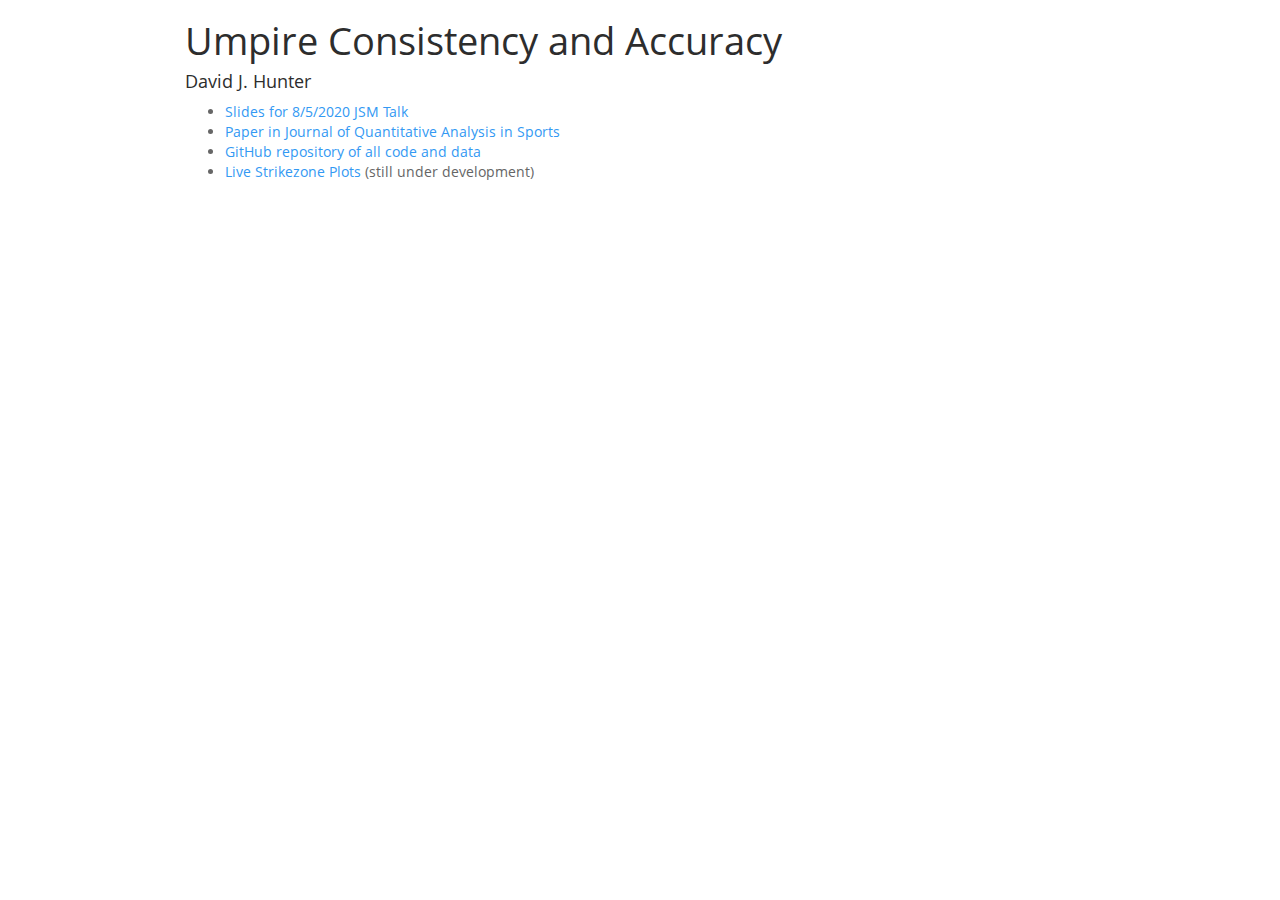
==== commit 60dcec5c: "Added code for shiny applet (cubs only!)" ====
--- a/docs/index.html
+++ b/docs/index.html
@@ -1664,9 +1664,10 @@
 
 
 <ul>
-<li><a href="umpire_jsm2020.Rmd">Slides for 8/5/2020 JSM Talk</a></li>
+<li><a href="umpire_jsm2020.html">Slides for 8/5/2020 JSM Talk</a></li>
 <li><a href="https://doi.org/10.1515/jqas-2018-0061">Paper in Journal of Quantitative Analysis in Sports</a></li>
 <li><a href="https://github.com/djhunter/inconsistency">GitHub repository of all code and data</a></li>
+<li><a href="http://stat.westmont.edu:3838/strikezone/">Live Strikezone Plots</a> (still under development)</li>
 </ul>
 
 
